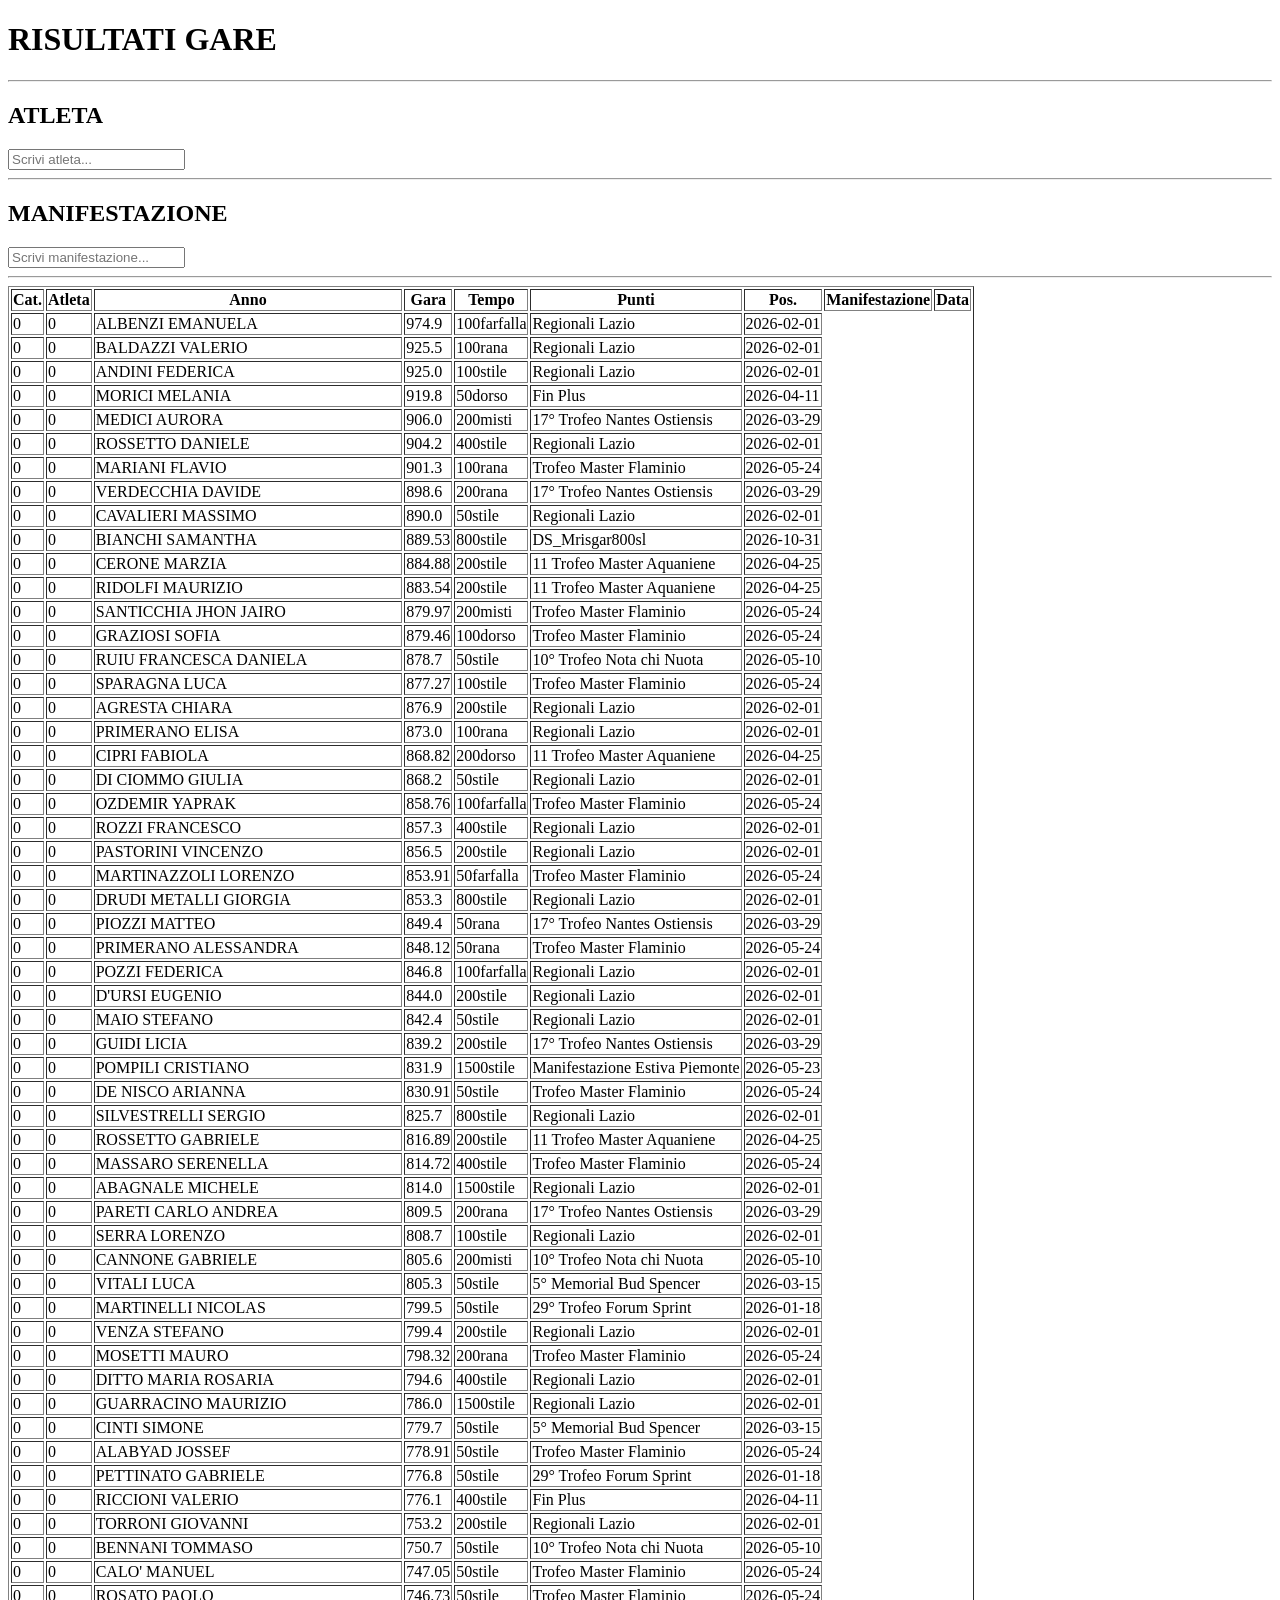
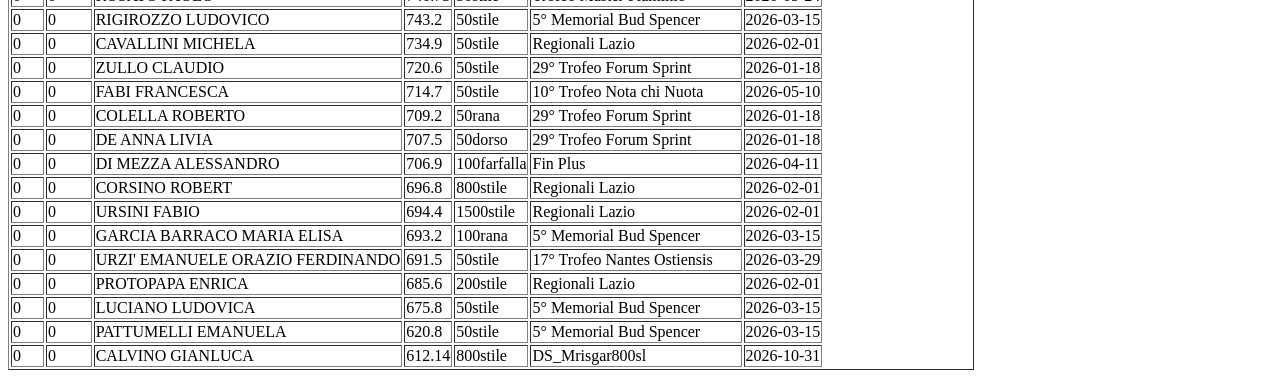
==== risultati/CLAMIGPUN_2025.html @ d0c74359 "Pubblicazione risultati/CLAMIGPUN_2025.html" ====
<!DOCTYPE html>

<html lang="it">

<head>

<meta charset="UTF-8">                     <!-- codifica UTF8 -->

<title>CLAMIGPUN_2025</title>                     <!-- titolo della scheda browser -->

</head>
<script>

function applicaFiltri() {
alert(
        document.querySelectorAll(
            '#corpoTabella tr'
        ).length
    );
    const atleta = document
        .getElementById('txtAtleta')
        .value
        .trim()
        .toUpperCase(); // atleta digitato

    const manifestazione = document
        .getElementById('txtManifestazione')
        .value
        .trim()
        .toUpperCase(); // manifestazione digitata

    const righe = document.querySelectorAll(
        '#corpoTabella tr'
    ); // tutte le righe classifica

    righe.forEach(

        function(riga) {

            const testoAtleta =

                riga.cells[1]
                    .innerText
                    .trim()
                    .toUpperCase();

            const testoManifestazione =

                riga.cells[7]
                    .innerText
                    .trim()
                    .toUpperCase();

            let visibile = true;

            if (

                atleta !== '' &&

                !testoAtleta.includes(atleta)

            ) {

                visibile = false;

            }

            if (

                manifestazione !== '' &&

                !testoManifestazione.includes(
                    manifestazione
                )

            ) {

                visibile = false;

            }

            riga.style.display =

                visibile
                    ? ''
                    : 'none';

        }

    );

}

</script>
<body>

<!-- =============================================================== -->
<!-- TITOLO PAGINA                                                   -->
<!-- =============================================================== -->

<h1>

RISULTATI GARE

</h1>

<hr>

<!-- =============================================================== -->
<!-- FILTRO ATLETA                                                   -->
<!-- =============================================================== -->

<h2>

ATLETA

</h2>

<input
    id="txtAtleta"
    type="text"
    placeholder="Scrivi atleta..."
    list="listaAtleti"> <!-- collega il campo alla lista di suggerimenti -->

<datalist id="listaAtleti"> <!-- elenco usato dall'autocompletamento -->

    
<option value="ABAGNALE MICHELE"></option>  // voce disponibile nell'autocompletamento


<option value="AGRESTA CHIARA"></option>  // voce disponibile nell'autocompletamento


<option value="ALABYAD JOSSEF"></option>  // voce disponibile nell'autocompletamento


<option value="ALBENZI EMANUELA"></option>  // voce disponibile nell'autocompletamento


<option value="ANDINI FEDERICA"></option>  // voce disponibile nell'autocompletamento


<option value="BALDAZZI VALERIO"></option>  // voce disponibile nell'autocompletamento


<option value="BENNANI TOMMASO"></option>  // voce disponibile nell'autocompletamento


<option value="BIANCHI SAMANTHA"></option>  // voce disponibile nell'autocompletamento


<option value="CALO' MANUEL"></option>  // voce disponibile nell'autocompletamento


<option value="CALVINO GIANLUCA"></option>  // voce disponibile nell'autocompletamento


<option value="CANNONE GABRIELE"></option>  // voce disponibile nell'autocompletamento


<option value="CAVALIERI MASSIMO"></option>  // voce disponibile nell'autocompletamento


<option value="CAVALLINI MICHELA"></option>  // voce disponibile nell'autocompletamento


<option value="CERONE MARZIA"></option>  // voce disponibile nell'autocompletamento


<option value="CINTI SIMONE"></option>  // voce disponibile nell'autocompletamento


<option value="CIPRI FABIOLA"></option>  // voce disponibile nell'autocompletamento


<option value="COLELLA ROBERTO"></option>  // voce disponibile nell'autocompletamento


<option value="CORSINO ROBERT"></option>  // voce disponibile nell'autocompletamento


<option value="D'URSI EUGENIO"></option>  // voce disponibile nell'autocompletamento


<option value="DE ANNA LIVIA"></option>  // voce disponibile nell'autocompletamento


<option value="DE NISCO ARIANNA"></option>  // voce disponibile nell'autocompletamento


<option value="DI CIOMMO GIULIA"></option>  // voce disponibile nell'autocompletamento


<option value="DI MEZZA ALESSANDRO"></option>  // voce disponibile nell'autocompletamento


<option value="DITTO MARIA ROSARIA"></option>  // voce disponibile nell'autocompletamento


<option value="DRUDI METALLI GIORGIA"></option>  // voce disponibile nell'autocompletamento


<option value="FABI FRANCESCA"></option>  // voce disponibile nell'autocompletamento


<option value="GARCIA BARRACO MARIA ELISA"></option>  // voce disponibile nell'autocompletamento


<option value="GRAZIOSI SOFIA"></option>  // voce disponibile nell'autocompletamento


<option value="GUARRACINO MAURIZIO"></option>  // voce disponibile nell'autocompletamento


<option value="GUIDI LICIA"></option>  // voce disponibile nell'autocompletamento


<option value="LUCIANO LUDOVICA"></option>  // voce disponibile nell'autocompletamento


<option value="MAIO STEFANO"></option>  // voce disponibile nell'autocompletamento


<option value="MARIANI FLAVIO"></option>  // voce disponibile nell'autocompletamento


<option value="MARTINAZZOLI LORENZO"></option>  // voce disponibile nell'autocompletamento


<option value="MARTINELLI NICOLAS"></option>  // voce disponibile nell'autocompletamento


<option value="MASSARO SERENELLA"></option>  // voce disponibile nell'autocompletamento


<option value="MEDICI AURORA"></option>  // voce disponibile nell'autocompletamento


<option value="MORICI MELANIA"></option>  // voce disponibile nell'autocompletamento


<option value="MOSETTI MAURO"></option>  // voce disponibile nell'autocompletamento


<option value="OZDEMIR YAPRAK"></option>  // voce disponibile nell'autocompletamento


<option value="PARETI CARLO ANDREA"></option>  // voce disponibile nell'autocompletamento


<option value="PASTORINI VINCENZO"></option>  // voce disponibile nell'autocompletamento


<option value="PATTUMELLI EMANUELA"></option>  // voce disponibile nell'autocompletamento


<option value="PETTINATO GABRIELE"></option>  // voce disponibile nell'autocompletamento


<option value="PIOZZI MATTEO"></option>  // voce disponibile nell'autocompletamento


<option value="POMPILI CRISTIANO"></option>  // voce disponibile nell'autocompletamento


<option value="POZZI FEDERICA"></option>  // voce disponibile nell'autocompletamento


<option value="PRIMERANO ALESSANDRA"></option>  // voce disponibile nell'autocompletamento


<option value="PRIMERANO ELISA"></option>  // voce disponibile nell'autocompletamento


<option value="PROTOPAPA ENRICA"></option>  // voce disponibile nell'autocompletamento


<option value="RICCIONI VALERIO"></option>  // voce disponibile nell'autocompletamento


<option value="RIDOLFI MAURIZIO"></option>  // voce disponibile nell'autocompletamento


<option value="RIGIROZZO LUDOVICO"></option>  // voce disponibile nell'autocompletamento


<option value="ROSATO PAOLO"></option>  // voce disponibile nell'autocompletamento


<option value="ROSSETTO DANIELE"></option>  // voce disponibile nell'autocompletamento


<option value="ROSSETTO GABRIELE"></option>  // voce disponibile nell'autocompletamento


<option value="ROZZI FRANCESCO"></option>  // voce disponibile nell'autocompletamento


<option value="RUIU FRANCESCA DANIELA"></option>  // voce disponibile nell'autocompletamento


<option value="SANTICCHIA JHON JAIRO"></option>  // voce disponibile nell'autocompletamento


<option value="SERRA LORENZO"></option>  // voce disponibile nell'autocompletamento


<option value="SILVESTRELLI SERGIO"></option>  // voce disponibile nell'autocompletamento


<option value="SPARAGNA LUCA"></option>  // voce disponibile nell'autocompletamento


<option value="TORRONI GIOVANNI"></option>  // voce disponibile nell'autocompletamento


<option value="URSINI FABIO"></option>  // voce disponibile nell'autocompletamento


<option value="URZI' EMANUELE ORAZIO FERDINANDO"></option>  // voce disponibile nell'autocompletamento


<option value="VENZA STEFANO"></option>  // voce disponibile nell'autocompletamento


<option value="VERDECCHIA DAVIDE"></option>  // voce disponibile nell'autocompletamento


<option value="VITALI LUCA"></option>  // voce disponibile nell'autocompletamento


<option value="ZULLO CLAUDIO"></option>  // voce disponibile nell'autocompletamento



</datalist>

<hr>

<!-- =============================================================== -->
<!-- FILTRO MANIFESTAZIONE                                           -->
<!-- =============================================================== -->

<h2>

MANIFESTAZIONE

</h2>

<input
    id="txtManifestazione"
    type="text"
    placeholder="Scrivi manifestazione..."
    list="listaManifestazioni"> <!-- collega il campo alla lista di suggerimenti -->

<datalist id="listaManifestazioni"> <!-- elenco usato dall'autocompletamento -->

    
<option value="DS_Mrisgar800sl"></option>  // voce disponibile nell'autocompletamento


<option value="17° Trofeo Nantes Ostiensis"></option>  // voce disponibile nell'autocompletamento


<option value="11 Trofeo Master Aquaniene"></option>  // voce disponibile nell'autocompletamento


<option value="Trofeo Master Flaminio"></option>  // voce disponibile nell'autocompletamento


<option value="Manifestazione Estiva Piemonte"></option>  // voce disponibile nell'autocompletamento


<option value="29° Trofeo Forum Sprint"></option>  // voce disponibile nell'autocompletamento


<option value="5° Memorial Bud Spencer"></option>  // voce disponibile nell'autocompletamento


<option value="Fin Plus"></option>  // voce disponibile nell'autocompletamento


<option value="10° Trofeo Nota chi Nuota"></option>  // voce disponibile nell'autocompletamento


<option value="Regionali Lazio"></option>  // voce disponibile nell'autocompletamento



</datalist>

<hr>

<!-- =============================================================== -->
<!-- TABELLA RISULTATI                                               -->
<!-- =============================================================== -->

<table id="tabellaClassifica" border="1"> <!-- tabella classifica -->

<thead>

<tr>

    <th>Cat.</th>

    <th>Atleta</th>

    <th>Anno</th>

    <th>Gara</th>

    <th>Tempo</th>

    <th>Punti</th>

    <th>Pos.</th>

    <th>Manifestazione</th>

    <th>Data</th>

</tr>

</thead>

<tbody id="corpoTabella">


<tr data-atleta="ALBENZI EMANUELA" data-manifestazione="Regionali Lazio"> <!-- dati usati dal filtro Javascript -->
    <td>0</td>

    <td>0</td>

    <td>ALBENZI EMANUELA</td>


    <td>974.9</td>

    <td>100farfalla</td>

    <td>Regionali Lazio</td>

    <td>2026-02-01</td>

   
</tr>


<tr data-atleta="BALDAZZI VALERIO" data-manifestazione="Regionali Lazio"> <!-- dati usati dal filtro Javascript -->
    <td>0</td>

    <td>0</td>

    <td>BALDAZZI VALERIO</td>


    <td>925.5</td>

    <td>100rana</td>

    <td>Regionali Lazio</td>

    <td>2026-02-01</td>

   
</tr>


<tr data-atleta="ANDINI FEDERICA" data-manifestazione="Regionali Lazio"> <!-- dati usati dal filtro Javascript -->
    <td>0</td>

    <td>0</td>

    <td>ANDINI FEDERICA</td>


    <td>925.0</td>

    <td>100stile</td>

    <td>Regionali Lazio</td>

    <td>2026-02-01</td>

   
</tr>


<tr data-atleta="MORICI MELANIA" data-manifestazione="Fin Plus"> <!-- dati usati dal filtro Javascript -->
    <td>0</td>

    <td>0</td>

    <td>MORICI MELANIA</td>


    <td>919.8</td>

    <td>50dorso</td>

    <td>Fin Plus</td>

    <td>2026-04-11</td>

   
</tr>


<tr data-atleta="MEDICI AURORA" data-manifestazione="17° Trofeo Nantes Ostiensis"> <!-- dati usati dal filtro Javascript -->
    <td>0</td>

    <td>0</td>

    <td>MEDICI AURORA</td>


    <td>906.0</td>

    <td>200misti</td>

    <td>17° Trofeo Nantes Ostiensis</td>

    <td>2026-03-29</td>

   
</tr>


<tr data-atleta="ROSSETTO DANIELE" data-manifestazione="Regionali Lazio"> <!-- dati usati dal filtro Javascript -->
    <td>0</td>

    <td>0</td>

    <td>ROSSETTO DANIELE</td>


    <td>904.2</td>

    <td>400stile</td>

    <td>Regionali Lazio</td>

    <td>2026-02-01</td>

   
</tr>


<tr data-atleta="MARIANI FLAVIO" data-manifestazione="Trofeo Master Flaminio"> <!-- dati usati dal filtro Javascript -->
    <td>0</td>

    <td>0</td>

    <td>MARIANI FLAVIO</td>


    <td>901.3</td>

    <td>100rana</td>

    <td>Trofeo Master Flaminio</td>

    <td>2026-05-24</td>

   
</tr>


<tr data-atleta="VERDECCHIA DAVIDE" data-manifestazione="17° Trofeo Nantes Ostiensis"> <!-- dati usati dal filtro Javascript -->
    <td>0</td>

    <td>0</td>

    <td>VERDECCHIA DAVIDE</td>


    <td>898.6</td>

    <td>200rana</td>

    <td>17° Trofeo Nantes Ostiensis</td>

    <td>2026-03-29</td>

   
</tr>


<tr data-atleta="CAVALIERI MASSIMO" data-manifestazione="Regionali Lazio"> <!-- dati usati dal filtro Javascript -->
    <td>0</td>

    <td>0</td>

    <td>CAVALIERI MASSIMO</td>


    <td>890.0</td>

    <td>50stile</td>

    <td>Regionali Lazio</td>

    <td>2026-02-01</td>

   
</tr>


<tr data-atleta="BIANCHI SAMANTHA" data-manifestazione="DS_Mrisgar800sl"> <!-- dati usati dal filtro Javascript -->
    <td>0</td>

    <td>0</td>

    <td>BIANCHI SAMANTHA</td>


    <td>889.53</td>

    <td>800stile</td>

    <td>DS_Mrisgar800sl</td>

    <td>2026-10-31</td>

   
</tr>


<tr data-atleta="CERONE MARZIA" data-manifestazione="11 Trofeo Master Aquaniene"> <!-- dati usati dal filtro Javascript -->
    <td>0</td>

    <td>0</td>

    <td>CERONE MARZIA</td>


    <td>884.88</td>

    <td>200stile</td>

    <td>11 Trofeo Master Aquaniene</td>

    <td>2026-04-25</td>

   
</tr>


<tr data-atleta="RIDOLFI MAURIZIO" data-manifestazione="11 Trofeo Master Aquaniene"> <!-- dati usati dal filtro Javascript -->
    <td>0</td>

    <td>0</td>

    <td>RIDOLFI MAURIZIO</td>


    <td>883.54</td>

    <td>200stile</td>

    <td>11 Trofeo Master Aquaniene</td>

    <td>2026-04-25</td>

   
</tr>


<tr data-atleta="SANTICCHIA JHON JAIRO" data-manifestazione="Trofeo Master Flaminio"> <!-- dati usati dal filtro Javascript -->
    <td>0</td>

    <td>0</td>

    <td>SANTICCHIA JHON JAIRO</td>


    <td>879.97</td>

    <td>200misti</td>

    <td>Trofeo Master Flaminio</td>

    <td>2026-05-24</td>

   
</tr>


<tr data-atleta="GRAZIOSI SOFIA" data-manifestazione="Trofeo Master Flaminio"> <!-- dati usati dal filtro Javascript -->
    <td>0</td>

    <td>0</td>

    <td>GRAZIOSI SOFIA</td>


    <td>879.46</td>

    <td>100dorso</td>

    <td>Trofeo Master Flaminio</td>

    <td>2026-05-24</td>

   
</tr>


<tr data-atleta="RUIU FRANCESCA DANIELA" data-manifestazione="10° Trofeo Nota chi Nuota"> <!-- dati usati dal filtro Javascript -->
    <td>0</td>

    <td>0</td>

    <td>RUIU FRANCESCA DANIELA</td>


    <td>878.7</td>

    <td>50stile</td>

    <td>10° Trofeo Nota chi Nuota</td>

    <td>2026-05-10</td>

   
</tr>


<tr data-atleta="SPARAGNA LUCA" data-manifestazione="Trofeo Master Flaminio"> <!-- dati usati dal filtro Javascript -->
    <td>0</td>

    <td>0</td>

    <td>SPARAGNA LUCA</td>


    <td>877.27</td>

    <td>100stile</td>

    <td>Trofeo Master Flaminio</td>

    <td>2026-05-24</td>

   
</tr>


<tr data-atleta="AGRESTA CHIARA" data-manifestazione="Regionali Lazio"> <!-- dati usati dal filtro Javascript -->
    <td>0</td>

    <td>0</td>

    <td>AGRESTA CHIARA</td>


    <td>876.9</td>

    <td>200stile</td>

    <td>Regionali Lazio</td>

    <td>2026-02-01</td>

   
</tr>


<tr data-atleta="PRIMERANO ELISA" data-manifestazione="Regionali Lazio"> <!-- dati usati dal filtro Javascript -->
    <td>0</td>

    <td>0</td>

    <td>PRIMERANO ELISA</td>


    <td>873.0</td>

    <td>100rana</td>

    <td>Regionali Lazio</td>

    <td>2026-02-01</td>

   
</tr>


<tr data-atleta="CIPRI FABIOLA" data-manifestazione="11 Trofeo Master Aquaniene"> <!-- dati usati dal filtro Javascript -->
    <td>0</td>

    <td>0</td>

    <td>CIPRI FABIOLA</td>


    <td>868.82</td>

    <td>200dorso</td>

    <td>11 Trofeo Master Aquaniene</td>

    <td>2026-04-25</td>

   
</tr>


<tr data-atleta="DI CIOMMO GIULIA" data-manifestazione="Regionali Lazio"> <!-- dati usati dal filtro Javascript -->
    <td>0</td>

    <td>0</td>

    <td>DI CIOMMO GIULIA</td>


    <td>868.2</td>

    <td>50stile</td>

    <td>Regionali Lazio</td>

    <td>2026-02-01</td>

   
</tr>


<tr data-atleta="OZDEMIR YAPRAK" data-manifestazione="Trofeo Master Flaminio"> <!-- dati usati dal filtro Javascript -->
    <td>0</td>

    <td>0</td>

    <td>OZDEMIR YAPRAK</td>


    <td>858.76</td>

    <td>100farfalla</td>

    <td>Trofeo Master Flaminio</td>

    <td>2026-05-24</td>

   
</tr>


<tr data-atleta="ROZZI FRANCESCO" data-manifestazione="Regionali Lazio"> <!-- dati usati dal filtro Javascript -->
    <td>0</td>

    <td>0</td>

    <td>ROZZI FRANCESCO</td>


    <td>857.3</td>

    <td>400stile</td>

    <td>Regionali Lazio</td>

    <td>2026-02-01</td>

   
</tr>


<tr data-atleta="PASTORINI VINCENZO" data-manifestazione="Regionali Lazio"> <!-- dati usati dal filtro Javascript -->
    <td>0</td>

    <td>0</td>

    <td>PASTORINI VINCENZO</td>


    <td>856.5</td>

    <td>200stile</td>

    <td>Regionali Lazio</td>

    <td>2026-02-01</td>

   
</tr>


<tr data-atleta="MARTINAZZOLI LORENZO" data-manifestazione="Trofeo Master Flaminio"> <!-- dati usati dal filtro Javascript -->
    <td>0</td>

    <td>0</td>

    <td>MARTINAZZOLI LORENZO</td>


    <td>853.91</td>

    <td>50farfalla</td>

    <td>Trofeo Master Flaminio</td>

    <td>2026-05-24</td>

   
</tr>


<tr data-atleta="DRUDI METALLI GIORGIA" data-manifestazione="Regionali Lazio"> <!-- dati usati dal filtro Javascript -->
    <td>0</td>

    <td>0</td>

    <td>DRUDI METALLI GIORGIA</td>


    <td>853.3</td>

    <td>800stile</td>

    <td>Regionali Lazio</td>

    <td>2026-02-01</td>

   
</tr>


<tr data-atleta="PIOZZI MATTEO" data-manifestazione="17° Trofeo Nantes Ostiensis"> <!-- dati usati dal filtro Javascript -->
    <td>0</td>

    <td>0</td>

    <td>PIOZZI MATTEO</td>


    <td>849.4</td>

    <td>50rana</td>

    <td>17° Trofeo Nantes Ostiensis</td>

    <td>2026-03-29</td>

   
</tr>


<tr data-atleta="PRIMERANO ALESSANDRA" data-manifestazione="Trofeo Master Flaminio"> <!-- dati usati dal filtro Javascript -->
    <td>0</td>

    <td>0</td>

    <td>PRIMERANO ALESSANDRA</td>


    <td>848.12</td>

    <td>50rana</td>

    <td>Trofeo Master Flaminio</td>

    <td>2026-05-24</td>

   
</tr>


<tr data-atleta="POZZI FEDERICA" data-manifestazione="Regionali Lazio"> <!-- dati usati dal filtro Javascript -->
    <td>0</td>

    <td>0</td>

    <td>POZZI FEDERICA</td>


    <td>846.8</td>

    <td>100farfalla</td>

    <td>Regionali Lazio</td>

    <td>2026-02-01</td>

   
</tr>


<tr data-atleta="D'URSI EUGENIO" data-manifestazione="Regionali Lazio"> <!-- dati usati dal filtro Javascript -->
    <td>0</td>

    <td>0</td>

    <td>D'URSI EUGENIO</td>


    <td>844.0</td>

    <td>200stile</td>

    <td>Regionali Lazio</td>

    <td>2026-02-01</td>

   
</tr>


<tr data-atleta="MAIO STEFANO" data-manifestazione="Regionali Lazio"> <!-- dati usati dal filtro Javascript -->
    <td>0</td>

    <td>0</td>

    <td>MAIO STEFANO</td>


    <td>842.4</td>

    <td>50stile</td>

    <td>Regionali Lazio</td>

    <td>2026-02-01</td>

   
</tr>


<tr data-atleta="GUIDI LICIA" data-manifestazione="17° Trofeo Nantes Ostiensis"> <!-- dati usati dal filtro Javascript -->
    <td>0</td>

    <td>0</td>

    <td>GUIDI LICIA</td>


    <td>839.2</td>

    <td>200stile</td>

    <td>17° Trofeo Nantes Ostiensis</td>

    <td>2026-03-29</td>

   
</tr>


<tr data-atleta="POMPILI CRISTIANO" data-manifestazione="Manifestazione Estiva Piemonte"> <!-- dati usati dal filtro Javascript -->
    <td>0</td>

    <td>0</td>

    <td>POMPILI CRISTIANO</td>


    <td>831.9</td>

    <td>1500stile</td>

    <td>Manifestazione Estiva Piemonte</td>

    <td>2026-05-23</td>

   
</tr>


<tr data-atleta="DE NISCO ARIANNA" data-manifestazione="Trofeo Master Flaminio"> <!-- dati usati dal filtro Javascript -->
    <td>0</td>

    <td>0</td>

    <td>DE NISCO ARIANNA</td>


    <td>830.91</td>

    <td>50stile</td>

    <td>Trofeo Master Flaminio</td>

    <td>2026-05-24</td>

   
</tr>


<tr data-atleta="SILVESTRELLI SERGIO" data-manifestazione="Regionali Lazio"> <!-- dati usati dal filtro Javascript -->
    <td>0</td>

    <td>0</td>

    <td>SILVESTRELLI SERGIO</td>


    <td>825.7</td>

    <td>800stile</td>

    <td>Regionali Lazio</td>

    <td>2026-02-01</td>

   
</tr>


<tr data-atleta="ROSSETTO GABRIELE" data-manifestazione="11 Trofeo Master Aquaniene"> <!-- dati usati dal filtro Javascript -->
    <td>0</td>

    <td>0</td>

    <td>ROSSETTO GABRIELE</td>


    <td>816.89</td>

    <td>200stile</td>

    <td>11 Trofeo Master Aquaniene</td>

    <td>2026-04-25</td>

   
</tr>


<tr data-atleta="MASSARO SERENELLA" data-manifestazione="Trofeo Master Flaminio"> <!-- dati usati dal filtro Javascript -->
    <td>0</td>

    <td>0</td>

    <td>MASSARO SERENELLA</td>


    <td>814.72</td>

    <td>400stile</td>

    <td>Trofeo Master Flaminio</td>

    <td>2026-05-24</td>

   
</tr>


<tr data-atleta="ABAGNALE MICHELE" data-manifestazione="Regionali Lazio"> <!-- dati usati dal filtro Javascript -->
    <td>0</td>

    <td>0</td>

    <td>ABAGNALE MICHELE</td>


    <td>814.0</td>

    <td>1500stile</td>

    <td>Regionali Lazio</td>

    <td>2026-02-01</td>

   
</tr>


<tr data-atleta="PARETI CARLO ANDREA" data-manifestazione="17° Trofeo Nantes Ostiensis"> <!-- dati usati dal filtro Javascript -->
    <td>0</td>

    <td>0</td>

    <td>PARETI CARLO ANDREA</td>


    <td>809.5</td>

    <td>200rana</td>

    <td>17° Trofeo Nantes Ostiensis</td>

    <td>2026-03-29</td>

   
</tr>


<tr data-atleta="SERRA LORENZO" data-manifestazione="Regionali Lazio"> <!-- dati usati dal filtro Javascript -->
    <td>0</td>

    <td>0</td>

    <td>SERRA LORENZO</td>


    <td>808.7</td>

    <td>100stile</td>

    <td>Regionali Lazio</td>

    <td>2026-02-01</td>

   
</tr>


<tr data-atleta="CANNONE GABRIELE" data-manifestazione="10° Trofeo Nota chi Nuota"> <!-- dati usati dal filtro Javascript -->
    <td>0</td>

    <td>0</td>

    <td>CANNONE GABRIELE</td>


    <td>805.6</td>

    <td>200misti</td>

    <td>10° Trofeo Nota chi Nuota</td>

    <td>2026-05-10</td>

   
</tr>


<tr data-atleta="VITALI LUCA" data-manifestazione="5° Memorial Bud Spencer"> <!-- dati usati dal filtro Javascript -->
    <td>0</td>

    <td>0</td>

    <td>VITALI LUCA</td>


    <td>805.3</td>

    <td>50stile</td>

    <td>5° Memorial Bud Spencer</td>

    <td>2026-03-15</td>

   
</tr>


<tr data-atleta="MARTINELLI NICOLAS" data-manifestazione="29° Trofeo Forum Sprint"> <!-- dati usati dal filtro Javascript -->
    <td>0</td>

    <td>0</td>

    <td>MARTINELLI NICOLAS</td>


    <td>799.5</td>

    <td>50stile</td>

    <td>29° Trofeo Forum Sprint</td>

    <td>2026-01-18</td>

   
</tr>


<tr data-atleta="VENZA STEFANO" data-manifestazione="Regionali Lazio"> <!-- dati usati dal filtro Javascript -->
    <td>0</td>

    <td>0</td>

    <td>VENZA STEFANO</td>


    <td>799.4</td>

    <td>200stile</td>

    <td>Regionali Lazio</td>

    <td>2026-02-01</td>

   
</tr>


<tr data-atleta="MOSETTI MAURO" data-manifestazione="Trofeo Master Flaminio"> <!-- dati usati dal filtro Javascript -->
    <td>0</td>

    <td>0</td>

    <td>MOSETTI MAURO</td>


    <td>798.32</td>

    <td>200rana</td>

    <td>Trofeo Master Flaminio</td>

    <td>2026-05-24</td>

   
</tr>


<tr data-atleta="DITTO MARIA ROSARIA" data-manifestazione="Regionali Lazio"> <!-- dati usati dal filtro Javascript -->
    <td>0</td>

    <td>0</td>

    <td>DITTO MARIA ROSARIA</td>


    <td>794.6</td>

    <td>400stile</td>

    <td>Regionali Lazio</td>

    <td>2026-02-01</td>

   
</tr>


<tr data-atleta="GUARRACINO MAURIZIO" data-manifestazione="Regionali Lazio"> <!-- dati usati dal filtro Javascript -->
    <td>0</td>

    <td>0</td>

    <td>GUARRACINO MAURIZIO</td>


    <td>786.0</td>

    <td>1500stile</td>

    <td>Regionali Lazio</td>

    <td>2026-02-01</td>

   
</tr>


<tr data-atleta="CINTI SIMONE" data-manifestazione="5° Memorial Bud Spencer"> <!-- dati usati dal filtro Javascript -->
    <td>0</td>

    <td>0</td>

    <td>CINTI SIMONE</td>


    <td>779.7</td>

    <td>50stile</td>

    <td>5° Memorial Bud Spencer</td>

    <td>2026-03-15</td>

   
</tr>


<tr data-atleta="ALABYAD JOSSEF" data-manifestazione="Trofeo Master Flaminio"> <!-- dati usati dal filtro Javascript -->
    <td>0</td>

    <td>0</td>

    <td>ALABYAD JOSSEF</td>


    <td>778.91</td>

    <td>50stile</td>

    <td>Trofeo Master Flaminio</td>

    <td>2026-05-24</td>

   
</tr>


<tr data-atleta="PETTINATO GABRIELE" data-manifestazione="29° Trofeo Forum Sprint"> <!-- dati usati dal filtro Javascript -->
    <td>0</td>

    <td>0</td>

    <td>PETTINATO GABRIELE</td>


    <td>776.8</td>

    <td>50stile</td>

    <td>29° Trofeo Forum Sprint</td>

    <td>2026-01-18</td>

   
</tr>


<tr data-atleta="RICCIONI VALERIO" data-manifestazione="Fin Plus"> <!-- dati usati dal filtro Javascript -->
    <td>0</td>

    <td>0</td>

    <td>RICCIONI VALERIO</td>


    <td>776.1</td>

    <td>400stile</td>

    <td>Fin Plus</td>

    <td>2026-04-11</td>

   
</tr>


<tr data-atleta="TORRONI GIOVANNI" data-manifestazione="Regionali Lazio"> <!-- dati usati dal filtro Javascript -->
    <td>0</td>

    <td>0</td>

    <td>TORRONI GIOVANNI</td>


    <td>753.2</td>

    <td>200stile</td>

    <td>Regionali Lazio</td>

    <td>2026-02-01</td>

   
</tr>


<tr data-atleta="BENNANI TOMMASO" data-manifestazione="10° Trofeo Nota chi Nuota"> <!-- dati usati dal filtro Javascript -->
    <td>0</td>

    <td>0</td>

    <td>BENNANI TOMMASO</td>


    <td>750.7</td>

    <td>50stile</td>

    <td>10° Trofeo Nota chi Nuota</td>

    <td>2026-05-10</td>

   
</tr>


<tr data-atleta="CALO' MANUEL" data-manifestazione="Trofeo Master Flaminio"> <!-- dati usati dal filtro Javascript -->
    <td>0</td>

    <td>0</td>

    <td>CALO' MANUEL</td>


    <td>747.05</td>

    <td>50stile</td>

    <td>Trofeo Master Flaminio</td>

    <td>2026-05-24</td>

   
</tr>


<tr data-atleta="ROSATO PAOLO" data-manifestazione="Trofeo Master Flaminio"> <!-- dati usati dal filtro Javascript -->
    <td>0</td>

    <td>0</td>

    <td>ROSATO PAOLO</td>


    <td>746.73</td>

    <td>50stile</td>

    <td>Trofeo Master Flaminio</td>

    <td>2026-05-24</td>

   
</tr>


<tr data-atleta="RIGIROZZO LUDOVICO" data-manifestazione="5° Memorial Bud Spencer"> <!-- dati usati dal filtro Javascript -->
    <td>0</td>

    <td>0</td>

    <td>RIGIROZZO LUDOVICO</td>


    <td>743.2</td>

    <td>50stile</td>

    <td>5° Memorial Bud Spencer</td>

    <td>2026-03-15</td>

   
</tr>


<tr data-atleta="CAVALLINI MICHELA" data-manifestazione="Regionali Lazio"> <!-- dati usati dal filtro Javascript -->
    <td>0</td>

    <td>0</td>

    <td>CAVALLINI MICHELA</td>


    <td>734.9</td>

    <td>50stile</td>

    <td>Regionali Lazio</td>

    <td>2026-02-01</td>

   
</tr>


<tr data-atleta="ZULLO CLAUDIO" data-manifestazione="29° Trofeo Forum Sprint"> <!-- dati usati dal filtro Javascript -->
    <td>0</td>

    <td>0</td>

    <td>ZULLO CLAUDIO</td>


    <td>720.6</td>

    <td>50stile</td>

    <td>29° Trofeo Forum Sprint</td>

    <td>2026-01-18</td>

   
</tr>


<tr data-atleta="FABI FRANCESCA" data-manifestazione="10° Trofeo Nota chi Nuota"> <!-- dati usati dal filtro Javascript -->
    <td>0</td>

    <td>0</td>

    <td>FABI FRANCESCA</td>


    <td>714.7</td>

    <td>50stile</td>

    <td>10° Trofeo Nota chi Nuota</td>

    <td>2026-05-10</td>

   
</tr>


<tr data-atleta="COLELLA ROBERTO" data-manifestazione="29° Trofeo Forum Sprint"> <!-- dati usati dal filtro Javascript -->
    <td>0</td>

    <td>0</td>

    <td>COLELLA ROBERTO</td>


    <td>709.2</td>

    <td>50rana</td>

    <td>29° Trofeo Forum Sprint</td>

    <td>2026-01-18</td>

   
</tr>


<tr data-atleta="DE ANNA LIVIA" data-manifestazione="29° Trofeo Forum Sprint"> <!-- dati usati dal filtro Javascript -->
    <td>0</td>

    <td>0</td>

    <td>DE ANNA LIVIA</td>


    <td>707.5</td>

    <td>50dorso</td>

    <td>29° Trofeo Forum Sprint</td>

    <td>2026-01-18</td>

   
</tr>


<tr data-atleta="DI MEZZA ALESSANDRO" data-manifestazione="Fin Plus"> <!-- dati usati dal filtro Javascript -->
    <td>0</td>

    <td>0</td>

    <td>DI MEZZA ALESSANDRO</td>


    <td>706.9</td>

    <td>100farfalla</td>

    <td>Fin Plus</td>

    <td>2026-04-11</td>

   
</tr>


<tr data-atleta="CORSINO ROBERT" data-manifestazione="Regionali Lazio"> <!-- dati usati dal filtro Javascript -->
    <td>0</td>

    <td>0</td>

    <td>CORSINO ROBERT</td>


    <td>696.8</td>

    <td>800stile</td>

    <td>Regionali Lazio</td>

    <td>2026-02-01</td>

   
</tr>


<tr data-atleta="URSINI FABIO" data-manifestazione="Regionali Lazio"> <!-- dati usati dal filtro Javascript -->
    <td>0</td>

    <td>0</td>

    <td>URSINI FABIO</td>


    <td>694.4</td>

    <td>1500stile</td>

    <td>Regionali Lazio</td>

    <td>2026-02-01</td>

   
</tr>


<tr data-atleta="GARCIA BARRACO MARIA ELISA" data-manifestazione="5° Memorial Bud Spencer"> <!-- dati usati dal filtro Javascript -->
    <td>0</td>

    <td>0</td>

    <td>GARCIA BARRACO MARIA ELISA</td>


    <td>693.2</td>

    <td>100rana</td>

    <td>5° Memorial Bud Spencer</td>

    <td>2026-03-15</td>

   
</tr>


<tr data-atleta="URZI' EMANUELE ORAZIO FERDINANDO" data-manifestazione="17° Trofeo Nantes Ostiensis"> <!-- dati usati dal filtro Javascript -->
    <td>0</td>

    <td>0</td>

    <td>URZI' EMANUELE ORAZIO FERDINANDO</td>


    <td>691.5</td>

    <td>50stile</td>

    <td>17° Trofeo Nantes Ostiensis</td>

    <td>2026-03-29</td>

   
</tr>


<tr data-atleta="PROTOPAPA ENRICA" data-manifestazione="Regionali Lazio"> <!-- dati usati dal filtro Javascript -->
    <td>0</td>

    <td>0</td>

    <td>PROTOPAPA ENRICA</td>


    <td>685.6</td>

    <td>200stile</td>

    <td>Regionali Lazio</td>

    <td>2026-02-01</td>

   
</tr>


<tr data-atleta="LUCIANO LUDOVICA" data-manifestazione="5° Memorial Bud Spencer"> <!-- dati usati dal filtro Javascript -->
    <td>0</td>

    <td>0</td>

    <td>LUCIANO LUDOVICA</td>


    <td>675.8</td>

    <td>50stile</td>

    <td>5° Memorial Bud Spencer</td>

    <td>2026-03-15</td>

   
</tr>


<tr data-atleta="PATTUMELLI EMANUELA" data-manifestazione="5° Memorial Bud Spencer"> <!-- dati usati dal filtro Javascript -->
    <td>0</td>

    <td>0</td>

    <td>PATTUMELLI EMANUELA</td>


    <td>620.8</td>

    <td>50stile</td>

    <td>5° Memorial Bud Spencer</td>

    <td>2026-03-15</td>

   
</tr>


<tr data-atleta="CALVINO GIANLUCA" data-manifestazione="DS_Mrisgar800sl"> <!-- dati usati dal filtro Javascript -->
    <td>0</td>

    <td>0</td>

    <td>CALVINO GIANLUCA</td>


    <td>612.14</td>

    <td>800stile</td>

    <td>DS_Mrisgar800sl</td>

    <td>2026-10-31</td>

   
</tr>



</tbody>

</table>

</body>

</html>
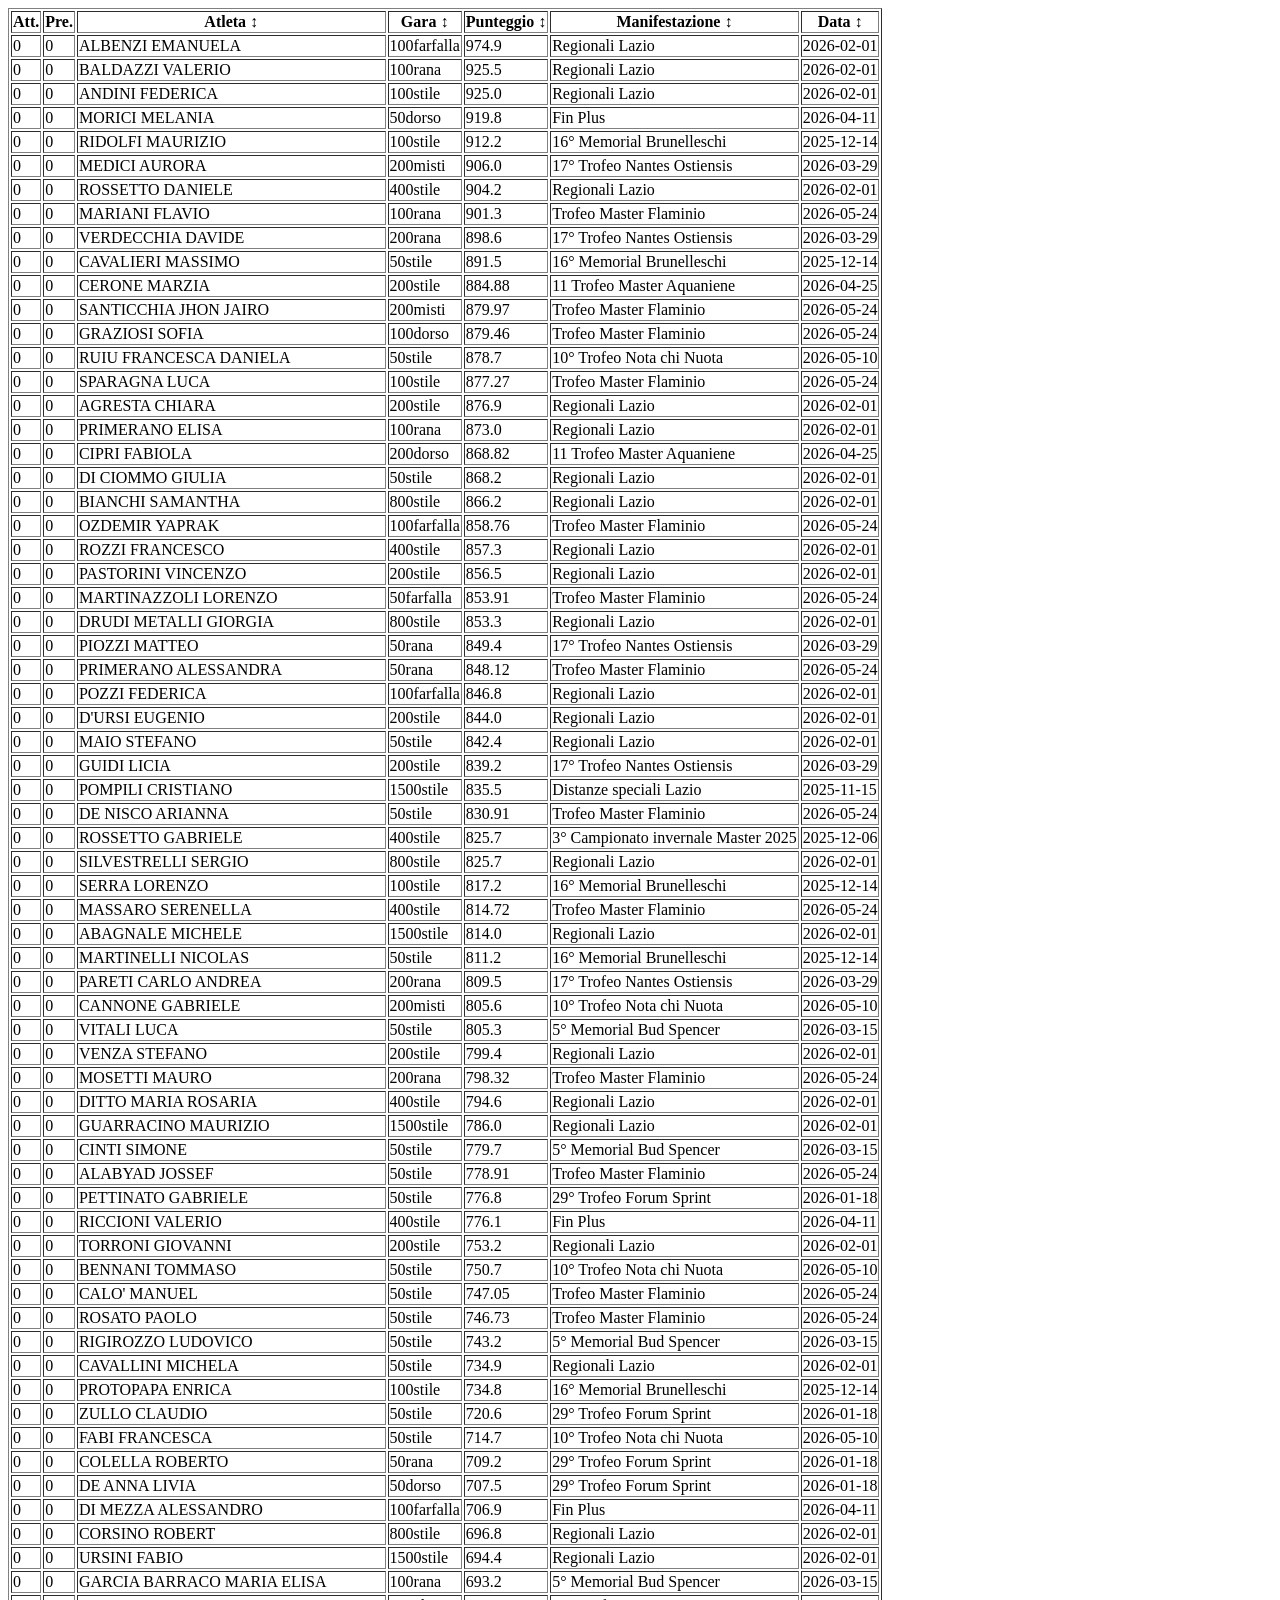
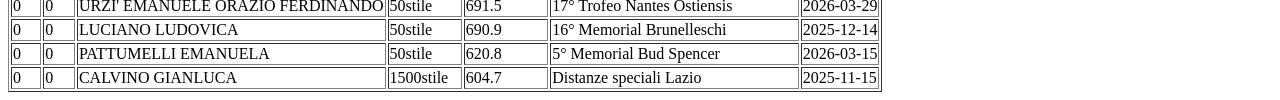
==== commit b9503577: "Pubblicazione risultati/CLAMIGPUN_2025.html" ====
--- a/risultati/CLAMIGPUN_2025.html
+++ b/risultati/CLAMIGPUN_2025.html
@@ -1,1818 +1,1565 @@
 
-<!DOCTYPE html>
-
-<html lang="it">
-
-<head>
-
-<meta charset="UTF-8">                     <!-- codifica UTF8 -->
-
-<title>CLAMIGPUN_2025</title>                     <!-- titolo della scheda browser -->
-
-</head>
-<script>
-
-function applicaFiltri() {
-alert(
-        document.querySelectorAll(
-            '#corpoTabella tr'
-        ).length
-    );
-    const atleta = document
-        .getElementById('txtAtleta')
-        .value
-        .trim()
-        .toUpperCase(); // atleta digitato
-
-    const manifestazione = document
-        .getElementById('txtManifestazione')
-        .value
-        .trim()
-        .toUpperCase(); // manifestazione digitata
-
-    const righe = document.querySelectorAll(
-        '#corpoTabella tr'
-    ); // tutte le righe classifica
-
-    righe.forEach(
-
-        function(riga) {
-
-            const testoAtleta =
-
-                riga.cells[1]
-                    .innerText
-                    .trim()
-                    .toUpperCase();
-
-            const testoManifestazione =
-
-                riga.cells[7]
-                    .innerText
-                    .trim()
-                    .toUpperCase();
-
-            let visibile = true;
-
-            if (
-
-                atleta !== '' &&
-
-                !testoAtleta.includes(atleta)
-
-            ) {
-
-                visibile = false;
-
-            }
-
-            if (
-
-                manifestazione !== '' &&
-
-                !testoManifestazione.includes(
-                    manifestazione
-                )
-
-            ) {
-
-                visibile = false;
-
-            }
-
-            riga.style.display =
-
-                visibile
-                    ? ''
-                    : 'none';
-
-        }
-
-    );
-
-}
-
-</script>
-<body>
-
-<!-- =============================================================== -->
-<!-- TITOLO PAGINA                                                   -->
-<!-- =============================================================== -->
-
-<h1>
-
-RISULTATI GARE
-
-</h1>
-
-<hr>
-
-<!-- =============================================================== -->
-<!-- FILTRO ATLETA                                                   -->
-<!-- =============================================================== -->
-
-<h2>
-
-ATLETA
-
-</h2>
-
-<input
-    id="txtAtleta"
-    type="text"
-    placeholder="Scrivi atleta..."
-    list="listaAtleti"> <!-- collega il campo alla lista di suggerimenti -->
-
-<datalist id="listaAtleti"> <!-- elenco usato dall'autocompletamento -->
-
-    
-<option value="ABAGNALE MICHELE"></option>  // voce disponibile nell'autocompletamento
-
-
-<option value="AGRESTA CHIARA"></option>  // voce disponibile nell'autocompletamento
-
-
-<option value="ALABYAD JOSSEF"></option>  // voce disponibile nell'autocompletamento
-
-
-<option value="ALBENZI EMANUELA"></option>  // voce disponibile nell'autocompletamento
-
-
-<option value="ANDINI FEDERICA"></option>  // voce disponibile nell'autocompletamento
-
-
-<option value="BALDAZZI VALERIO"></option>  // voce disponibile nell'autocompletamento
-
-
-<option value="BENNANI TOMMASO"></option>  // voce disponibile nell'autocompletamento
-
-
-<option value="BIANCHI SAMANTHA"></option>  // voce disponibile nell'autocompletamento
-
-
-<option value="CALO' MANUEL"></option>  // voce disponibile nell'autocompletamento
-
-
-<option value="CALVINO GIANLUCA"></option>  // voce disponibile nell'autocompletamento
-
-
-<option value="CANNONE GABRIELE"></option>  // voce disponibile nell'autocompletamento
-
-
-<option value="CAVALIERI MASSIMO"></option>  // voce disponibile nell'autocompletamento
-
-
-<option value="CAVALLINI MICHELA"></option>  // voce disponibile nell'autocompletamento
-
-
-<option value="CERONE MARZIA"></option>  // voce disponibile nell'autocompletamento
-
-
-<option value="CINTI SIMONE"></option>  // voce disponibile nell'autocompletamento
-
-
-<option value="CIPRI FABIOLA"></option>  // voce disponibile nell'autocompletamento
-
-
-<option value="COLELLA ROBERTO"></option>  // voce disponibile nell'autocompletamento
-
-
-<option value="CORSINO ROBERT"></option>  // voce disponibile nell'autocompletamento
-
-
-<option value="D'URSI EUGENIO"></option>  // voce disponibile nell'autocompletamento
-
-
-<option value="DE ANNA LIVIA"></option>  // voce disponibile nell'autocompletamento
-
-
-<option value="DE NISCO ARIANNA"></option>  // voce disponibile nell'autocompletamento
-
-
-<option value="DI CIOMMO GIULIA"></option>  // voce disponibile nell'autocompletamento
-
-
-<option value="DI MEZZA ALESSANDRO"></option>  // voce disponibile nell'autocompletamento
-
-
-<option value="DITTO MARIA ROSARIA"></option>  // voce disponibile nell'autocompletamento
-
-
-<option value="DRUDI METALLI GIORGIA"></option>  // voce disponibile nell'autocompletamento
-
-
-<option value="FABI FRANCESCA"></option>  // voce disponibile nell'autocompletamento
-
-
-<option value="GARCIA BARRACO MARIA ELISA"></option>  // voce disponibile nell'autocompletamento
-
-
-<option value="GRAZIOSI SOFIA"></option>  // voce disponibile nell'autocompletamento
-
-
-<option value="GUARRACINO MAURIZIO"></option>  // voce disponibile nell'autocompletamento
-
-
-<option value="GUIDI LICIA"></option>  // voce disponibile nell'autocompletamento
-
-
-<option value="LUCIANO LUDOVICA"></option>  // voce disponibile nell'autocompletamento
-
-
-<option value="MAIO STEFANO"></option>  // voce disponibile nell'autocompletamento
-
-
-<option value="MARIANI FLAVIO"></option>  // voce disponibile nell'autocompletamento
-
-
-<option value="MARTINAZZOLI LORENZO"></option>  // voce disponibile nell'autocompletamento
-
-
-<option value="MARTINELLI NICOLAS"></option>  // voce disponibile nell'autocompletamento
-
-
-<option value="MASSARO SERENELLA"></option>  // voce disponibile nell'autocompletamento
-
-
-<option value="MEDICI AURORA"></option>  // voce disponibile nell'autocompletamento
-
-
-<option value="MORICI MELANIA"></option>  // voce disponibile nell'autocompletamento
-
-
-<option value="MOSETTI MAURO"></option>  // voce disponibile nell'autocompletamento
-
-
-<option value="OZDEMIR YAPRAK"></option>  // voce disponibile nell'autocompletamento
-
-
-<option value="PARETI CARLO ANDREA"></option>  // voce disponibile nell'autocompletamento
-
-
-<option value="PASTORINI VINCENZO"></option>  // voce disponibile nell'autocompletamento
-
-
-<option value="PATTUMELLI EMANUELA"></option>  // voce disponibile nell'autocompletamento
-
-
-<option value="PETTINATO GABRIELE"></option>  // voce disponibile nell'autocompletamento
-
-
-<option value="PIOZZI MATTEO"></option>  // voce disponibile nell'autocompletamento
-
-
-<option value="POMPILI CRISTIANO"></option>  // voce disponibile nell'autocompletamento
-
-
-<option value="POZZI FEDERICA"></option>  // voce disponibile nell'autocompletamento
-
-
-<option value="PRIMERANO ALESSANDRA"></option>  // voce disponibile nell'autocompletamento
-
-
-<option value="PRIMERANO ELISA"></option>  // voce disponibile nell'autocompletamento
-
-
-<option value="PROTOPAPA ENRICA"></option>  // voce disponibile nell'autocompletamento
-
-
-<option value="RICCIONI VALERIO"></option>  // voce disponibile nell'autocompletamento
-
-
-<option value="RIDOLFI MAURIZIO"></option>  // voce disponibile nell'autocompletamento
-
-
-<option value="RIGIROZZO LUDOVICO"></option>  // voce disponibile nell'autocompletamento
-
-
-<option value="ROSATO PAOLO"></option>  // voce disponibile nell'autocompletamento
-
-
-<option value="ROSSETTO DANIELE"></option>  // voce disponibile nell'autocompletamento
-
-
-<option value="ROSSETTO GABRIELE"></option>  // voce disponibile nell'autocompletamento
-
-
-<option value="ROZZI FRANCESCO"></option>  // voce disponibile nell'autocompletamento
-
-
-<option value="RUIU FRANCESCA DANIELA"></option>  // voce disponibile nell'autocompletamento
-
-
-<option value="SANTICCHIA JHON JAIRO"></option>  // voce disponibile nell'autocompletamento
-
-
-<option value="SERRA LORENZO"></option>  // voce disponibile nell'autocompletamento
-
-
-<option value="SILVESTRELLI SERGIO"></option>  // voce disponibile nell'autocompletamento
-
-
-<option value="SPARAGNA LUCA"></option>  // voce disponibile nell'autocompletamento
-
-
-<option value="TORRONI GIOVANNI"></option>  // voce disponibile nell'autocompletamento
-
-
-<option value="URSINI FABIO"></option>  // voce disponibile nell'autocompletamento
-
-
-<option value="URZI' EMANUELE ORAZIO FERDINANDO"></option>  // voce disponibile nell'autocompletamento
-
-
-<option value="VENZA STEFANO"></option>  // voce disponibile nell'autocompletamento
-
-
-<option value="VERDECCHIA DAVIDE"></option>  // voce disponibile nell'autocompletamento
-
-
-<option value="VITALI LUCA"></option>  // voce disponibile nell'autocompletamento
-
-
-<option value="ZULLO CLAUDIO"></option>  // voce disponibile nell'autocompletamento
-
-
-
-</datalist>
-
-<hr>
-
-<!-- =============================================================== -->
-<!-- FILTRO MANIFESTAZIONE                                           -->
-<!-- =============================================================== -->
-
-<h2>
-
-MANIFESTAZIONE
-
-</h2>
-
-<input
-    id="txtManifestazione"
-    type="text"
-    placeholder="Scrivi manifestazione..."
-    list="listaManifestazioni"> <!-- collega il campo alla lista di suggerimenti -->
-
-<datalist id="listaManifestazioni"> <!-- elenco usato dall'autocompletamento -->
-
-    
-<option value="DS_Mrisgar800sl"></option>  // voce disponibile nell'autocompletamento
-
-
-<option value="17° Trofeo Nantes Ostiensis"></option>  // voce disponibile nell'autocompletamento
-
-
-<option value="11 Trofeo Master Aquaniene"></option>  // voce disponibile nell'autocompletamento
-
-
-<option value="Trofeo Master Flaminio"></option>  // voce disponibile nell'autocompletamento
-
-
-<option value="Manifestazione Estiva Piemonte"></option>  // voce disponibile nell'autocompletamento
-
-
-<option value="29° Trofeo Forum Sprint"></option>  // voce disponibile nell'autocompletamento
-
-
-<option value="5° Memorial Bud Spencer"></option>  // voce disponibile nell'autocompletamento
-
-
-<option value="Fin Plus"></option>  // voce disponibile nell'autocompletamento
-
-
-<option value="10° Trofeo Nota chi Nuota"></option>  // voce disponibile nell'autocompletamento
-
-
-<option value="Regionali Lazio"></option>  // voce disponibile nell'autocompletamento
-
-
-
-</datalist>
-
-<hr>
-
-<!-- =============================================================== -->
-<!-- TABELLA RISULTATI                                               -->
-<!-- =============================================================== -->
-
-<table id="tabellaClassifica" border="1"> <!-- tabella classifica -->
-
-<thead>
-
-<tr>
-
-    <th>Cat.</th>
-
-    <th>Atleta</th>
-
-    <th>Anno</th>
-
-    <th>Gara</th>
-
-    <th>Tempo</th>
-
-    <th>Punti</th>
-
-    <th>Pos.</th>
-
-    <th>Manifestazione</th>
-
-    <th>Data</th>
-
-</tr>
-
-</thead>
-
-<tbody id="corpoTabella">
-
-
-<tr data-atleta="ALBENZI EMANUELA" data-manifestazione="Regionali Lazio"> <!-- dati usati dal filtro Javascript -->
-    <td>0</td>
-
-    <td>0</td>
-
-    <td>ALBENZI EMANUELA</td>
-
-
-    <td>974.9</td>
-
-    <td>100farfalla</td>
-
-    <td>Regionali Lazio</td>
-
-    <td>2026-02-01</td>
-
-   
-</tr>
-
-
-<tr data-atleta="BALDAZZI VALERIO" data-manifestazione="Regionali Lazio"> <!-- dati usati dal filtro Javascript -->
-    <td>0</td>
-
-    <td>0</td>
-
-    <td>BALDAZZI VALERIO</td>
-
-
-    <td>925.5</td>
-
-    <td>100rana</td>
-
-    <td>Regionali Lazio</td>
-
-    <td>2026-02-01</td>
-
-   
-</tr>
-
-
-<tr data-atleta="ANDINI FEDERICA" data-manifestazione="Regionali Lazio"> <!-- dati usati dal filtro Javascript -->
-    <td>0</td>
-
-    <td>0</td>
-
-    <td>ANDINI FEDERICA</td>
-
-
-    <td>925.0</td>
-
-    <td>100stile</td>
-
-    <td>Regionali Lazio</td>
-
-    <td>2026-02-01</td>
-
-   
-</tr>
-
-
-<tr data-atleta="MORICI MELANIA" data-manifestazione="Fin Plus"> <!-- dati usati dal filtro Javascript -->
-    <td>0</td>
-
-    <td>0</td>
-
-    <td>MORICI MELANIA</td>
-
-
-    <td>919.8</td>
-
-    <td>50dorso</td>
-
-    <td>Fin Plus</td>
-
-    <td>2026-04-11</td>
-
-   
-</tr>
-
-
-<tr data-atleta="MEDICI AURORA" data-manifestazione="17° Trofeo Nantes Ostiensis"> <!-- dati usati dal filtro Javascript -->
-    <td>0</td>
-
-    <td>0</td>
-
-    <td>MEDICI AURORA</td>
-
-
-    <td>906.0</td>
-
-    <td>200misti</td>
-
-    <td>17° Trofeo Nantes Ostiensis</td>
-
-    <td>2026-03-29</td>
-
-   
-</tr>
-
-
-<tr data-atleta="ROSSETTO DANIELE" data-manifestazione="Regionali Lazio"> <!-- dati usati dal filtro Javascript -->
-    <td>0</td>
-
-    <td>0</td>
-
-    <td>ROSSETTO DANIELE</td>
-
-
-    <td>904.2</td>
-
-    <td>400stile</td>
-
-    <td>Regionali Lazio</td>
-
-    <td>2026-02-01</td>
-
-   
-</tr>
-
-
-<tr data-atleta="MARIANI FLAVIO" data-manifestazione="Trofeo Master Flaminio"> <!-- dati usati dal filtro Javascript -->
-    <td>0</td>
-
-    <td>0</td>
-
-    <td>MARIANI FLAVIO</td>
-
-
-    <td>901.3</td>
-
-    <td>100rana</td>
-
-    <td>Trofeo Master Flaminio</td>
-
-    <td>2026-05-24</td>
-
-   
-</tr>
-
-
-<tr data-atleta="VERDECCHIA DAVIDE" data-manifestazione="17° Trofeo Nantes Ostiensis"> <!-- dati usati dal filtro Javascript -->
-    <td>0</td>
-
-    <td>0</td>
-
-    <td>VERDECCHIA DAVIDE</td>
-
-
-    <td>898.6</td>
-
-    <td>200rana</td>
-
-    <td>17° Trofeo Nantes Ostiensis</td>
-
-    <td>2026-03-29</td>
-
-   
-</tr>
-
-
-<tr data-atleta="CAVALIERI MASSIMO" data-manifestazione="Regionali Lazio"> <!-- dati usati dal filtro Javascript -->
-    <td>0</td>
-
-    <td>0</td>
-
-    <td>CAVALIERI MASSIMO</td>
-
-
-    <td>890.0</td>
-
-    <td>50stile</td>
-
-    <td>Regionali Lazio</td>
-
-    <td>2026-02-01</td>
-
-   
-</tr>
-
-
-<tr data-atleta="BIANCHI SAMANTHA" data-manifestazione="DS_Mrisgar800sl"> <!-- dati usati dal filtro Javascript -->
-    <td>0</td>
-
-    <td>0</td>
-
-    <td>BIANCHI SAMANTHA</td>
-
-
-    <td>889.53</td>
-
-    <td>800stile</td>
-
-    <td>DS_Mrisgar800sl</td>
-
-    <td>2026-10-31</td>
-
-   
-</tr>
-
-
-<tr data-atleta="CERONE MARZIA" data-manifestazione="11 Trofeo Master Aquaniene"> <!-- dati usati dal filtro Javascript -->
-    <td>0</td>
-
-    <td>0</td>
-
-    <td>CERONE MARZIA</td>
-
-
-    <td>884.88</td>
-
-    <td>200stile</td>
-
-    <td>11 Trofeo Master Aquaniene</td>
-
-    <td>2026-04-25</td>
-
-   
-</tr>
-
-
-<tr data-atleta="RIDOLFI MAURIZIO" data-manifestazione="11 Trofeo Master Aquaniene"> <!-- dati usati dal filtro Javascript -->
-    <td>0</td>
-
-    <td>0</td>
-
-    <td>RIDOLFI MAURIZIO</td>
-
-
-    <td>883.54</td>
-
-    <td>200stile</td>
-
-    <td>11 Trofeo Master Aquaniene</td>
-
-    <td>2026-04-25</td>
-
-   
-</tr>
-
-
-<tr data-atleta="SANTICCHIA JHON JAIRO" data-manifestazione="Trofeo Master Flaminio"> <!-- dati usati dal filtro Javascript -->
-    <td>0</td>
-
-    <td>0</td>
-
-    <td>SANTICCHIA JHON JAIRO</td>
-
-
-    <td>879.97</td>
-
-    <td>200misti</td>
-
-    <td>Trofeo Master Flaminio</td>
-
-    <td>2026-05-24</td>
-
-   
-</tr>
-
-
-<tr data-atleta="GRAZIOSI SOFIA" data-manifestazione="Trofeo Master Flaminio"> <!-- dati usati dal filtro Javascript -->
-    <td>0</td>
-
-    <td>0</td>
-
-    <td>GRAZIOSI SOFIA</td>
-
-
-    <td>879.46</td>
-
-    <td>100dorso</td>
-
-    <td>Trofeo Master Flaminio</td>
-
-    <td>2026-05-24</td>
-
-   
-</tr>
-
-
-<tr data-atleta="RUIU FRANCESCA DANIELA" data-manifestazione="10° Trofeo Nota chi Nuota"> <!-- dati usati dal filtro Javascript -->
-    <td>0</td>
-
-    <td>0</td>
-
-    <td>RUIU FRANCESCA DANIELA</td>
-
-
-    <td>878.7</td>
-
-    <td>50stile</td>
-
-    <td>10° Trofeo Nota chi Nuota</td>
-
-    <td>2026-05-10</td>
-
-   
-</tr>
-
-
-<tr data-atleta="SPARAGNA LUCA" data-manifestazione="Trofeo Master Flaminio"> <!-- dati usati dal filtro Javascript -->
-    <td>0</td>
-
-    <td>0</td>
-
-    <td>SPARAGNA LUCA</td>
-
-
-    <td>877.27</td>
-
-    <td>100stile</td>
-
-    <td>Trofeo Master Flaminio</td>
-
-    <td>2026-05-24</td>
-
-   
-</tr>
-
-
-<tr data-atleta="AGRESTA CHIARA" data-manifestazione="Regionali Lazio"> <!-- dati usati dal filtro Javascript -->
-    <td>0</td>
-
-    <td>0</td>
-
-    <td>AGRESTA CHIARA</td>
-
-
-    <td>876.9</td>
-
-    <td>200stile</td>
-
-    <td>Regionali Lazio</td>
-
-    <td>2026-02-01</td>
-
-   
-</tr>
-
-
-<tr data-atleta="PRIMERANO ELISA" data-manifestazione="Regionali Lazio"> <!-- dati usati dal filtro Javascript -->
-    <td>0</td>
-
-    <td>0</td>
-
-    <td>PRIMERANO ELISA</td>
-
-
-    <td>873.0</td>
-
-    <td>100rana</td>
-
-    <td>Regionali Lazio</td>
-
-    <td>2026-02-01</td>
-
-   
-</tr>
-
-
-<tr data-atleta="CIPRI FABIOLA" data-manifestazione="11 Trofeo Master Aquaniene"> <!-- dati usati dal filtro Javascript -->
-    <td>0</td>
-
-    <td>0</td>
-
-    <td>CIPRI FABIOLA</td>
-
-
-    <td>868.82</td>
-
-    <td>200dorso</td>
-
-    <td>11 Trofeo Master Aquaniene</td>
-
-    <td>2026-04-25</td>
-
-   
-</tr>
-
-
-<tr data-atleta="DI CIOMMO GIULIA" data-manifestazione="Regionali Lazio"> <!-- dati usati dal filtro Javascript -->
-    <td>0</td>
-
-    <td>0</td>
-
-    <td>DI CIOMMO GIULIA</td>
-
-
-    <td>868.2</td>
-
-    <td>50stile</td>
-
-    <td>Regionali Lazio</td>
-
-    <td>2026-02-01</td>
-
-   
-</tr>
-
-
-<tr data-atleta="OZDEMIR YAPRAK" data-manifestazione="Trofeo Master Flaminio"> <!-- dati usati dal filtro Javascript -->
-    <td>0</td>
-
-    <td>0</td>
-
-    <td>OZDEMIR YAPRAK</td>
-
-
-    <td>858.76</td>
-
-    <td>100farfalla</td>
-
-    <td>Trofeo Master Flaminio</td>
-
-    <td>2026-05-24</td>
-
-   
-</tr>
-
-
-<tr data-atleta="ROZZI FRANCESCO" data-manifestazione="Regionali Lazio"> <!-- dati usati dal filtro Javascript -->
-    <td>0</td>
-
-    <td>0</td>
-
-    <td>ROZZI FRANCESCO</td>
-
-
-    <td>857.3</td>
-
-    <td>400stile</td>
-
-    <td>Regionali Lazio</td>
-
-    <td>2026-02-01</td>
-
-   
-</tr>
-
-
-<tr data-atleta="PASTORINI VINCENZO" data-manifestazione="Regionali Lazio"> <!-- dati usati dal filtro Javascript -->
-    <td>0</td>
-
-    <td>0</td>
-
-    <td>PASTORINI VINCENZO</td>
-
-
-    <td>856.5</td>
-
-    <td>200stile</td>
-
-    <td>Regionali Lazio</td>
-
-    <td>2026-02-01</td>
-
-   
-</tr>
-
-
-<tr data-atleta="MARTINAZZOLI LORENZO" data-manifestazione="Trofeo Master Flaminio"> <!-- dati usati dal filtro Javascript -->
-    <td>0</td>
-
-    <td>0</td>
-
-    <td>MARTINAZZOLI LORENZO</td>
-
-
-    <td>853.91</td>
-
-    <td>50farfalla</td>
-
-    <td>Trofeo Master Flaminio</td>
-
-    <td>2026-05-24</td>
-
-   
-</tr>
-
-
-<tr data-atleta="DRUDI METALLI GIORGIA" data-manifestazione="Regionali Lazio"> <!-- dati usati dal filtro Javascript -->
-    <td>0</td>
-
-    <td>0</td>
-
-    <td>DRUDI METALLI GIORGIA</td>
-
-
-    <td>853.3</td>
-
-    <td>800stile</td>
-
-    <td>Regionali Lazio</td>
-
-    <td>2026-02-01</td>
-
-   
-</tr>
-
-
-<tr data-atleta="PIOZZI MATTEO" data-manifestazione="17° Trofeo Nantes Ostiensis"> <!-- dati usati dal filtro Javascript -->
-    <td>0</td>
-
-    <td>0</td>
-
-    <td>PIOZZI MATTEO</td>
-
-
-    <td>849.4</td>
-
-    <td>50rana</td>
-
-    <td>17° Trofeo Nantes Ostiensis</td>
-
-    <td>2026-03-29</td>
-
-   
-</tr>
-
-
-<tr data-atleta="PRIMERANO ALESSANDRA" data-manifestazione="Trofeo Master Flaminio"> <!-- dati usati dal filtro Javascript -->
-    <td>0</td>
-
-    <td>0</td>
-
-    <td>PRIMERANO ALESSANDRA</td>
-
-
-    <td>848.12</td>
-
-    <td>50rana</td>
-
-    <td>Trofeo Master Flaminio</td>
-
-    <td>2026-05-24</td>
-
-   
-</tr>
-
-
-<tr data-atleta="POZZI FEDERICA" data-manifestazione="Regionali Lazio"> <!-- dati usati dal filtro Javascript -->
-    <td>0</td>
-
-    <td>0</td>
-
-    <td>POZZI FEDERICA</td>
-
-
-    <td>846.8</td>
-
-    <td>100farfalla</td>
-
-    <td>Regionali Lazio</td>
-
-    <td>2026-02-01</td>
-
-   
-</tr>
-
-
-<tr data-atleta="D'URSI EUGENIO" data-manifestazione="Regionali Lazio"> <!-- dati usati dal filtro Javascript -->
-    <td>0</td>
-
-    <td>0</td>
-
-    <td>D'URSI EUGENIO</td>
-
-
-    <td>844.0</td>
-
-    <td>200stile</td>
-
-    <td>Regionali Lazio</td>
-
-    <td>2026-02-01</td>
-
-   
-</tr>
-
-
-<tr data-atleta="MAIO STEFANO" data-manifestazione="Regionali Lazio"> <!-- dati usati dal filtro Javascript -->
-    <td>0</td>
-
-    <td>0</td>
-
-    <td>MAIO STEFANO</td>
-
-
-    <td>842.4</td>
-
-    <td>50stile</td>
-
-    <td>Regionali Lazio</td>
-
-    <td>2026-02-01</td>
-
-   
-</tr>
-
-
-<tr data-atleta="GUIDI LICIA" data-manifestazione="17° Trofeo Nantes Ostiensis"> <!-- dati usati dal filtro Javascript -->
-    <td>0</td>
-
-    <td>0</td>
-
-    <td>GUIDI LICIA</td>
-
-
-    <td>839.2</td>
-
-    <td>200stile</td>
-
-    <td>17° Trofeo Nantes Ostiensis</td>
-
-    <td>2026-03-29</td>
-
-   
-</tr>
-
-
-<tr data-atleta="POMPILI CRISTIANO" data-manifestazione="Manifestazione Estiva Piemonte"> <!-- dati usati dal filtro Javascript -->
-    <td>0</td>
-
-    <td>0</td>
-
-    <td>POMPILI CRISTIANO</td>
-
-
-    <td>831.9</td>
-
-    <td>1500stile</td>
-
-    <td>Manifestazione Estiva Piemonte</td>
-
-    <td>2026-05-23</td>
-
-   
-</tr>
-
-
-<tr data-atleta="DE NISCO ARIANNA" data-manifestazione="Trofeo Master Flaminio"> <!-- dati usati dal filtro Javascript -->
-    <td>0</td>
-
-    <td>0</td>
-
-    <td>DE NISCO ARIANNA</td>
-
-
-    <td>830.91</td>
-
-    <td>50stile</td>
-
-    <td>Trofeo Master Flaminio</td>
-
-    <td>2026-05-24</td>
-
-   
-</tr>
-
-
-<tr data-atleta="SILVESTRELLI SERGIO" data-manifestazione="Regionali Lazio"> <!-- dati usati dal filtro Javascript -->
-    <td>0</td>
-
-    <td>0</td>
-
-    <td>SILVESTRELLI SERGIO</td>
-
-
-    <td>825.7</td>
-
-    <td>800stile</td>
-
-    <td>Regionali Lazio</td>
-
-    <td>2026-02-01</td>
-
-   
-</tr>
-
-
-<tr data-atleta="ROSSETTO GABRIELE" data-manifestazione="11 Trofeo Master Aquaniene"> <!-- dati usati dal filtro Javascript -->
-    <td>0</td>
-
-    <td>0</td>
-
-    <td>ROSSETTO GABRIELE</td>
-
-
-    <td>816.89</td>
-
-    <td>200stile</td>
-
-    <td>11 Trofeo Master Aquaniene</td>
-
-    <td>2026-04-25</td>
-
-   
-</tr>
-
-
-<tr data-atleta="MASSARO SERENELLA" data-manifestazione="Trofeo Master Flaminio"> <!-- dati usati dal filtro Javascript -->
-    <td>0</td>
-
-    <td>0</td>
-
-    <td>MASSARO SERENELLA</td>
-
-
-    <td>814.72</td>
-
-    <td>400stile</td>
-
-    <td>Trofeo Master Flaminio</td>
-
-    <td>2026-05-24</td>
-
-   
-</tr>
-
-
-<tr data-atleta="ABAGNALE MICHELE" data-manifestazione="Regionali Lazio"> <!-- dati usati dal filtro Javascript -->
-    <td>0</td>
-
-    <td>0</td>
-
-    <td>ABAGNALE MICHELE</td>
-
-
-    <td>814.0</td>
-
-    <td>1500stile</td>
-
-    <td>Regionali Lazio</td>
-
-    <td>2026-02-01</td>
-
-   
-</tr>
-
-
-<tr data-atleta="PARETI CARLO ANDREA" data-manifestazione="17° Trofeo Nantes Ostiensis"> <!-- dati usati dal filtro Javascript -->
-    <td>0</td>
-
-    <td>0</td>
-
-    <td>PARETI CARLO ANDREA</td>
-
-
-    <td>809.5</td>
-
-    <td>200rana</td>
-
-    <td>17° Trofeo Nantes Ostiensis</td>
-
-    <td>2026-03-29</td>
-
-   
-</tr>
-
-
-<tr data-atleta="SERRA LORENZO" data-manifestazione="Regionali Lazio"> <!-- dati usati dal filtro Javascript -->
-    <td>0</td>
-
-    <td>0</td>
-
-    <td>SERRA LORENZO</td>
-
-
-    <td>808.7</td>
-
-    <td>100stile</td>
-
-    <td>Regionali Lazio</td>
-
-    <td>2026-02-01</td>
-
-   
-</tr>
-
-
-<tr data-atleta="CANNONE GABRIELE" data-manifestazione="10° Trofeo Nota chi Nuota"> <!-- dati usati dal filtro Javascript -->
-    <td>0</td>
-
-    <td>0</td>
-
-    <td>CANNONE GABRIELE</td>
-
-
-    <td>805.6</td>
-
-    <td>200misti</td>
-
-    <td>10° Trofeo Nota chi Nuota</td>
-
-    <td>2026-05-10</td>
-
-   
-</tr>
-
-
-<tr data-atleta="VITALI LUCA" data-manifestazione="5° Memorial Bud Spencer"> <!-- dati usati dal filtro Javascript -->
-    <td>0</td>
-
-    <td>0</td>
-
-    <td>VITALI LUCA</td>
-
-
-    <td>805.3</td>
-
-    <td>50stile</td>
-
-    <td>5° Memorial Bud Spencer</td>
-
-    <td>2026-03-15</td>
-
-   
-</tr>
-
-
-<tr data-atleta="MARTINELLI NICOLAS" data-manifestazione="29° Trofeo Forum Sprint"> <!-- dati usati dal filtro Javascript -->
-    <td>0</td>
-
-    <td>0</td>
-
-    <td>MARTINELLI NICOLAS</td>
-
-
-    <td>799.5</td>
-
-    <td>50stile</td>
-
-    <td>29° Trofeo Forum Sprint</td>
-
-    <td>2026-01-18</td>
-
-   
-</tr>
-
-
-<tr data-atleta="VENZA STEFANO" data-manifestazione="Regionali Lazio"> <!-- dati usati dal filtro Javascript -->
-    <td>0</td>
-
-    <td>0</td>
-
-    <td>VENZA STEFANO</td>
-
-
-    <td>799.4</td>
-
-    <td>200stile</td>
-
-    <td>Regionali Lazio</td>
-
-    <td>2026-02-01</td>
-
-   
-</tr>
-
-
-<tr data-atleta="MOSETTI MAURO" data-manifestazione="Trofeo Master Flaminio"> <!-- dati usati dal filtro Javascript -->
-    <td>0</td>
-
-    <td>0</td>
-
-    <td>MOSETTI MAURO</td>
-
-
-    <td>798.32</td>
-
-    <td>200rana</td>
-
-    <td>Trofeo Master Flaminio</td>
-
-    <td>2026-05-24</td>
-
-   
-</tr>
-
-
-<tr data-atleta="DITTO MARIA ROSARIA" data-manifestazione="Regionali Lazio"> <!-- dati usati dal filtro Javascript -->
-    <td>0</td>
-
-    <td>0</td>
-
-    <td>DITTO MARIA ROSARIA</td>
-
-
-    <td>794.6</td>
-
-    <td>400stile</td>
-
-    <td>Regionali Lazio</td>
-
-    <td>2026-02-01</td>
-
-   
-</tr>
-
-
-<tr data-atleta="GUARRACINO MAURIZIO" data-manifestazione="Regionali Lazio"> <!-- dati usati dal filtro Javascript -->
-    <td>0</td>
-
-    <td>0</td>
-
-    <td>GUARRACINO MAURIZIO</td>
-
-
-    <td>786.0</td>
-
-    <td>1500stile</td>
-
-    <td>Regionali Lazio</td>
-
-    <td>2026-02-01</td>
-
-   
-</tr>
-
-
-<tr data-atleta="CINTI SIMONE" data-manifestazione="5° Memorial Bud Spencer"> <!-- dati usati dal filtro Javascript -->
-    <td>0</td>
-
-    <td>0</td>
-
-    <td>CINTI SIMONE</td>
-
-
-    <td>779.7</td>
-
-    <td>50stile</td>
-
-    <td>5° Memorial Bud Spencer</td>
-
-    <td>2026-03-15</td>
-
-   
-</tr>
-
-
-<tr data-atleta="ALABYAD JOSSEF" data-manifestazione="Trofeo Master Flaminio"> <!-- dati usati dal filtro Javascript -->
-    <td>0</td>
-
-    <td>0</td>
-
-    <td>ALABYAD JOSSEF</td>
-
-
-    <td>778.91</td>
-
-    <td>50stile</td>
-
-    <td>Trofeo Master Flaminio</td>
-
-    <td>2026-05-24</td>
-
-   
-</tr>
-
-
-<tr data-atleta="PETTINATO GABRIELE" data-manifestazione="29° Trofeo Forum Sprint"> <!-- dati usati dal filtro Javascript -->
-    <td>0</td>
-
-    <td>0</td>
-
-    <td>PETTINATO GABRIELE</td>
-
-
-    <td>776.8</td>
-
-    <td>50stile</td>
-
-    <td>29° Trofeo Forum Sprint</td>
-
-    <td>2026-01-18</td>
-
-   
-</tr>
-
-
-<tr data-atleta="RICCIONI VALERIO" data-manifestazione="Fin Plus"> <!-- dati usati dal filtro Javascript -->
-    <td>0</td>
-
-    <td>0</td>
-
-    <td>RICCIONI VALERIO</td>
-
-
-    <td>776.1</td>
-
-    <td>400stile</td>
-
-    <td>Fin Plus</td>
-
-    <td>2026-04-11</td>
-
-   
-</tr>
-
-
-<tr data-atleta="TORRONI GIOVANNI" data-manifestazione="Regionali Lazio"> <!-- dati usati dal filtro Javascript -->
-    <td>0</td>
-
-    <td>0</td>
-
-    <td>TORRONI GIOVANNI</td>
-
-
-    <td>753.2</td>
-
-    <td>200stile</td>
-
-    <td>Regionali Lazio</td>
-
-    <td>2026-02-01</td>
-
-   
-</tr>
-
-
-<tr data-atleta="BENNANI TOMMASO" data-manifestazione="10° Trofeo Nota chi Nuota"> <!-- dati usati dal filtro Javascript -->
-    <td>0</td>
-
-    <td>0</td>
-
-    <td>BENNANI TOMMASO</td>
-
-
-    <td>750.7</td>
-
-    <td>50stile</td>
-
-    <td>10° Trofeo Nota chi Nuota</td>
-
-    <td>2026-05-10</td>
-
-   
-</tr>
-
-
-<tr data-atleta="CALO' MANUEL" data-manifestazione="Trofeo Master Flaminio"> <!-- dati usati dal filtro Javascript -->
-    <td>0</td>
-
-    <td>0</td>
-
-    <td>CALO' MANUEL</td>
-
-
-    <td>747.05</td>
-
-    <td>50stile</td>
-
-    <td>Trofeo Master Flaminio</td>
-
-    <td>2026-05-24</td>
-
-   
-</tr>
-
-
-<tr data-atleta="ROSATO PAOLO" data-manifestazione="Trofeo Master Flaminio"> <!-- dati usati dal filtro Javascript -->
-    <td>0</td>
-
-    <td>0</td>
-
-    <td>ROSATO PAOLO</td>
-
-
-    <td>746.73</td>
-
-    <td>50stile</td>
-
-    <td>Trofeo Master Flaminio</td>
-
-    <td>2026-05-24</td>
-
-   
-</tr>
-
-
-<tr data-atleta="RIGIROZZO LUDOVICO" data-manifestazione="5° Memorial Bud Spencer"> <!-- dati usati dal filtro Javascript -->
-    <td>0</td>
-
-    <td>0</td>
-
-    <td>RIGIROZZO LUDOVICO</td>
-
-
-    <td>743.2</td>
-
-    <td>50stile</td>
-
-    <td>5° Memorial Bud Spencer</td>
-
-    <td>2026-03-15</td>
-
-   
-</tr>
-
-
-<tr data-atleta="CAVALLINI MICHELA" data-manifestazione="Regionali Lazio"> <!-- dati usati dal filtro Javascript -->
-    <td>0</td>
-
-    <td>0</td>
-
-    <td>CAVALLINI MICHELA</td>
-
-
-    <td>734.9</td>
-
-    <td>50stile</td>
-
-    <td>Regionali Lazio</td>
-
-    <td>2026-02-01</td>
-
-   
-</tr>
-
-
-<tr data-atleta="ZULLO CLAUDIO" data-manifestazione="29° Trofeo Forum Sprint"> <!-- dati usati dal filtro Javascript -->
-    <td>0</td>
-
-    <td>0</td>
-
-    <td>ZULLO CLAUDIO</td>
-
-
-    <td>720.6</td>
-
-    <td>50stile</td>
-
-    <td>29° Trofeo Forum Sprint</td>
-
-    <td>2026-01-18</td>
-
-   
-</tr>
-
-
-<tr data-atleta="FABI FRANCESCA" data-manifestazione="10° Trofeo Nota chi Nuota"> <!-- dati usati dal filtro Javascript -->
-    <td>0</td>
-
-    <td>0</td>
-
-    <td>FABI FRANCESCA</td>
-
-
-    <td>714.7</td>
-
-    <td>50stile</td>
-
-    <td>10° Trofeo Nota chi Nuota</td>
-
-    <td>2026-05-10</td>
-
-   
-</tr>
-
-
-<tr data-atleta="COLELLA ROBERTO" data-manifestazione="29° Trofeo Forum Sprint"> <!-- dati usati dal filtro Javascript -->
-    <td>0</td>
-
-    <td>0</td>
-
-    <td>COLELLA ROBERTO</td>
-
-
-    <td>709.2</td>
-
-    <td>50rana</td>
-
-    <td>29° Trofeo Forum Sprint</td>
-
-    <td>2026-01-18</td>
-
-   
-</tr>
-
-
-<tr data-atleta="DE ANNA LIVIA" data-manifestazione="29° Trofeo Forum Sprint"> <!-- dati usati dal filtro Javascript -->
-    <td>0</td>
-
-    <td>0</td>
-
-    <td>DE ANNA LIVIA</td>
-
-
-    <td>707.5</td>
-
-    <td>50dorso</td>
-
-    <td>29° Trofeo Forum Sprint</td>
-
-    <td>2026-01-18</td>
-
-   
-</tr>
-
-
-<tr data-atleta="DI MEZZA ALESSANDRO" data-manifestazione="Fin Plus"> <!-- dati usati dal filtro Javascript -->
-    <td>0</td>
-
-    <td>0</td>
-
-    <td>DI MEZZA ALESSANDRO</td>
-
-
-    <td>706.9</td>
-
-    <td>100farfalla</td>
-
-    <td>Fin Plus</td>
-
-    <td>2026-04-11</td>
-
-   
-</tr>
-
-
-<tr data-atleta="CORSINO ROBERT" data-manifestazione="Regionali Lazio"> <!-- dati usati dal filtro Javascript -->
-    <td>0</td>
-
-    <td>0</td>
-
-    <td>CORSINO ROBERT</td>
-
-
-    <td>696.8</td>
-
-    <td>800stile</td>
-
-    <td>Regionali Lazio</td>
-
-    <td>2026-02-01</td>
-
-   
-</tr>
-
-
-<tr data-atleta="URSINI FABIO" data-manifestazione="Regionali Lazio"> <!-- dati usati dal filtro Javascript -->
-    <td>0</td>
-
-    <td>0</td>
-
-    <td>URSINI FABIO</td>
-
-
-    <td>694.4</td>
-
-    <td>1500stile</td>
-
-    <td>Regionali Lazio</td>
-
-    <td>2026-02-01</td>
-
-   
-</tr>
-
-
-<tr data-atleta="GARCIA BARRACO MARIA ELISA" data-manifestazione="5° Memorial Bud Spencer"> <!-- dati usati dal filtro Javascript -->
-    <td>0</td>
-
-    <td>0</td>
-
-    <td>GARCIA BARRACO MARIA ELISA</td>
-
-
-    <td>693.2</td>
-
-    <td>100rana</td>
-
-    <td>5° Memorial Bud Spencer</td>
-
-    <td>2026-03-15</td>
-
-   
-</tr>
-
-
-<tr data-atleta="URZI' EMANUELE ORAZIO FERDINANDO" data-manifestazione="17° Trofeo Nantes Ostiensis"> <!-- dati usati dal filtro Javascript -->
-    <td>0</td>
-
-    <td>0</td>
-
-    <td>URZI' EMANUELE ORAZIO FERDINANDO</td>
-
-
-    <td>691.5</td>
-
-    <td>50stile</td>
-
-    <td>17° Trofeo Nantes Ostiensis</td>
-
-    <td>2026-03-29</td>
-
-   
-</tr>
-
-
-<tr data-atleta="PROTOPAPA ENRICA" data-manifestazione="Regionali Lazio"> <!-- dati usati dal filtro Javascript -->
-    <td>0</td>
-
-    <td>0</td>
-
-    <td>PROTOPAPA ENRICA</td>
-
-
-    <td>685.6</td>
-
-    <td>200stile</td>
-
-    <td>Regionali Lazio</td>
-
-    <td>2026-02-01</td>
-
-   
-</tr>
-
-
-<tr data-atleta="LUCIANO LUDOVICA" data-manifestazione="5° Memorial Bud Spencer"> <!-- dati usati dal filtro Javascript -->
-    <td>0</td>
-
-    <td>0</td>
-
-    <td>LUCIANO LUDOVICA</td>
-
-
-    <td>675.8</td>
-
-    <td>50stile</td>
-
-    <td>5° Memorial Bud Spencer</td>
-
-    <td>2026-03-15</td>
-
-   
-</tr>
-
-
-<tr data-atleta="PATTUMELLI EMANUELA" data-manifestazione="5° Memorial Bud Spencer"> <!-- dati usati dal filtro Javascript -->
-    <td>0</td>
-
-    <td>0</td>
-
-    <td>PATTUMELLI EMANUELA</td>
-
-
-    <td>620.8</td>
-
-    <td>50stile</td>
-
-    <td>5° Memorial Bud Spencer</td>
-
-    <td>2026-03-15</td>
-
-   
-</tr>
-
-
-<tr data-atleta="CALVINO GIANLUCA" data-manifestazione="DS_Mrisgar800sl"> <!-- dati usati dal filtro Javascript -->
-    <td>0</td>
-
-    <td>0</td>
-
-    <td>CALVINO GIANLUCA</td>
-
-
-    <td>612.14</td>
-
-    <td>800stile</td>
-
-    <td>DS_Mrisgar800sl</td>
-
-    <td>2026-10-31</td>
-
-   
-</tr>
-
-
-
-</tbody>
-
-</table>
-
-</body>
-
-</html>
-
+            <!DOCTYPE html>
+
+            <html lang="it">
+
+            <head>
+
+                <meta charset="UTF-8"> <!-- codifica UTF8 -->
+
+                <title>CLAMIGPUN_2025</title> <!-- titolo della scheda browser -->
+
+            </head>
+            <script>
+
+                function applicaFiltri() {
+                    const atleta =                                                    // legge il testo atleta
+                        document.getElementById('txtAtleta')
+                            .value
+                            .trim()
+                            .toUpperCase();
+
+                    const manifestazione =                                             // legge il testo manifestazione
+                        document.getElementById('txtManifestazione')
+                            .value
+                            .trim()
+                            .toUpperCase();
+
+                    const righe =                                                     // recupera tutte le righe
+                        document.querySelectorAll('#corpoTabella tr');
+
+                    righe.forEach(
+                        function (riga) {
+
+                            const testoAtleta =
+                                riga.dataset.atleta              // legge data-atleta
+                                    .trim()
+                                    .toUpperCase();
+
+                            const testoManifestazione =
+                                riga.dataset.manifestazione      // legge data-manifestazione
+                                    .trim()
+                                    .toUpperCase();
+
+                            let visibile = true;                                      // inizialmente visibile
+
+                            if (
+                                atleta !== '' &&                                      // filtro atleta valorizzato
+                                !testoAtleta.includes(atleta)                         // atleta non trovato
+                            ) {
+                                visibile = false;                                     // nasconde la riga
+                            }
+
+                            if (
+                                manifestazione !== '' &&                              // filtro manifestazione valorizzato
+                                !testoManifestazione.includes(manifestazione)         // manifestazione non trovata
+                            ) {
+                                visibile = false;                                     // nasconde la riga
+                            }
+
+                            riga.style.display =                                      // mostra o nasconde
+                                visibile
+                                    ? 'table-row'                                     // visualizza la riga
+                                    : 'none';                                         // nasconde la riga
+
+                        }
+                    );
+
+
+                }
+
+                function ordinaTabella(campo) {                                        // ordina la tabella
+
+                    const corpoTabella =
+                        document.getElementById('corpoTabella');                       // tbody classifica
+
+                    const righe =
+                        Array.from(
+                            corpoTabella.querySelectorAll('tr')
+                        );                                                             // tutte le righe
+
+                    righe.sort(
+                        function (a, b) {
+
+                            // ==========================================================
+                            // ATLETA
+                            // ==========================================================
+
+                            if (campo === 'atleta') {
+
+                                return a.dataset.atleta
+                                    .localeCompare(
+                                        b.dataset.atleta
+                                    );
+
+                            }
+
+                            // ==========================================================
+                            // GARA
+                            // ==========================================================
+
+                            if (campo === 'gara') {
+
+                                return a.dataset.gara
+                                    .localeCompare(
+                                        b.dataset.gara
+                                    );
+
+                            }
+
+                            // ==========================================================
+                            // MANIFESTAZIONE
+                            // prima data più recente
+                            // poi nome manifestazione
+                            // ==========================================================
+
+                            if (campo === 'manifestazione') {
+
+                                const dataA =
+                                    new Date(a.dataset.data);                          // data riga A
+
+                                const dataB =
+                                    new Date(b.dataset.data);                          // data riga B
+
+                                const confrontoDate =
+                                    dataB - dataA;                                    // ordine decrescente
+
+                                if (confrontoDate !== 0) {
+
+                                    return confrontoDate;                             // prevale la data
+
+                                }
+
+                                return a.dataset.manifestazione
+                                    .localeCompare(
+                                        b.dataset.manifestazione
+                                    );
+
+                            }
+
+                            // ==========================================================
+                            // DATA
+                            // ==========================================================
+
+                            if (campo === 'data') {
+
+                                return (
+                                    new Date(b.dataset.data) -
+                                    new Date(a.dataset.data)
+                                );
+
+                            }
+
+                            // ==========================================================
+                            // PUNTEGGIO
+                            // ==========================================================
+
+                            if (campo === 'punteggio') {
+
+                                return (
+                                    parseFloat(b.dataset.punteggio) -
+                                    parseFloat(a.dataset.punteggio)
+                                );
+
+                            }
+
+                            // ==========================================================
+                            // TEMPO
+                            // ==========================================================
+
+                            if (campo === 'tempo') {
+
+                                return a.dataset.tempo
+                                    .localeCompare(
+                                        b.dataset.tempo
+                                    );
+
+                            }
+
+                            return 0;                                                 // criterio sconosciuto
+
+                        }
+                    );
+
+                    righe.forEach(
+                        function (riga) {
+
+                            corpoTabella.appendChild(riga);                           // riscrive la riga ordinata
+
+                        }
+                    );
+
+                }
+            </script>
+
+            <body>
+
+                <!-- =============================================================== -->
+                <!-- TITOLO PAGINA                                                   -->
+                <!-- =============================================================== -->
+
+                <!-- =============================================================== -->
+                <!-- FILTRI GESTITI DALLA PAGINA PRINCIPALE DEL SITO                 -->
+                <!-- =============================================================== -->
+
+                <!-- =============================================================== -->
+                <!-- TABELLA CLASSIFICA                                               -->
+                <!-- =============================================================== -->
+
+                <table id="tabellaClassifica" border="1"> <!-- tabella classifica -->
+
+                    <thead>
+
+                        <tr>
+
+                            <th>Att.</th>
+                            <th>Pre.</th>
+
+                            <th onclick="ordinaTabella('atleta')" style="cursor:pointer">
+                                Atleta ↕
+                            </th>
+
+                            <th onclick="ordinaTabella('gara')" style="cursor:pointer">
+                                Gara ↕
+                            </th>
+
+                            <th onclick="ordinaTabella('punteggio')" style="cursor:pointer">
+                                Punteggio ↕
+                            </th>
+
+                            <th onclick="ordinaTabella('manifestazione')" style="cursor:pointer">
+                                Manifestazione ↕
+                            </th>
+
+                            <th onclick="ordinaTabella('data')" style="cursor:pointer">
+                                Data ↕
+                            </th>
+
+                        </tr>
+
+                    </thead>
+
+                    <tbody id="corpoTabella">
+
+                        
+            <tr data-Att.="0" data-Pre.="0" data-atleta="ALBENZI EMANUELA" // atleta
+                data-gara="100farfalla" // gara data-manifestazione="Regionali Lazio" // manifestazione
+                data-data="2026-02-01" // data manifestazione data-punteggio="974.9" // punteggio>
+
+                <td>0</td>
+                <td>0</td>
+                <td>ALBENZI EMANUELA</td>
+                <td>100farfalla</td>
+
+
+                <td>974.9</td>
+
+                <td>Regionali Lazio</td>
+
+                <td>2026-02-01</td>
+
+            </tr>
+
+            
+            <tr data-Att.="0" data-Pre.="0" data-atleta="BALDAZZI VALERIO" // atleta
+                data-gara="100rana" // gara data-manifestazione="Regionali Lazio" // manifestazione
+                data-data="2026-02-01" // data manifestazione data-punteggio="925.5" // punteggio>
+
+                <td>0</td>
+                <td>0</td>
+                <td>BALDAZZI VALERIO</td>
+                <td>100rana</td>
+
+
+                <td>925.5</td>
+
+                <td>Regionali Lazio</td>
+
+                <td>2026-02-01</td>
+
+            </tr>
+
+            
+            <tr data-Att.="0" data-Pre.="0" data-atleta="ANDINI FEDERICA" // atleta
+                data-gara="100stile" // gara data-manifestazione="Regionali Lazio" // manifestazione
+                data-data="2026-02-01" // data manifestazione data-punteggio="925.0" // punteggio>
+
+                <td>0</td>
+                <td>0</td>
+                <td>ANDINI FEDERICA</td>
+                <td>100stile</td>
+
+
+                <td>925.0</td>
+
+                <td>Regionali Lazio</td>
+
+                <td>2026-02-01</td>
+
+            </tr>
+
+            
+            <tr data-Att.="0" data-Pre.="0" data-atleta="MORICI MELANIA" // atleta
+                data-gara="50dorso" // gara data-manifestazione="Fin Plus" // manifestazione
+                data-data="2026-04-11" // data manifestazione data-punteggio="919.8" // punteggio>
+
+                <td>0</td>
+                <td>0</td>
+                <td>MORICI MELANIA</td>
+                <td>50dorso</td>
+
+
+                <td>919.8</td>
+
+                <td>Fin Plus</td>
+
+                <td>2026-04-11</td>
+
+            </tr>
+
+            
+            <tr data-Att.="0" data-Pre.="0" data-atleta="RIDOLFI MAURIZIO" // atleta
+                data-gara="100stile" // gara data-manifestazione="16° Memorial Brunelleschi" // manifestazione
+                data-data="2025-12-14" // data manifestazione data-punteggio="912.2" // punteggio>
+
+                <td>0</td>
+                <td>0</td>
+                <td>RIDOLFI MAURIZIO</td>
+                <td>100stile</td>
+
+
+                <td>912.2</td>
+
+                <td>16° Memorial Brunelleschi</td>
+
+                <td>2025-12-14</td>
+
+            </tr>
+
+            
+            <tr data-Att.="0" data-Pre.="0" data-atleta="MEDICI AURORA" // atleta
+                data-gara="200misti" // gara data-manifestazione="17° Trofeo Nantes Ostiensis" // manifestazione
+                data-data="2026-03-29" // data manifestazione data-punteggio="906.0" // punteggio>
+
+                <td>0</td>
+                <td>0</td>
+                <td>MEDICI AURORA</td>
+                <td>200misti</td>
+
+
+                <td>906.0</td>
+
+                <td>17° Trofeo Nantes Ostiensis</td>
+
+                <td>2026-03-29</td>
+
+            </tr>
+
+            
+            <tr data-Att.="0" data-Pre.="0" data-atleta="ROSSETTO DANIELE" // atleta
+                data-gara="400stile" // gara data-manifestazione="Regionali Lazio" // manifestazione
+                data-data="2026-02-01" // data manifestazione data-punteggio="904.2" // punteggio>
+
+                <td>0</td>
+                <td>0</td>
+                <td>ROSSETTO DANIELE</td>
+                <td>400stile</td>
+
+
+                <td>904.2</td>
+
+                <td>Regionali Lazio</td>
+
+                <td>2026-02-01</td>
+
+            </tr>
+
+            
+            <tr data-Att.="0" data-Pre.="0" data-atleta="MARIANI FLAVIO" // atleta
+                data-gara="100rana" // gara data-manifestazione="Trofeo Master Flaminio" // manifestazione
+                data-data="2026-05-24" // data manifestazione data-punteggio="901.3" // punteggio>
+
+                <td>0</td>
+                <td>0</td>
+                <td>MARIANI FLAVIO</td>
+                <td>100rana</td>
+
+
+                <td>901.3</td>
+
+                <td>Trofeo Master Flaminio</td>
+
+                <td>2026-05-24</td>
+
+            </tr>
+
+            
+            <tr data-Att.="0" data-Pre.="0" data-atleta="VERDECCHIA DAVIDE" // atleta
+                data-gara="200rana" // gara data-manifestazione="17° Trofeo Nantes Ostiensis" // manifestazione
+                data-data="2026-03-29" // data manifestazione data-punteggio="898.6" // punteggio>
+
+                <td>0</td>
+                <td>0</td>
+                <td>VERDECCHIA DAVIDE</td>
+                <td>200rana</td>
+
+
+                <td>898.6</td>
+
+                <td>17° Trofeo Nantes Ostiensis</td>
+
+                <td>2026-03-29</td>
+
+            </tr>
+
+            
+            <tr data-Att.="0" data-Pre.="0" data-atleta="CAVALIERI MASSIMO" // atleta
+                data-gara="50stile" // gara data-manifestazione="16° Memorial Brunelleschi" // manifestazione
+                data-data="2025-12-14" // data manifestazione data-punteggio="891.5" // punteggio>
+
+                <td>0</td>
+                <td>0</td>
+                <td>CAVALIERI MASSIMO</td>
+                <td>50stile</td>
+
+
+                <td>891.5</td>
+
+                <td>16° Memorial Brunelleschi</td>
+
+                <td>2025-12-14</td>
+
+            </tr>
+
+            
+            <tr data-Att.="0" data-Pre.="0" data-atleta="CERONE MARZIA" // atleta
+                data-gara="200stile" // gara data-manifestazione="11 Trofeo Master Aquaniene" // manifestazione
+                data-data="2026-04-25" // data manifestazione data-punteggio="884.88" // punteggio>
+
+                <td>0</td>
+                <td>0</td>
+                <td>CERONE MARZIA</td>
+                <td>200stile</td>
+
+
+                <td>884.88</td>
+
+                <td>11 Trofeo Master Aquaniene</td>
+
+                <td>2026-04-25</td>
+
+            </tr>
+
+            
+            <tr data-Att.="0" data-Pre.="0" data-atleta="SANTICCHIA JHON JAIRO" // atleta
+                data-gara="200misti" // gara data-manifestazione="Trofeo Master Flaminio" // manifestazione
+                data-data="2026-05-24" // data manifestazione data-punteggio="879.97" // punteggio>
+
+                <td>0</td>
+                <td>0</td>
+                <td>SANTICCHIA JHON JAIRO</td>
+                <td>200misti</td>
+
+
+                <td>879.97</td>
+
+                <td>Trofeo Master Flaminio</td>
+
+                <td>2026-05-24</td>
+
+            </tr>
+
+            
+            <tr data-Att.="0" data-Pre.="0" data-atleta="GRAZIOSI SOFIA" // atleta
+                data-gara="100dorso" // gara data-manifestazione="Trofeo Master Flaminio" // manifestazione
+                data-data="2026-05-24" // data manifestazione data-punteggio="879.46" // punteggio>
+
+                <td>0</td>
+                <td>0</td>
+                <td>GRAZIOSI SOFIA</td>
+                <td>100dorso</td>
+
+
+                <td>879.46</td>
+
+                <td>Trofeo Master Flaminio</td>
+
+                <td>2026-05-24</td>
+
+            </tr>
+
+            
+            <tr data-Att.="0" data-Pre.="0" data-atleta="RUIU FRANCESCA DANIELA" // atleta
+                data-gara="50stile" // gara data-manifestazione="10° Trofeo Nota chi Nuota" // manifestazione
+                data-data="2026-05-10" // data manifestazione data-punteggio="878.7" // punteggio>
+
+                <td>0</td>
+                <td>0</td>
+                <td>RUIU FRANCESCA DANIELA</td>
+                <td>50stile</td>
+
+
+                <td>878.7</td>
+
+                <td>10° Trofeo Nota chi Nuota</td>
+
+                <td>2026-05-10</td>
+
+            </tr>
+
+            
+            <tr data-Att.="0" data-Pre.="0" data-atleta="SPARAGNA LUCA" // atleta
+                data-gara="100stile" // gara data-manifestazione="Trofeo Master Flaminio" // manifestazione
+                data-data="2026-05-24" // data manifestazione data-punteggio="877.27" // punteggio>
+
+                <td>0</td>
+                <td>0</td>
+                <td>SPARAGNA LUCA</td>
+                <td>100stile</td>
+
+
+                <td>877.27</td>
+
+                <td>Trofeo Master Flaminio</td>
+
+                <td>2026-05-24</td>
+
+            </tr>
+
+            
+            <tr data-Att.="0" data-Pre.="0" data-atleta="AGRESTA CHIARA" // atleta
+                data-gara="200stile" // gara data-manifestazione="Regionali Lazio" // manifestazione
+                data-data="2026-02-01" // data manifestazione data-punteggio="876.9" // punteggio>
+
+                <td>0</td>
+                <td>0</td>
+                <td>AGRESTA CHIARA</td>
+                <td>200stile</td>
+
+
+                <td>876.9</td>
+
+                <td>Regionali Lazio</td>
+
+                <td>2026-02-01</td>
+
+            </tr>
+
+            
+            <tr data-Att.="0" data-Pre.="0" data-atleta="PRIMERANO ELISA" // atleta
+                data-gara="100rana" // gara data-manifestazione="Regionali Lazio" // manifestazione
+                data-data="2026-02-01" // data manifestazione data-punteggio="873.0" // punteggio>
+
+                <td>0</td>
+                <td>0</td>
+                <td>PRIMERANO ELISA</td>
+                <td>100rana</td>
+
+
+                <td>873.0</td>
+
+                <td>Regionali Lazio</td>
+
+                <td>2026-02-01</td>
+
+            </tr>
+
+            
+            <tr data-Att.="0" data-Pre.="0" data-atleta="CIPRI FABIOLA" // atleta
+                data-gara="200dorso" // gara data-manifestazione="11 Trofeo Master Aquaniene" // manifestazione
+                data-data="2026-04-25" // data manifestazione data-punteggio="868.82" // punteggio>
+
+                <td>0</td>
+                <td>0</td>
+                <td>CIPRI FABIOLA</td>
+                <td>200dorso</td>
+
+
+                <td>868.82</td>
+
+                <td>11 Trofeo Master Aquaniene</td>
+
+                <td>2026-04-25</td>
+
+            </tr>
+
+            
+            <tr data-Att.="0" data-Pre.="0" data-atleta="DI CIOMMO GIULIA" // atleta
+                data-gara="50stile" // gara data-manifestazione="Regionali Lazio" // manifestazione
+                data-data="2026-02-01" // data manifestazione data-punteggio="868.2" // punteggio>
+
+                <td>0</td>
+                <td>0</td>
+                <td>DI CIOMMO GIULIA</td>
+                <td>50stile</td>
+
+
+                <td>868.2</td>
+
+                <td>Regionali Lazio</td>
+
+                <td>2026-02-01</td>
+
+            </tr>
+
+            
+            <tr data-Att.="0" data-Pre.="0" data-atleta="BIANCHI SAMANTHA" // atleta
+                data-gara="800stile" // gara data-manifestazione="Regionali Lazio" // manifestazione
+                data-data="2026-02-01" // data manifestazione data-punteggio="866.2" // punteggio>
+
+                <td>0</td>
+                <td>0</td>
+                <td>BIANCHI SAMANTHA</td>
+                <td>800stile</td>
+
+
+                <td>866.2</td>
+
+                <td>Regionali Lazio</td>
+
+                <td>2026-02-01</td>
+
+            </tr>
+
+            
+            <tr data-Att.="0" data-Pre.="0" data-atleta="OZDEMIR YAPRAK" // atleta
+                data-gara="100farfalla" // gara data-manifestazione="Trofeo Master Flaminio" // manifestazione
+                data-data="2026-05-24" // data manifestazione data-punteggio="858.76" // punteggio>
+
+                <td>0</td>
+                <td>0</td>
+                <td>OZDEMIR YAPRAK</td>
+                <td>100farfalla</td>
+
+
+                <td>858.76</td>
+
+                <td>Trofeo Master Flaminio</td>
+
+                <td>2026-05-24</td>
+
+            </tr>
+
+            
+            <tr data-Att.="0" data-Pre.="0" data-atleta="ROZZI FRANCESCO" // atleta
+                data-gara="400stile" // gara data-manifestazione="Regionali Lazio" // manifestazione
+                data-data="2026-02-01" // data manifestazione data-punteggio="857.3" // punteggio>
+
+                <td>0</td>
+                <td>0</td>
+                <td>ROZZI FRANCESCO</td>
+                <td>400stile</td>
+
+
+                <td>857.3</td>
+
+                <td>Regionali Lazio</td>
+
+                <td>2026-02-01</td>
+
+            </tr>
+
+            
+            <tr data-Att.="0" data-Pre.="0" data-atleta="PASTORINI VINCENZO" // atleta
+                data-gara="200stile" // gara data-manifestazione="Regionali Lazio" // manifestazione
+                data-data="2026-02-01" // data manifestazione data-punteggio="856.5" // punteggio>
+
+                <td>0</td>
+                <td>0</td>
+                <td>PASTORINI VINCENZO</td>
+                <td>200stile</td>
+
+
+                <td>856.5</td>
+
+                <td>Regionali Lazio</td>
+
+                <td>2026-02-01</td>
+
+            </tr>
+
+            
+            <tr data-Att.="0" data-Pre.="0" data-atleta="MARTINAZZOLI LORENZO" // atleta
+                data-gara="50farfalla" // gara data-manifestazione="Trofeo Master Flaminio" // manifestazione
+                data-data="2026-05-24" // data manifestazione data-punteggio="853.91" // punteggio>
+
+                <td>0</td>
+                <td>0</td>
+                <td>MARTINAZZOLI LORENZO</td>
+                <td>50farfalla</td>
+
+
+                <td>853.91</td>
+
+                <td>Trofeo Master Flaminio</td>
+
+                <td>2026-05-24</td>
+
+            </tr>
+
+            
+            <tr data-Att.="0" data-Pre.="0" data-atleta="DRUDI METALLI GIORGIA" // atleta
+                data-gara="800stile" // gara data-manifestazione="Regionali Lazio" // manifestazione
+                data-data="2026-02-01" // data manifestazione data-punteggio="853.3" // punteggio>
+
+                <td>0</td>
+                <td>0</td>
+                <td>DRUDI METALLI GIORGIA</td>
+                <td>800stile</td>
+
+
+                <td>853.3</td>
+
+                <td>Regionali Lazio</td>
+
+                <td>2026-02-01</td>
+
+            </tr>
+
+            
+            <tr data-Att.="0" data-Pre.="0" data-atleta="PIOZZI MATTEO" // atleta
+                data-gara="50rana" // gara data-manifestazione="17° Trofeo Nantes Ostiensis" // manifestazione
+                data-data="2026-03-29" // data manifestazione data-punteggio="849.4" // punteggio>
+
+                <td>0</td>
+                <td>0</td>
+                <td>PIOZZI MATTEO</td>
+                <td>50rana</td>
+
+
+                <td>849.4</td>
+
+                <td>17° Trofeo Nantes Ostiensis</td>
+
+                <td>2026-03-29</td>
+
+            </tr>
+
+            
+            <tr data-Att.="0" data-Pre.="0" data-atleta="PRIMERANO ALESSANDRA" // atleta
+                data-gara="50rana" // gara data-manifestazione="Trofeo Master Flaminio" // manifestazione
+                data-data="2026-05-24" // data manifestazione data-punteggio="848.12" // punteggio>
+
+                <td>0</td>
+                <td>0</td>
+                <td>PRIMERANO ALESSANDRA</td>
+                <td>50rana</td>
+
+
+                <td>848.12</td>
+
+                <td>Trofeo Master Flaminio</td>
+
+                <td>2026-05-24</td>
+
+            </tr>
+
+            
+            <tr data-Att.="0" data-Pre.="0" data-atleta="POZZI FEDERICA" // atleta
+                data-gara="100farfalla" // gara data-manifestazione="Regionali Lazio" // manifestazione
+                data-data="2026-02-01" // data manifestazione data-punteggio="846.8" // punteggio>
+
+                <td>0</td>
+                <td>0</td>
+                <td>POZZI FEDERICA</td>
+                <td>100farfalla</td>
+
+
+                <td>846.8</td>
+
+                <td>Regionali Lazio</td>
+
+                <td>2026-02-01</td>
+
+            </tr>
+
+            
+            <tr data-Att.="0" data-Pre.="0" data-atleta="D'URSI EUGENIO" // atleta
+                data-gara="200stile" // gara data-manifestazione="Regionali Lazio" // manifestazione
+                data-data="2026-02-01" // data manifestazione data-punteggio="844.0" // punteggio>
+
+                <td>0</td>
+                <td>0</td>
+                <td>D'URSI EUGENIO</td>
+                <td>200stile</td>
+
+
+                <td>844.0</td>
+
+                <td>Regionali Lazio</td>
+
+                <td>2026-02-01</td>
+
+            </tr>
+
+            
+            <tr data-Att.="0" data-Pre.="0" data-atleta="MAIO STEFANO" // atleta
+                data-gara="50stile" // gara data-manifestazione="Regionali Lazio" // manifestazione
+                data-data="2026-02-01" // data manifestazione data-punteggio="842.4" // punteggio>
+
+                <td>0</td>
+                <td>0</td>
+                <td>MAIO STEFANO</td>
+                <td>50stile</td>
+
+
+                <td>842.4</td>
+
+                <td>Regionali Lazio</td>
+
+                <td>2026-02-01</td>
+
+            </tr>
+
+            
+            <tr data-Att.="0" data-Pre.="0" data-atleta="GUIDI LICIA" // atleta
+                data-gara="200stile" // gara data-manifestazione="17° Trofeo Nantes Ostiensis" // manifestazione
+                data-data="2026-03-29" // data manifestazione data-punteggio="839.2" // punteggio>
+
+                <td>0</td>
+                <td>0</td>
+                <td>GUIDI LICIA</td>
+                <td>200stile</td>
+
+
+                <td>839.2</td>
+
+                <td>17° Trofeo Nantes Ostiensis</td>
+
+                <td>2026-03-29</td>
+
+            </tr>
+
+            
+            <tr data-Att.="0" data-Pre.="0" data-atleta="POMPILI CRISTIANO" // atleta
+                data-gara="1500stile" // gara data-manifestazione="Distanze speciali Lazio" // manifestazione
+                data-data="2025-11-15" // data manifestazione data-punteggio="835.5" // punteggio>
+
+                <td>0</td>
+                <td>0</td>
+                <td>POMPILI CRISTIANO</td>
+                <td>1500stile</td>
+
+
+                <td>835.5</td>
+
+                <td>Distanze speciali Lazio</td>
+
+                <td>2025-11-15</td>
+
+            </tr>
+
+            
+            <tr data-Att.="0" data-Pre.="0" data-atleta="DE NISCO ARIANNA" // atleta
+                data-gara="50stile" // gara data-manifestazione="Trofeo Master Flaminio" // manifestazione
+                data-data="2026-05-24" // data manifestazione data-punteggio="830.91" // punteggio>
+
+                <td>0</td>
+                <td>0</td>
+                <td>DE NISCO ARIANNA</td>
+                <td>50stile</td>
+
+
+                <td>830.91</td>
+
+                <td>Trofeo Master Flaminio</td>
+
+                <td>2026-05-24</td>
+
+            </tr>
+
+            
+            <tr data-Att.="0" data-Pre.="0" data-atleta="ROSSETTO GABRIELE" // atleta
+                data-gara="400stile" // gara data-manifestazione="3° Campionato invernale Master 2025" // manifestazione
+                data-data="2025-12-06" // data manifestazione data-punteggio="825.7" // punteggio>
+
+                <td>0</td>
+                <td>0</td>
+                <td>ROSSETTO GABRIELE</td>
+                <td>400stile</td>
+
+
+                <td>825.7</td>
+
+                <td>3° Campionato invernale Master 2025</td>
+
+                <td>2025-12-06</td>
+
+            </tr>
+
+            
+            <tr data-Att.="0" data-Pre.="0" data-atleta="SILVESTRELLI SERGIO" // atleta
+                data-gara="800stile" // gara data-manifestazione="Regionali Lazio" // manifestazione
+                data-data="2026-02-01" // data manifestazione data-punteggio="825.7" // punteggio>
+
+                <td>0</td>
+                <td>0</td>
+                <td>SILVESTRELLI SERGIO</td>
+                <td>800stile</td>
+
+
+                <td>825.7</td>
+
+                <td>Regionali Lazio</td>
+
+                <td>2026-02-01</td>
+
+            </tr>
+
+            
+            <tr data-Att.="0" data-Pre.="0" data-atleta="SERRA LORENZO" // atleta
+                data-gara="100stile" // gara data-manifestazione="16° Memorial Brunelleschi" // manifestazione
+                data-data="2025-12-14" // data manifestazione data-punteggio="817.2" // punteggio>
+
+                <td>0</td>
+                <td>0</td>
+                <td>SERRA LORENZO</td>
+                <td>100stile</td>
+
+
+                <td>817.2</td>
+
+                <td>16° Memorial Brunelleschi</td>
+
+                <td>2025-12-14</td>
+
+            </tr>
+
+            
+            <tr data-Att.="0" data-Pre.="0" data-atleta="MASSARO SERENELLA" // atleta
+                data-gara="400stile" // gara data-manifestazione="Trofeo Master Flaminio" // manifestazione
+                data-data="2026-05-24" // data manifestazione data-punteggio="814.72" // punteggio>
+
+                <td>0</td>
+                <td>0</td>
+                <td>MASSARO SERENELLA</td>
+                <td>400stile</td>
+
+
+                <td>814.72</td>
+
+                <td>Trofeo Master Flaminio</td>
+
+                <td>2026-05-24</td>
+
+            </tr>
+
+            
+            <tr data-Att.="0" data-Pre.="0" data-atleta="ABAGNALE MICHELE" // atleta
+                data-gara="1500stile" // gara data-manifestazione="Regionali Lazio" // manifestazione
+                data-data="2026-02-01" // data manifestazione data-punteggio="814.0" // punteggio>
+
+                <td>0</td>
+                <td>0</td>
+                <td>ABAGNALE MICHELE</td>
+                <td>1500stile</td>
+
+
+                <td>814.0</td>
+
+                <td>Regionali Lazio</td>
+
+                <td>2026-02-01</td>
+
+            </tr>
+
+            
+            <tr data-Att.="0" data-Pre.="0" data-atleta="MARTINELLI NICOLAS" // atleta
+                data-gara="50stile" // gara data-manifestazione="16° Memorial Brunelleschi" // manifestazione
+                data-data="2025-12-14" // data manifestazione data-punteggio="811.2" // punteggio>
+
+                <td>0</td>
+                <td>0</td>
+                <td>MARTINELLI NICOLAS</td>
+                <td>50stile</td>
+
+
+                <td>811.2</td>
+
+                <td>16° Memorial Brunelleschi</td>
+
+                <td>2025-12-14</td>
+
+            </tr>
+
+            
+            <tr data-Att.="0" data-Pre.="0" data-atleta="PARETI CARLO ANDREA" // atleta
+                data-gara="200rana" // gara data-manifestazione="17° Trofeo Nantes Ostiensis" // manifestazione
+                data-data="2026-03-29" // data manifestazione data-punteggio="809.5" // punteggio>
+
+                <td>0</td>
+                <td>0</td>
+                <td>PARETI CARLO ANDREA</td>
+                <td>200rana</td>
+
+
+                <td>809.5</td>
+
+                <td>17° Trofeo Nantes Ostiensis</td>
+
+                <td>2026-03-29</td>
+
+            </tr>
+
+            
+            <tr data-Att.="0" data-Pre.="0" data-atleta="CANNONE GABRIELE" // atleta
+                data-gara="200misti" // gara data-manifestazione="10° Trofeo Nota chi Nuota" // manifestazione
+                data-data="2026-05-10" // data manifestazione data-punteggio="805.6" // punteggio>
+
+                <td>0</td>
+                <td>0</td>
+                <td>CANNONE GABRIELE</td>
+                <td>200misti</td>
+
+
+                <td>805.6</td>
+
+                <td>10° Trofeo Nota chi Nuota</td>
+
+                <td>2026-05-10</td>
+
+            </tr>
+
+            
+            <tr data-Att.="0" data-Pre.="0" data-atleta="VITALI LUCA" // atleta
+                data-gara="50stile" // gara data-manifestazione="5° Memorial Bud Spencer" // manifestazione
+                data-data="2026-03-15" // data manifestazione data-punteggio="805.3" // punteggio>
+
+                <td>0</td>
+                <td>0</td>
+                <td>VITALI LUCA</td>
+                <td>50stile</td>
+
+
+                <td>805.3</td>
+
+                <td>5° Memorial Bud Spencer</td>
+
+                <td>2026-03-15</td>
+
+            </tr>
+
+            
+            <tr data-Att.="0" data-Pre.="0" data-atleta="VENZA STEFANO" // atleta
+                data-gara="200stile" // gara data-manifestazione="Regionali Lazio" // manifestazione
+                data-data="2026-02-01" // data manifestazione data-punteggio="799.4" // punteggio>
+
+                <td>0</td>
+                <td>0</td>
+                <td>VENZA STEFANO</td>
+                <td>200stile</td>
+
+
+                <td>799.4</td>
+
+                <td>Regionali Lazio</td>
+
+                <td>2026-02-01</td>
+
+            </tr>
+
+            
+            <tr data-Att.="0" data-Pre.="0" data-atleta="MOSETTI MAURO" // atleta
+                data-gara="200rana" // gara data-manifestazione="Trofeo Master Flaminio" // manifestazione
+                data-data="2026-05-24" // data manifestazione data-punteggio="798.32" // punteggio>
+
+                <td>0</td>
+                <td>0</td>
+                <td>MOSETTI MAURO</td>
+                <td>200rana</td>
+
+
+                <td>798.32</td>
+
+                <td>Trofeo Master Flaminio</td>
+
+                <td>2026-05-24</td>
+
+            </tr>
+
+            
+            <tr data-Att.="0" data-Pre.="0" data-atleta="DITTO MARIA ROSARIA" // atleta
+                data-gara="400stile" // gara data-manifestazione="Regionali Lazio" // manifestazione
+                data-data="2026-02-01" // data manifestazione data-punteggio="794.6" // punteggio>
+
+                <td>0</td>
+                <td>0</td>
+                <td>DITTO MARIA ROSARIA</td>
+                <td>400stile</td>
+
+
+                <td>794.6</td>
+
+                <td>Regionali Lazio</td>
+
+                <td>2026-02-01</td>
+
+            </tr>
+
+            
+            <tr data-Att.="0" data-Pre.="0" data-atleta="GUARRACINO MAURIZIO" // atleta
+                data-gara="1500stile" // gara data-manifestazione="Regionali Lazio" // manifestazione
+                data-data="2026-02-01" // data manifestazione data-punteggio="786.0" // punteggio>
+
+                <td>0</td>
+                <td>0</td>
+                <td>GUARRACINO MAURIZIO</td>
+                <td>1500stile</td>
+
+
+                <td>786.0</td>
+
+                <td>Regionali Lazio</td>
+
+                <td>2026-02-01</td>
+
+            </tr>
+
+            
+            <tr data-Att.="0" data-Pre.="0" data-atleta="CINTI SIMONE" // atleta
+                data-gara="50stile" // gara data-manifestazione="5° Memorial Bud Spencer" // manifestazione
+                data-data="2026-03-15" // data manifestazione data-punteggio="779.7" // punteggio>
+
+                <td>0</td>
+                <td>0</td>
+                <td>CINTI SIMONE</td>
+                <td>50stile</td>
+
+
+                <td>779.7</td>
+
+                <td>5° Memorial Bud Spencer</td>
+
+                <td>2026-03-15</td>
+
+            </tr>
+
+            
+            <tr data-Att.="0" data-Pre.="0" data-atleta="ALABYAD JOSSEF" // atleta
+                data-gara="50stile" // gara data-manifestazione="Trofeo Master Flaminio" // manifestazione
+                data-data="2026-05-24" // data manifestazione data-punteggio="778.91" // punteggio>
+
+                <td>0</td>
+                <td>0</td>
+                <td>ALABYAD JOSSEF</td>
+                <td>50stile</td>
+
+
+                <td>778.91</td>
+
+                <td>Trofeo Master Flaminio</td>
+
+                <td>2026-05-24</td>
+
+            </tr>
+
+            
+            <tr data-Att.="0" data-Pre.="0" data-atleta="PETTINATO GABRIELE" // atleta
+                data-gara="50stile" // gara data-manifestazione="29° Trofeo Forum Sprint" // manifestazione
+                data-data="2026-01-18" // data manifestazione data-punteggio="776.8" // punteggio>
+
+                <td>0</td>
+                <td>0</td>
+                <td>PETTINATO GABRIELE</td>
+                <td>50stile</td>
+
+
+                <td>776.8</td>
+
+                <td>29° Trofeo Forum Sprint</td>
+
+                <td>2026-01-18</td>
+
+            </tr>
+
+            
+            <tr data-Att.="0" data-Pre.="0" data-atleta="RICCIONI VALERIO" // atleta
+                data-gara="400stile" // gara data-manifestazione="Fin Plus" // manifestazione
+                data-data="2026-04-11" // data manifestazione data-punteggio="776.1" // punteggio>
+
+                <td>0</td>
+                <td>0</td>
+                <td>RICCIONI VALERIO</td>
+                <td>400stile</td>
+
+
+                <td>776.1</td>
+
+                <td>Fin Plus</td>
+
+                <td>2026-04-11</td>
+
+            </tr>
+
+            
+            <tr data-Att.="0" data-Pre.="0" data-atleta="TORRONI GIOVANNI" // atleta
+                data-gara="200stile" // gara data-manifestazione="Regionali Lazio" // manifestazione
+                data-data="2026-02-01" // data manifestazione data-punteggio="753.2" // punteggio>
+
+                <td>0</td>
+                <td>0</td>
+                <td>TORRONI GIOVANNI</td>
+                <td>200stile</td>
+
+
+                <td>753.2</td>
+
+                <td>Regionali Lazio</td>
+
+                <td>2026-02-01</td>
+
+            </tr>
+
+            
+            <tr data-Att.="0" data-Pre.="0" data-atleta="BENNANI TOMMASO" // atleta
+                data-gara="50stile" // gara data-manifestazione="10° Trofeo Nota chi Nuota" // manifestazione
+                data-data="2026-05-10" // data manifestazione data-punteggio="750.7" // punteggio>
+
+                <td>0</td>
+                <td>0</td>
+                <td>BENNANI TOMMASO</td>
+                <td>50stile</td>
+
+
+                <td>750.7</td>
+
+                <td>10° Trofeo Nota chi Nuota</td>
+
+                <td>2026-05-10</td>
+
+            </tr>
+
+            
+            <tr data-Att.="0" data-Pre.="0" data-atleta="CALO' MANUEL" // atleta
+                data-gara="50stile" // gara data-manifestazione="Trofeo Master Flaminio" // manifestazione
+                data-data="2026-05-24" // data manifestazione data-punteggio="747.05" // punteggio>
+
+                <td>0</td>
+                <td>0</td>
+                <td>CALO' MANUEL</td>
+                <td>50stile</td>
+
+
+                <td>747.05</td>
+
+                <td>Trofeo Master Flaminio</td>
+
+                <td>2026-05-24</td>
+
+            </tr>
+
+            
+            <tr data-Att.="0" data-Pre.="0" data-atleta="ROSATO PAOLO" // atleta
+                data-gara="50stile" // gara data-manifestazione="Trofeo Master Flaminio" // manifestazione
+                data-data="2026-05-24" // data manifestazione data-punteggio="746.73" // punteggio>
+
+                <td>0</td>
+                <td>0</td>
+                <td>ROSATO PAOLO</td>
+                <td>50stile</td>
+
+
+                <td>746.73</td>
+
+                <td>Trofeo Master Flaminio</td>
+
+                <td>2026-05-24</td>
+
+            </tr>
+
+            
+            <tr data-Att.="0" data-Pre.="0" data-atleta="RIGIROZZO LUDOVICO" // atleta
+                data-gara="50stile" // gara data-manifestazione="5° Memorial Bud Spencer" // manifestazione
+                data-data="2026-03-15" // data manifestazione data-punteggio="743.2" // punteggio>
+
+                <td>0</td>
+                <td>0</td>
+                <td>RIGIROZZO LUDOVICO</td>
+                <td>50stile</td>
+
+
+                <td>743.2</td>
+
+                <td>5° Memorial Bud Spencer</td>
+
+                <td>2026-03-15</td>
+
+            </tr>
+
+            
+            <tr data-Att.="0" data-Pre.="0" data-atleta="CAVALLINI MICHELA" // atleta
+                data-gara="50stile" // gara data-manifestazione="Regionali Lazio" // manifestazione
+                data-data="2026-02-01" // data manifestazione data-punteggio="734.9" // punteggio>
+
+                <td>0</td>
+                <td>0</td>
+                <td>CAVALLINI MICHELA</td>
+                <td>50stile</td>
+
+
+                <td>734.9</td>
+
+                <td>Regionali Lazio</td>
+
+                <td>2026-02-01</td>
+
+            </tr>
+
+            
+            <tr data-Att.="0" data-Pre.="0" data-atleta="PROTOPAPA ENRICA" // atleta
+                data-gara="100stile" // gara data-manifestazione="16° Memorial Brunelleschi" // manifestazione
+                data-data="2025-12-14" // data manifestazione data-punteggio="734.8" // punteggio>
+
+                <td>0</td>
+                <td>0</td>
+                <td>PROTOPAPA ENRICA</td>
+                <td>100stile</td>
+
+
+                <td>734.8</td>
+
+                <td>16° Memorial Brunelleschi</td>
+
+                <td>2025-12-14</td>
+
+            </tr>
+
+            
+            <tr data-Att.="0" data-Pre.="0" data-atleta="ZULLO CLAUDIO" // atleta
+                data-gara="50stile" // gara data-manifestazione="29° Trofeo Forum Sprint" // manifestazione
+                data-data="2026-01-18" // data manifestazione data-punteggio="720.6" // punteggio>
+
+                <td>0</td>
+                <td>0</td>
+                <td>ZULLO CLAUDIO</td>
+                <td>50stile</td>
+
+
+                <td>720.6</td>
+
+                <td>29° Trofeo Forum Sprint</td>
+
+                <td>2026-01-18</td>
+
+            </tr>
+
+            
+            <tr data-Att.="0" data-Pre.="0" data-atleta="FABI FRANCESCA" // atleta
+                data-gara="50stile" // gara data-manifestazione="10° Trofeo Nota chi Nuota" // manifestazione
+                data-data="2026-05-10" // data manifestazione data-punteggio="714.7" // punteggio>
+
+                <td>0</td>
+                <td>0</td>
+                <td>FABI FRANCESCA</td>
+                <td>50stile</td>
+
+
+                <td>714.7</td>
+
+                <td>10° Trofeo Nota chi Nuota</td>
+
+                <td>2026-05-10</td>
+
+            </tr>
+
+            
+            <tr data-Att.="0" data-Pre.="0" data-atleta="COLELLA ROBERTO" // atleta
+                data-gara="50rana" // gara data-manifestazione="29° Trofeo Forum Sprint" // manifestazione
+                data-data="2026-01-18" // data manifestazione data-punteggio="709.2" // punteggio>
+
+                <td>0</td>
+                <td>0</td>
+                <td>COLELLA ROBERTO</td>
+                <td>50rana</td>
+
+
+                <td>709.2</td>
+
+                <td>29° Trofeo Forum Sprint</td>
+
+                <td>2026-01-18</td>
+
+            </tr>
+
+            
+            <tr data-Att.="0" data-Pre.="0" data-atleta="DE ANNA LIVIA" // atleta
+                data-gara="50dorso" // gara data-manifestazione="29° Trofeo Forum Sprint" // manifestazione
+                data-data="2026-01-18" // data manifestazione data-punteggio="707.5" // punteggio>
+
+                <td>0</td>
+                <td>0</td>
+                <td>DE ANNA LIVIA</td>
+                <td>50dorso</td>
+
+
+                <td>707.5</td>
+
+                <td>29° Trofeo Forum Sprint</td>
+
+                <td>2026-01-18</td>
+
+            </tr>
+
+            
+            <tr data-Att.="0" data-Pre.="0" data-atleta="DI MEZZA ALESSANDRO" // atleta
+                data-gara="100farfalla" // gara data-manifestazione="Fin Plus" // manifestazione
+                data-data="2026-04-11" // data manifestazione data-punteggio="706.9" // punteggio>
+
+                <td>0</td>
+                <td>0</td>
+                <td>DI MEZZA ALESSANDRO</td>
+                <td>100farfalla</td>
+
+
+                <td>706.9</td>
+
+                <td>Fin Plus</td>
+
+                <td>2026-04-11</td>
+
+            </tr>
+
+            
+            <tr data-Att.="0" data-Pre.="0" data-atleta="CORSINO ROBERT" // atleta
+                data-gara="800stile" // gara data-manifestazione="Regionali Lazio" // manifestazione
+                data-data="2026-02-01" // data manifestazione data-punteggio="696.8" // punteggio>
+
+                <td>0</td>
+                <td>0</td>
+                <td>CORSINO ROBERT</td>
+                <td>800stile</td>
+
+
+                <td>696.8</td>
+
+                <td>Regionali Lazio</td>
+
+                <td>2026-02-01</td>
+
+            </tr>
+
+            
+            <tr data-Att.="0" data-Pre.="0" data-atleta="URSINI FABIO" // atleta
+                data-gara="1500stile" // gara data-manifestazione="Regionali Lazio" // manifestazione
+                data-data="2026-02-01" // data manifestazione data-punteggio="694.4" // punteggio>
+
+                <td>0</td>
+                <td>0</td>
+                <td>URSINI FABIO</td>
+                <td>1500stile</td>
+
+
+                <td>694.4</td>
+
+                <td>Regionali Lazio</td>
+
+                <td>2026-02-01</td>
+
+            </tr>
+
+            
+            <tr data-Att.="0" data-Pre.="0" data-atleta="GARCIA BARRACO MARIA ELISA" // atleta
+                data-gara="100rana" // gara data-manifestazione="5° Memorial Bud Spencer" // manifestazione
+                data-data="2026-03-15" // data manifestazione data-punteggio="693.2" // punteggio>
+
+                <td>0</td>
+                <td>0</td>
+                <td>GARCIA BARRACO MARIA ELISA</td>
+                <td>100rana</td>
+
+
+                <td>693.2</td>
+
+                <td>5° Memorial Bud Spencer</td>
+
+                <td>2026-03-15</td>
+
+            </tr>
+
+            
+            <tr data-Att.="0" data-Pre.="0" data-atleta="URZI' EMANUELE ORAZIO FERDINANDO" // atleta
+                data-gara="50stile" // gara data-manifestazione="17° Trofeo Nantes Ostiensis" // manifestazione
+                data-data="2026-03-29" // data manifestazione data-punteggio="691.5" // punteggio>
+
+                <td>0</td>
+                <td>0</td>
+                <td>URZI' EMANUELE ORAZIO FERDINANDO</td>
+                <td>50stile</td>
+
+
+                <td>691.5</td>
+
+                <td>17° Trofeo Nantes Ostiensis</td>
+
+                <td>2026-03-29</td>
+
+            </tr>
+
+            
+            <tr data-Att.="0" data-Pre.="0" data-atleta="LUCIANO LUDOVICA" // atleta
+                data-gara="50stile" // gara data-manifestazione="16° Memorial Brunelleschi" // manifestazione
+                data-data="2025-12-14" // data manifestazione data-punteggio="690.9" // punteggio>
+
+                <td>0</td>
+                <td>0</td>
+                <td>LUCIANO LUDOVICA</td>
+                <td>50stile</td>
+
+
+                <td>690.9</td>
+
+                <td>16° Memorial Brunelleschi</td>
+
+                <td>2025-12-14</td>
+
+            </tr>
+
+            
+            <tr data-Att.="0" data-Pre.="0" data-atleta="PATTUMELLI EMANUELA" // atleta
+                data-gara="50stile" // gara data-manifestazione="5° Memorial Bud Spencer" // manifestazione
+                data-data="2026-03-15" // data manifestazione data-punteggio="620.8" // punteggio>
+
+                <td>0</td>
+                <td>0</td>
+                <td>PATTUMELLI EMANUELA</td>
+                <td>50stile</td>
+
+
+                <td>620.8</td>
+
+                <td>5° Memorial Bud Spencer</td>
+
+                <td>2026-03-15</td>
+
+            </tr>
+
+            
+            <tr data-Att.="0" data-Pre.="0" data-atleta="CALVINO GIANLUCA" // atleta
+                data-gara="1500stile" // gara data-manifestazione="Distanze speciali Lazio" // manifestazione
+                data-data="2025-11-15" // data manifestazione data-punteggio="604.7" // punteggio>
+
+                <td>0</td>
+                <td>0</td>
+                <td>CALVINO GIANLUCA</td>
+                <td>1500stile</td>
+
+
+                <td>604.7</td>
+
+                <td>Distanze speciali Lazio</td>
+
+                <td>2025-11-15</td>
+
+            </tr>
+
+            
+
+                    </tbody>
+
+                </table>
+
+            </body>
+
+            </html>
+
+            
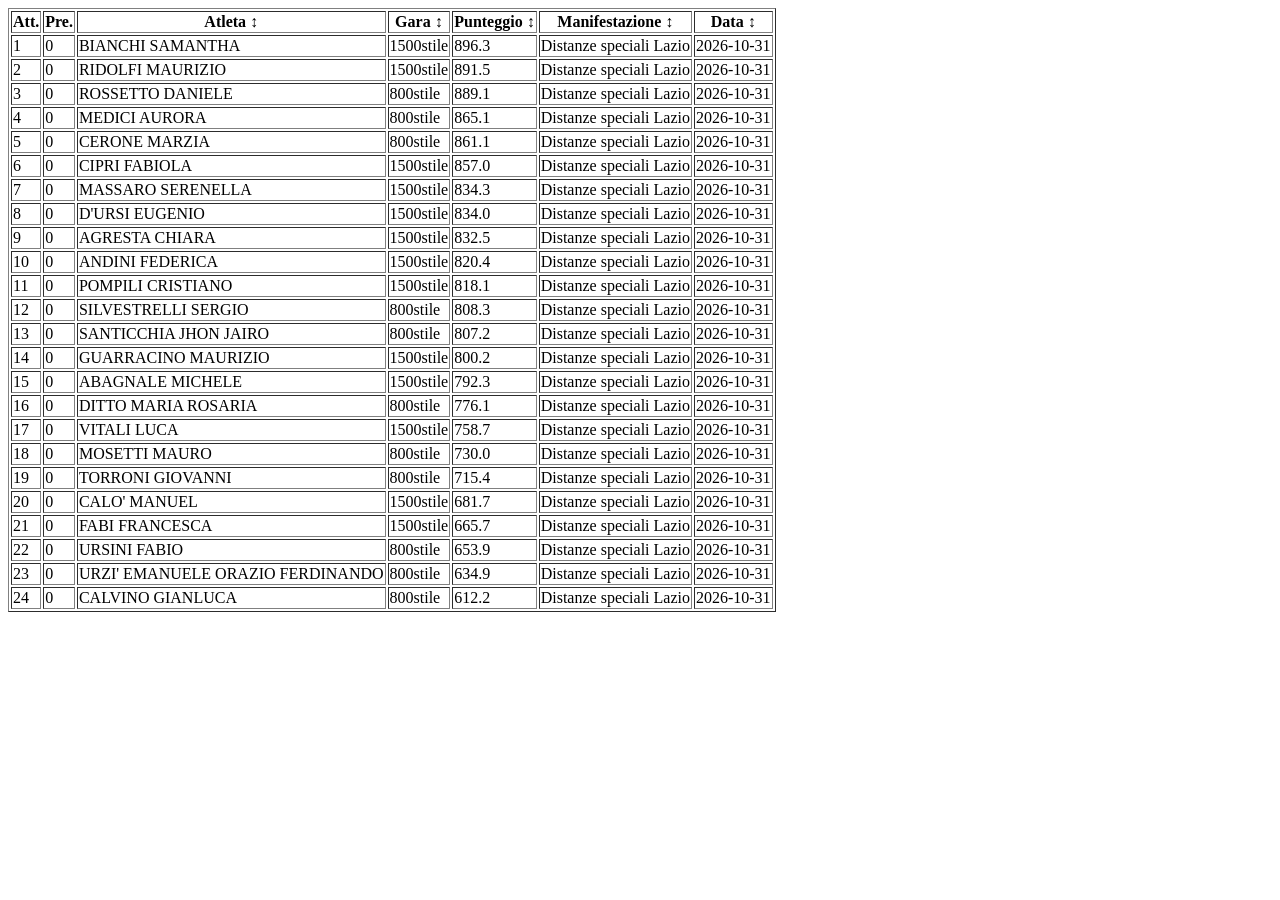
==== commit 3a72edad: "Pubblicazione risultati/CLAMIGPUN_2025.html" ====
--- a/risultati/CLAMIGPUN_2025.html
+++ b/risultati/CLAMIGPUN_2025.html
@@ -242,1313 +242,458 @@
                     <tbody id="corpoTabella">
 
                         
-            <tr data-Att.="0" data-Pre.="0" data-atleta="ALBENZI EMANUELA" // atleta
-                data-gara="100farfalla" // gara data-manifestazione="Regionali Lazio" // manifestazione
-                data-data="2026-02-01" // data manifestazione data-punteggio="974.9" // punteggio>
-
-                <td>0</td>
-                <td>0</td>
-                <td>ALBENZI EMANUELA</td>
-                <td>100farfalla</td>
-
-
-                <td>974.9</td>
-
-                <td>Regionali Lazio</td>
-
-                <td>2026-02-01</td>
-
-            </tr>
-
-            
-            <tr data-Att.="0" data-Pre.="0" data-atleta="BALDAZZI VALERIO" // atleta
-                data-gara="100rana" // gara data-manifestazione="Regionali Lazio" // manifestazione
-                data-data="2026-02-01" // data manifestazione data-punteggio="925.5" // punteggio>
-
-                <td>0</td>
-                <td>0</td>
-                <td>BALDAZZI VALERIO</td>
-                <td>100rana</td>
-
-
-                <td>925.5</td>
-
-                <td>Regionali Lazio</td>
-
-                <td>2026-02-01</td>
-
-            </tr>
-
-            
-            <tr data-Att.="0" data-Pre.="0" data-atleta="ANDINI FEDERICA" // atleta
-                data-gara="100stile" // gara data-manifestazione="Regionali Lazio" // manifestazione
-                data-data="2026-02-01" // data manifestazione data-punteggio="925.0" // punteggio>
-
-                <td>0</td>
+            <tr data-Att.="1" data-Pre.="0" data-atleta="BIANCHI SAMANTHA" // atleta
+                data-gara="1500stile" // gara data-manifestazione="Distanze speciali Lazio" // manifestazione
+                data-data="2026-10-31" // data manifestazione data-punteggio="896.3" // punteggio>
+
+                <td>1</td>
+                <td>0</td>
+                <td>BIANCHI SAMANTHA</td>
+                <td>1500stile</td>
+
+
+                <td>896.3</td>
+
+                <td>Distanze speciali Lazio</td>
+
+                <td>2026-10-31</td>
+
+            </tr>
+
+            
+            <tr data-Att.="2" data-Pre.="0" data-atleta="RIDOLFI MAURIZIO" // atleta
+                data-gara="1500stile" // gara data-manifestazione="Distanze speciali Lazio" // manifestazione
+                data-data="2026-10-31" // data manifestazione data-punteggio="891.5" // punteggio>
+
+                <td>2</td>
+                <td>0</td>
+                <td>RIDOLFI MAURIZIO</td>
+                <td>1500stile</td>
+
+
+                <td>891.5</td>
+
+                <td>Distanze speciali Lazio</td>
+
+                <td>2026-10-31</td>
+
+            </tr>
+
+            
+            <tr data-Att.="3" data-Pre.="0" data-atleta="ROSSETTO DANIELE" // atleta
+                data-gara="800stile" // gara data-manifestazione="Distanze speciali Lazio" // manifestazione
+                data-data="2026-10-31" // data manifestazione data-punteggio="889.1" // punteggio>
+
+                <td>3</td>
+                <td>0</td>
+                <td>ROSSETTO DANIELE</td>
+                <td>800stile</td>
+
+
+                <td>889.1</td>
+
+                <td>Distanze speciali Lazio</td>
+
+                <td>2026-10-31</td>
+
+            </tr>
+
+            
+            <tr data-Att.="4" data-Pre.="0" data-atleta="MEDICI AURORA" // atleta
+                data-gara="800stile" // gara data-manifestazione="Distanze speciali Lazio" // manifestazione
+                data-data="2026-10-31" // data manifestazione data-punteggio="865.1" // punteggio>
+
+                <td>4</td>
+                <td>0</td>
+                <td>MEDICI AURORA</td>
+                <td>800stile</td>
+
+
+                <td>865.1</td>
+
+                <td>Distanze speciali Lazio</td>
+
+                <td>2026-10-31</td>
+
+            </tr>
+
+            
+            <tr data-Att.="5" data-Pre.="0" data-atleta="CERONE MARZIA" // atleta
+                data-gara="800stile" // gara data-manifestazione="Distanze speciali Lazio" // manifestazione
+                data-data="2026-10-31" // data manifestazione data-punteggio="861.1" // punteggio>
+
+                <td>5</td>
+                <td>0</td>
+                <td>CERONE MARZIA</td>
+                <td>800stile</td>
+
+
+                <td>861.1</td>
+
+                <td>Distanze speciali Lazio</td>
+
+                <td>2026-10-31</td>
+
+            </tr>
+
+            
+            <tr data-Att.="6" data-Pre.="0" data-atleta="CIPRI FABIOLA" // atleta
+                data-gara="1500stile" // gara data-manifestazione="Distanze speciali Lazio" // manifestazione
+                data-data="2026-10-31" // data manifestazione data-punteggio="857.0" // punteggio>
+
+                <td>6</td>
+                <td>0</td>
+                <td>CIPRI FABIOLA</td>
+                <td>1500stile</td>
+
+
+                <td>857.0</td>
+
+                <td>Distanze speciali Lazio</td>
+
+                <td>2026-10-31</td>
+
+            </tr>
+
+            
+            <tr data-Att.="7" data-Pre.="0" data-atleta="MASSARO SERENELLA" // atleta
+                data-gara="1500stile" // gara data-manifestazione="Distanze speciali Lazio" // manifestazione
+                data-data="2026-10-31" // data manifestazione data-punteggio="834.3" // punteggio>
+
+                <td>7</td>
+                <td>0</td>
+                <td>MASSARO SERENELLA</td>
+                <td>1500stile</td>
+
+
+                <td>834.3</td>
+
+                <td>Distanze speciali Lazio</td>
+
+                <td>2026-10-31</td>
+
+            </tr>
+
+            
+            <tr data-Att.="8" data-Pre.="0" data-atleta="D'URSI EUGENIO" // atleta
+                data-gara="1500stile" // gara data-manifestazione="Distanze speciali Lazio" // manifestazione
+                data-data="2026-10-31" // data manifestazione data-punteggio="834.0" // punteggio>
+
+                <td>8</td>
+                <td>0</td>
+                <td>D'URSI EUGENIO</td>
+                <td>1500stile</td>
+
+
+                <td>834.0</td>
+
+                <td>Distanze speciali Lazio</td>
+
+                <td>2026-10-31</td>
+
+            </tr>
+
+            
+            <tr data-Att.="9" data-Pre.="0" data-atleta="AGRESTA CHIARA" // atleta
+                data-gara="1500stile" // gara data-manifestazione="Distanze speciali Lazio" // manifestazione
+                data-data="2026-10-31" // data manifestazione data-punteggio="832.5" // punteggio>
+
+                <td>9</td>
+                <td>0</td>
+                <td>AGRESTA CHIARA</td>
+                <td>1500stile</td>
+
+
+                <td>832.5</td>
+
+                <td>Distanze speciali Lazio</td>
+
+                <td>2026-10-31</td>
+
+            </tr>
+
+            
+            <tr data-Att.="10" data-Pre.="0" data-atleta="ANDINI FEDERICA" // atleta
+                data-gara="1500stile" // gara data-manifestazione="Distanze speciali Lazio" // manifestazione
+                data-data="2026-10-31" // data manifestazione data-punteggio="820.4" // punteggio>
+
+                <td>10</td>
                 <td>0</td>
                 <td>ANDINI FEDERICA</td>
-                <td>100stile</td>
-
-
-                <td>925.0</td>
-
-                <td>Regionali Lazio</td>
-
-                <td>2026-02-01</td>
-
-            </tr>
-
-            
-            <tr data-Att.="0" data-Pre.="0" data-atleta="MORICI MELANIA" // atleta
-                data-gara="50dorso" // gara data-manifestazione="Fin Plus" // manifestazione
-                data-data="2026-04-11" // data manifestazione data-punteggio="919.8" // punteggio>
-
-                <td>0</td>
-                <td>0</td>
-                <td>MORICI MELANIA</td>
-                <td>50dorso</td>
-
-
-                <td>919.8</td>
-
-                <td>Fin Plus</td>
-
-                <td>2026-04-11</td>
-
-            </tr>
-
-            
-            <tr data-Att.="0" data-Pre.="0" data-atleta="RIDOLFI MAURIZIO" // atleta
-                data-gara="100stile" // gara data-manifestazione="16° Memorial Brunelleschi" // manifestazione
-                data-data="2025-12-14" // data manifestazione data-punteggio="912.2" // punteggio>
-
-                <td>0</td>
-                <td>0</td>
-                <td>RIDOLFI MAURIZIO</td>
-                <td>100stile</td>
-
-
-                <td>912.2</td>
-
-                <td>16° Memorial Brunelleschi</td>
-
-                <td>2025-12-14</td>
-
-            </tr>
-
-            
-            <tr data-Att.="0" data-Pre.="0" data-atleta="MEDICI AURORA" // atleta
-                data-gara="200misti" // gara data-manifestazione="17° Trofeo Nantes Ostiensis" // manifestazione
-                data-data="2026-03-29" // data manifestazione data-punteggio="906.0" // punteggio>
-
-                <td>0</td>
-                <td>0</td>
-                <td>MEDICI AURORA</td>
-                <td>200misti</td>
-
-
-                <td>906.0</td>
-
-                <td>17° Trofeo Nantes Ostiensis</td>
-
-                <td>2026-03-29</td>
-
-            </tr>
-
-            
-            <tr data-Att.="0" data-Pre.="0" data-atleta="ROSSETTO DANIELE" // atleta
-                data-gara="400stile" // gara data-manifestazione="Regionali Lazio" // manifestazione
-                data-data="2026-02-01" // data manifestazione data-punteggio="904.2" // punteggio>
-
-                <td>0</td>
-                <td>0</td>
-                <td>ROSSETTO DANIELE</td>
-                <td>400stile</td>
-
-
-                <td>904.2</td>
-
-                <td>Regionali Lazio</td>
-
-                <td>2026-02-01</td>
-
-            </tr>
-
-            
-            <tr data-Att.="0" data-Pre.="0" data-atleta="MARIANI FLAVIO" // atleta
-                data-gara="100rana" // gara data-manifestazione="Trofeo Master Flaminio" // manifestazione
-                data-data="2026-05-24" // data manifestazione data-punteggio="901.3" // punteggio>
-
-                <td>0</td>
-                <td>0</td>
-                <td>MARIANI FLAVIO</td>
-                <td>100rana</td>
-
-
-                <td>901.3</td>
-
-                <td>Trofeo Master Flaminio</td>
-
-                <td>2026-05-24</td>
-
-            </tr>
-
-            
-            <tr data-Att.="0" data-Pre.="0" data-atleta="VERDECCHIA DAVIDE" // atleta
-                data-gara="200rana" // gara data-manifestazione="17° Trofeo Nantes Ostiensis" // manifestazione
-                data-data="2026-03-29" // data manifestazione data-punteggio="898.6" // punteggio>
-
-                <td>0</td>
-                <td>0</td>
-                <td>VERDECCHIA DAVIDE</td>
-                <td>200rana</td>
-
-
-                <td>898.6</td>
-
-                <td>17° Trofeo Nantes Ostiensis</td>
-
-                <td>2026-03-29</td>
-
-            </tr>
-
-            
-            <tr data-Att.="0" data-Pre.="0" data-atleta="CAVALIERI MASSIMO" // atleta
-                data-gara="50stile" // gara data-manifestazione="16° Memorial Brunelleschi" // manifestazione
-                data-data="2025-12-14" // data manifestazione data-punteggio="891.5" // punteggio>
-
-                <td>0</td>
-                <td>0</td>
-                <td>CAVALIERI MASSIMO</td>
-                <td>50stile</td>
-
-
-                <td>891.5</td>
-
-                <td>16° Memorial Brunelleschi</td>
-
-                <td>2025-12-14</td>
-
-            </tr>
-
-            
-            <tr data-Att.="0" data-Pre.="0" data-atleta="CERONE MARZIA" // atleta
-                data-gara="200stile" // gara data-manifestazione="11 Trofeo Master Aquaniene" // manifestazione
-                data-data="2026-04-25" // data manifestazione data-punteggio="884.88" // punteggio>
-
-                <td>0</td>
-                <td>0</td>
-                <td>CERONE MARZIA</td>
-                <td>200stile</td>
-
-
-                <td>884.88</td>
-
-                <td>11 Trofeo Master Aquaniene</td>
-
-                <td>2026-04-25</td>
-
-            </tr>
-
-            
-            <tr data-Att.="0" data-Pre.="0" data-atleta="SANTICCHIA JHON JAIRO" // atleta
-                data-gara="200misti" // gara data-manifestazione="Trofeo Master Flaminio" // manifestazione
-                data-data="2026-05-24" // data manifestazione data-punteggio="879.97" // punteggio>
-
-                <td>0</td>
+                <td>1500stile</td>
+
+
+                <td>820.4</td>
+
+                <td>Distanze speciali Lazio</td>
+
+                <td>2026-10-31</td>
+
+            </tr>
+
+            
+            <tr data-Att.="11" data-Pre.="0" data-atleta="POMPILI CRISTIANO" // atleta
+                data-gara="1500stile" // gara data-manifestazione="Distanze speciali Lazio" // manifestazione
+                data-data="2026-10-31" // data manifestazione data-punteggio="818.1" // punteggio>
+
+                <td>11</td>
+                <td>0</td>
+                <td>POMPILI CRISTIANO</td>
+                <td>1500stile</td>
+
+
+                <td>818.1</td>
+
+                <td>Distanze speciali Lazio</td>
+
+                <td>2026-10-31</td>
+
+            </tr>
+
+            
+            <tr data-Att.="12" data-Pre.="0" data-atleta="SILVESTRELLI SERGIO" // atleta
+                data-gara="800stile" // gara data-manifestazione="Distanze speciali Lazio" // manifestazione
+                data-data="2026-10-31" // data manifestazione data-punteggio="808.3" // punteggio>
+
+                <td>12</td>
+                <td>0</td>
+                <td>SILVESTRELLI SERGIO</td>
+                <td>800stile</td>
+
+
+                <td>808.3</td>
+
+                <td>Distanze speciali Lazio</td>
+
+                <td>2026-10-31</td>
+
+            </tr>
+
+            
+            <tr data-Att.="13" data-Pre.="0" data-atleta="SANTICCHIA JHON JAIRO" // atleta
+                data-gara="800stile" // gara data-manifestazione="Distanze speciali Lazio" // manifestazione
+                data-data="2026-10-31" // data manifestazione data-punteggio="807.2" // punteggio>
+
+                <td>13</td>
                 <td>0</td>
                 <td>SANTICCHIA JHON JAIRO</td>
-                <td>200misti</td>
-
-
-                <td>879.97</td>
-
-                <td>Trofeo Master Flaminio</td>
-
-                <td>2026-05-24</td>
-
-            </tr>
-
-            
-            <tr data-Att.="0" data-Pre.="0" data-atleta="GRAZIOSI SOFIA" // atleta
-                data-gara="100dorso" // gara data-manifestazione="Trofeo Master Flaminio" // manifestazione
-                data-data="2026-05-24" // data manifestazione data-punteggio="879.46" // punteggio>
-
-                <td>0</td>
-                <td>0</td>
-                <td>GRAZIOSI SOFIA</td>
-                <td>100dorso</td>
-
-
-                <td>879.46</td>
-
-                <td>Trofeo Master Flaminio</td>
-
-                <td>2026-05-24</td>
-
-            </tr>
-
-            
-            <tr data-Att.="0" data-Pre.="0" data-atleta="RUIU FRANCESCA DANIELA" // atleta
-                data-gara="50stile" // gara data-manifestazione="10° Trofeo Nota chi Nuota" // manifestazione
-                data-data="2026-05-10" // data manifestazione data-punteggio="878.7" // punteggio>
-
-                <td>0</td>
-                <td>0</td>
-                <td>RUIU FRANCESCA DANIELA</td>
-                <td>50stile</td>
-
-
-                <td>878.7</td>
-
-                <td>10° Trofeo Nota chi Nuota</td>
-
-                <td>2026-05-10</td>
-
-            </tr>
-
-            
-            <tr data-Att.="0" data-Pre.="0" data-atleta="SPARAGNA LUCA" // atleta
-                data-gara="100stile" // gara data-manifestazione="Trofeo Master Flaminio" // manifestazione
-                data-data="2026-05-24" // data manifestazione data-punteggio="877.27" // punteggio>
-
-                <td>0</td>
-                <td>0</td>
-                <td>SPARAGNA LUCA</td>
-                <td>100stile</td>
-
-
-                <td>877.27</td>
-
-                <td>Trofeo Master Flaminio</td>
-
-                <td>2026-05-24</td>
-
-            </tr>
-
-            
-            <tr data-Att.="0" data-Pre.="0" data-atleta="AGRESTA CHIARA" // atleta
-                data-gara="200stile" // gara data-manifestazione="Regionali Lazio" // manifestazione
-                data-data="2026-02-01" // data manifestazione data-punteggio="876.9" // punteggio>
-
-                <td>0</td>
-                <td>0</td>
-                <td>AGRESTA CHIARA</td>
-                <td>200stile</td>
-
-
-                <td>876.9</td>
-
-                <td>Regionali Lazio</td>
-
-                <td>2026-02-01</td>
-
-            </tr>
-
-            
-            <tr data-Att.="0" data-Pre.="0" data-atleta="PRIMERANO ELISA" // atleta
-                data-gara="100rana" // gara data-manifestazione="Regionali Lazio" // manifestazione
-                data-data="2026-02-01" // data manifestazione data-punteggio="873.0" // punteggio>
-
-                <td>0</td>
-                <td>0</td>
-                <td>PRIMERANO ELISA</td>
-                <td>100rana</td>
-
-
-                <td>873.0</td>
-
-                <td>Regionali Lazio</td>
-
-                <td>2026-02-01</td>
-
-            </tr>
-
-            
-            <tr data-Att.="0" data-Pre.="0" data-atleta="CIPRI FABIOLA" // atleta
-                data-gara="200dorso" // gara data-manifestazione="11 Trofeo Master Aquaniene" // manifestazione
-                data-data="2026-04-25" // data manifestazione data-punteggio="868.82" // punteggio>
-
-                <td>0</td>
-                <td>0</td>
-                <td>CIPRI FABIOLA</td>
-                <td>200dorso</td>
-
-
-                <td>868.82</td>
-
-                <td>11 Trofeo Master Aquaniene</td>
-
-                <td>2026-04-25</td>
-
-            </tr>
-
-            
-            <tr data-Att.="0" data-Pre.="0" data-atleta="DI CIOMMO GIULIA" // atleta
-                data-gara="50stile" // gara data-manifestazione="Regionali Lazio" // manifestazione
-                data-data="2026-02-01" // data manifestazione data-punteggio="868.2" // punteggio>
-
-                <td>0</td>
-                <td>0</td>
-                <td>DI CIOMMO GIULIA</td>
-                <td>50stile</td>
-
-
-                <td>868.2</td>
-
-                <td>Regionali Lazio</td>
-
-                <td>2026-02-01</td>
-
-            </tr>
-
-            
-            <tr data-Att.="0" data-Pre.="0" data-atleta="BIANCHI SAMANTHA" // atleta
-                data-gara="800stile" // gara data-manifestazione="Regionali Lazio" // manifestazione
-                data-data="2026-02-01" // data manifestazione data-punteggio="866.2" // punteggio>
-
-                <td>0</td>
-                <td>0</td>
-                <td>BIANCHI SAMANTHA</td>
-                <td>800stile</td>
-
-
-                <td>866.2</td>
-
-                <td>Regionali Lazio</td>
-
-                <td>2026-02-01</td>
-
-            </tr>
-
-            
-            <tr data-Att.="0" data-Pre.="0" data-atleta="OZDEMIR YAPRAK" // atleta
-                data-gara="100farfalla" // gara data-manifestazione="Trofeo Master Flaminio" // manifestazione
-                data-data="2026-05-24" // data manifestazione data-punteggio="858.76" // punteggio>
-
-                <td>0</td>
-                <td>0</td>
-                <td>OZDEMIR YAPRAK</td>
-                <td>100farfalla</td>
-
-
-                <td>858.76</td>
-
-                <td>Trofeo Master Flaminio</td>
-
-                <td>2026-05-24</td>
-
-            </tr>
-
-            
-            <tr data-Att.="0" data-Pre.="0" data-atleta="ROZZI FRANCESCO" // atleta
-                data-gara="400stile" // gara data-manifestazione="Regionali Lazio" // manifestazione
-                data-data="2026-02-01" // data manifestazione data-punteggio="857.3" // punteggio>
-
-                <td>0</td>
-                <td>0</td>
-                <td>ROZZI FRANCESCO</td>
-                <td>400stile</td>
-
-
-                <td>857.3</td>
-
-                <td>Regionali Lazio</td>
-
-                <td>2026-02-01</td>
-
-            </tr>
-
-            
-            <tr data-Att.="0" data-Pre.="0" data-atleta="PASTORINI VINCENZO" // atleta
-                data-gara="200stile" // gara data-manifestazione="Regionali Lazio" // manifestazione
-                data-data="2026-02-01" // data manifestazione data-punteggio="856.5" // punteggio>
-
-                <td>0</td>
-                <td>0</td>
-                <td>PASTORINI VINCENZO</td>
-                <td>200stile</td>
-
-
-                <td>856.5</td>
-
-                <td>Regionali Lazio</td>
-
-                <td>2026-02-01</td>
-
-            </tr>
-
-            
-            <tr data-Att.="0" data-Pre.="0" data-atleta="MARTINAZZOLI LORENZO" // atleta
-                data-gara="50farfalla" // gara data-manifestazione="Trofeo Master Flaminio" // manifestazione
-                data-data="2026-05-24" // data manifestazione data-punteggio="853.91" // punteggio>
-
-                <td>0</td>
-                <td>0</td>
-                <td>MARTINAZZOLI LORENZO</td>
-                <td>50farfalla</td>
-
-
-                <td>853.91</td>
-
-                <td>Trofeo Master Flaminio</td>
-
-                <td>2026-05-24</td>
-
-            </tr>
-
-            
-            <tr data-Att.="0" data-Pre.="0" data-atleta="DRUDI METALLI GIORGIA" // atleta
-                data-gara="800stile" // gara data-manifestazione="Regionali Lazio" // manifestazione
-                data-data="2026-02-01" // data manifestazione data-punteggio="853.3" // punteggio>
-
-                <td>0</td>
-                <td>0</td>
-                <td>DRUDI METALLI GIORGIA</td>
-                <td>800stile</td>
-
-
-                <td>853.3</td>
-
-                <td>Regionali Lazio</td>
-
-                <td>2026-02-01</td>
-
-            </tr>
-
-            
-            <tr data-Att.="0" data-Pre.="0" data-atleta="PIOZZI MATTEO" // atleta
-                data-gara="50rana" // gara data-manifestazione="17° Trofeo Nantes Ostiensis" // manifestazione
-                data-data="2026-03-29" // data manifestazione data-punteggio="849.4" // punteggio>
-
-                <td>0</td>
-                <td>0</td>
-                <td>PIOZZI MATTEO</td>
-                <td>50rana</td>
-
-
-                <td>849.4</td>
-
-                <td>17° Trofeo Nantes Ostiensis</td>
-
-                <td>2026-03-29</td>
-
-            </tr>
-
-            
-            <tr data-Att.="0" data-Pre.="0" data-atleta="PRIMERANO ALESSANDRA" // atleta
-                data-gara="50rana" // gara data-manifestazione="Trofeo Master Flaminio" // manifestazione
-                data-data="2026-05-24" // data manifestazione data-punteggio="848.12" // punteggio>
-
-                <td>0</td>
-                <td>0</td>
-                <td>PRIMERANO ALESSANDRA</td>
-                <td>50rana</td>
-
-
-                <td>848.12</td>
-
-                <td>Trofeo Master Flaminio</td>
-
-                <td>2026-05-24</td>
-
-            </tr>
-
-            
-            <tr data-Att.="0" data-Pre.="0" data-atleta="POZZI FEDERICA" // atleta
-                data-gara="100farfalla" // gara data-manifestazione="Regionali Lazio" // manifestazione
-                data-data="2026-02-01" // data manifestazione data-punteggio="846.8" // punteggio>
-
-                <td>0</td>
-                <td>0</td>
-                <td>POZZI FEDERICA</td>
-                <td>100farfalla</td>
-
-
-                <td>846.8</td>
-
-                <td>Regionali Lazio</td>
-
-                <td>2026-02-01</td>
-
-            </tr>
-
-            
-            <tr data-Att.="0" data-Pre.="0" data-atleta="D'URSI EUGENIO" // atleta
-                data-gara="200stile" // gara data-manifestazione="Regionali Lazio" // manifestazione
-                data-data="2026-02-01" // data manifestazione data-punteggio="844.0" // punteggio>
-
-                <td>0</td>
-                <td>0</td>
-                <td>D'URSI EUGENIO</td>
-                <td>200stile</td>
-
-
-                <td>844.0</td>
-
-                <td>Regionali Lazio</td>
-
-                <td>2026-02-01</td>
-
-            </tr>
-
-            
-            <tr data-Att.="0" data-Pre.="0" data-atleta="MAIO STEFANO" // atleta
-                data-gara="50stile" // gara data-manifestazione="Regionali Lazio" // manifestazione
-                data-data="2026-02-01" // data manifestazione data-punteggio="842.4" // punteggio>
-
-                <td>0</td>
-                <td>0</td>
-                <td>MAIO STEFANO</td>
-                <td>50stile</td>
-
-
-                <td>842.4</td>
-
-                <td>Regionali Lazio</td>
-
-                <td>2026-02-01</td>
-
-            </tr>
-
-            
-            <tr data-Att.="0" data-Pre.="0" data-atleta="GUIDI LICIA" // atleta
-                data-gara="200stile" // gara data-manifestazione="17° Trofeo Nantes Ostiensis" // manifestazione
-                data-data="2026-03-29" // data manifestazione data-punteggio="839.2" // punteggio>
-
-                <td>0</td>
-                <td>0</td>
-                <td>GUIDI LICIA</td>
-                <td>200stile</td>
-
-
-                <td>839.2</td>
-
-                <td>17° Trofeo Nantes Ostiensis</td>
-
-                <td>2026-03-29</td>
-
-            </tr>
-
-            
-            <tr data-Att.="0" data-Pre.="0" data-atleta="POMPILI CRISTIANO" // atleta
-                data-gara="1500stile" // gara data-manifestazione="Distanze speciali Lazio" // manifestazione
-                data-data="2025-11-15" // data manifestazione data-punteggio="835.5" // punteggio>
-
-                <td>0</td>
-                <td>0</td>
-                <td>POMPILI CRISTIANO</td>
-                <td>1500stile</td>
-
-
-                <td>835.5</td>
-
-                <td>Distanze speciali Lazio</td>
-
-                <td>2025-11-15</td>
-
-            </tr>
-
-            
-            <tr data-Att.="0" data-Pre.="0" data-atleta="DE NISCO ARIANNA" // atleta
-                data-gara="50stile" // gara data-manifestazione="Trofeo Master Flaminio" // manifestazione
-                data-data="2026-05-24" // data manifestazione data-punteggio="830.91" // punteggio>
-
-                <td>0</td>
-                <td>0</td>
-                <td>DE NISCO ARIANNA</td>
-                <td>50stile</td>
-
-
-                <td>830.91</td>
-
-                <td>Trofeo Master Flaminio</td>
-
-                <td>2026-05-24</td>
-
-            </tr>
-
-            
-            <tr data-Att.="0" data-Pre.="0" data-atleta="ROSSETTO GABRIELE" // atleta
-                data-gara="400stile" // gara data-manifestazione="3° Campionato invernale Master 2025" // manifestazione
-                data-data="2025-12-06" // data manifestazione data-punteggio="825.7" // punteggio>
-
-                <td>0</td>
-                <td>0</td>
-                <td>ROSSETTO GABRIELE</td>
-                <td>400stile</td>
-
-
-                <td>825.7</td>
-
-                <td>3° Campionato invernale Master 2025</td>
-
-                <td>2025-12-06</td>
-
-            </tr>
-
-            
-            <tr data-Att.="0" data-Pre.="0" data-atleta="SILVESTRELLI SERGIO" // atleta
-                data-gara="800stile" // gara data-manifestazione="Regionali Lazio" // manifestazione
-                data-data="2026-02-01" // data manifestazione data-punteggio="825.7" // punteggio>
-
-                <td>0</td>
-                <td>0</td>
-                <td>SILVESTRELLI SERGIO</td>
-                <td>800stile</td>
-
-
-                <td>825.7</td>
-
-                <td>Regionali Lazio</td>
-
-                <td>2026-02-01</td>
-
-            </tr>
-
-            
-            <tr data-Att.="0" data-Pre.="0" data-atleta="SERRA LORENZO" // atleta
-                data-gara="100stile" // gara data-manifestazione="16° Memorial Brunelleschi" // manifestazione
-                data-data="2025-12-14" // data manifestazione data-punteggio="817.2" // punteggio>
-
-                <td>0</td>
-                <td>0</td>
-                <td>SERRA LORENZO</td>
-                <td>100stile</td>
-
-
-                <td>817.2</td>
-
-                <td>16° Memorial Brunelleschi</td>
-
-                <td>2025-12-14</td>
-
-            </tr>
-
-            
-            <tr data-Att.="0" data-Pre.="0" data-atleta="MASSARO SERENELLA" // atleta
-                data-gara="400stile" // gara data-manifestazione="Trofeo Master Flaminio" // manifestazione
-                data-data="2026-05-24" // data manifestazione data-punteggio="814.72" // punteggio>
-
-                <td>0</td>
-                <td>0</td>
-                <td>MASSARO SERENELLA</td>
-                <td>400stile</td>
-
-
-                <td>814.72</td>
-
-                <td>Trofeo Master Flaminio</td>
-
-                <td>2026-05-24</td>
-
-            </tr>
-
-            
-            <tr data-Att.="0" data-Pre.="0" data-atleta="ABAGNALE MICHELE" // atleta
-                data-gara="1500stile" // gara data-manifestazione="Regionali Lazio" // manifestazione
-                data-data="2026-02-01" // data manifestazione data-punteggio="814.0" // punteggio>
-
-                <td>0</td>
+                <td>800stile</td>
+
+
+                <td>807.2</td>
+
+                <td>Distanze speciali Lazio</td>
+
+                <td>2026-10-31</td>
+
+            </tr>
+
+            
+            <tr data-Att.="14" data-Pre.="0" data-atleta="GUARRACINO MAURIZIO" // atleta
+                data-gara="1500stile" // gara data-manifestazione="Distanze speciali Lazio" // manifestazione
+                data-data="2026-10-31" // data manifestazione data-punteggio="800.2" // punteggio>
+
+                <td>14</td>
+                <td>0</td>
+                <td>GUARRACINO MAURIZIO</td>
+                <td>1500stile</td>
+
+
+                <td>800.2</td>
+
+                <td>Distanze speciali Lazio</td>
+
+                <td>2026-10-31</td>
+
+            </tr>
+
+            
+            <tr data-Att.="15" data-Pre.="0" data-atleta="ABAGNALE MICHELE" // atleta
+                data-gara="1500stile" // gara data-manifestazione="Distanze speciali Lazio" // manifestazione
+                data-data="2026-10-31" // data manifestazione data-punteggio="792.3" // punteggio>
+
+                <td>15</td>
                 <td>0</td>
                 <td>ABAGNALE MICHELE</td>
                 <td>1500stile</td>
 
 
-                <td>814.0</td>
-
-                <td>Regionali Lazio</td>
-
-                <td>2026-02-01</td>
-
-            </tr>
-
-            
-            <tr data-Att.="0" data-Pre.="0" data-atleta="MARTINELLI NICOLAS" // atleta
-                data-gara="50stile" // gara data-manifestazione="16° Memorial Brunelleschi" // manifestazione
-                data-data="2025-12-14" // data manifestazione data-punteggio="811.2" // punteggio>
-
-                <td>0</td>
-                <td>0</td>
-                <td>MARTINELLI NICOLAS</td>
-                <td>50stile</td>
-
-
-                <td>811.2</td>
-
-                <td>16° Memorial Brunelleschi</td>
-
-                <td>2025-12-14</td>
-
-            </tr>
-
-            
-            <tr data-Att.="0" data-Pre.="0" data-atleta="PARETI CARLO ANDREA" // atleta
-                data-gara="200rana" // gara data-manifestazione="17° Trofeo Nantes Ostiensis" // manifestazione
-                data-data="2026-03-29" // data manifestazione data-punteggio="809.5" // punteggio>
-
-                <td>0</td>
-                <td>0</td>
-                <td>PARETI CARLO ANDREA</td>
-                <td>200rana</td>
-
-
-                <td>809.5</td>
-
-                <td>17° Trofeo Nantes Ostiensis</td>
-
-                <td>2026-03-29</td>
-
-            </tr>
-
-            
-            <tr data-Att.="0" data-Pre.="0" data-atleta="CANNONE GABRIELE" // atleta
-                data-gara="200misti" // gara data-manifestazione="10° Trofeo Nota chi Nuota" // manifestazione
-                data-data="2026-05-10" // data manifestazione data-punteggio="805.6" // punteggio>
-
-                <td>0</td>
-                <td>0</td>
-                <td>CANNONE GABRIELE</td>
-                <td>200misti</td>
-
-
-                <td>805.6</td>
-
-                <td>10° Trofeo Nota chi Nuota</td>
-
-                <td>2026-05-10</td>
-
-            </tr>
-
-            
-            <tr data-Att.="0" data-Pre.="0" data-atleta="VITALI LUCA" // atleta
-                data-gara="50stile" // gara data-manifestazione="5° Memorial Bud Spencer" // manifestazione
-                data-data="2026-03-15" // data manifestazione data-punteggio="805.3" // punteggio>
-
-                <td>0</td>
+                <td>792.3</td>
+
+                <td>Distanze speciali Lazio</td>
+
+                <td>2026-10-31</td>
+
+            </tr>
+
+            
+            <tr data-Att.="16" data-Pre.="0" data-atleta="DITTO MARIA ROSARIA" // atleta
+                data-gara="800stile" // gara data-manifestazione="Distanze speciali Lazio" // manifestazione
+                data-data="2026-10-31" // data manifestazione data-punteggio="776.1" // punteggio>
+
+                <td>16</td>
+                <td>0</td>
+                <td>DITTO MARIA ROSARIA</td>
+                <td>800stile</td>
+
+
+                <td>776.1</td>
+
+                <td>Distanze speciali Lazio</td>
+
+                <td>2026-10-31</td>
+
+            </tr>
+
+            
+            <tr data-Att.="17" data-Pre.="0" data-atleta="VITALI LUCA" // atleta
+                data-gara="1500stile" // gara data-manifestazione="Distanze speciali Lazio" // manifestazione
+                data-data="2026-10-31" // data manifestazione data-punteggio="758.7" // punteggio>
+
+                <td>17</td>
                 <td>0</td>
                 <td>VITALI LUCA</td>
-                <td>50stile</td>
-
-
-                <td>805.3</td>
-
-                <td>5° Memorial Bud Spencer</td>
-
-                <td>2026-03-15</td>
-
-            </tr>
-
-            
-            <tr data-Att.="0" data-Pre.="0" data-atleta="VENZA STEFANO" // atleta
-                data-gara="200stile" // gara data-manifestazione="Regionali Lazio" // manifestazione
-                data-data="2026-02-01" // data manifestazione data-punteggio="799.4" // punteggio>
-
-                <td>0</td>
-                <td>0</td>
-                <td>VENZA STEFANO</td>
-                <td>200stile</td>
-
-
-                <td>799.4</td>
-
-                <td>Regionali Lazio</td>
-
-                <td>2026-02-01</td>
-
-            </tr>
-
-            
-            <tr data-Att.="0" data-Pre.="0" data-atleta="MOSETTI MAURO" // atleta
-                data-gara="200rana" // gara data-manifestazione="Trofeo Master Flaminio" // manifestazione
-                data-data="2026-05-24" // data manifestazione data-punteggio="798.32" // punteggio>
-
-                <td>0</td>
+                <td>1500stile</td>
+
+
+                <td>758.7</td>
+
+                <td>Distanze speciali Lazio</td>
+
+                <td>2026-10-31</td>
+
+            </tr>
+
+            
+            <tr data-Att.="18" data-Pre.="0" data-atleta="MOSETTI MAURO" // atleta
+                data-gara="800stile" // gara data-manifestazione="Distanze speciali Lazio" // manifestazione
+                data-data="2026-10-31" // data manifestazione data-punteggio="730.0" // punteggio>
+
+                <td>18</td>
                 <td>0</td>
                 <td>MOSETTI MAURO</td>
-                <td>200rana</td>
-
-
-                <td>798.32</td>
-
-                <td>Trofeo Master Flaminio</td>
-
-                <td>2026-05-24</td>
-
-            </tr>
-
-            
-            <tr data-Att.="0" data-Pre.="0" data-atleta="DITTO MARIA ROSARIA" // atleta
-                data-gara="400stile" // gara data-manifestazione="Regionali Lazio" // manifestazione
-                data-data="2026-02-01" // data manifestazione data-punteggio="794.6" // punteggio>
-
-                <td>0</td>
-                <td>0</td>
-                <td>DITTO MARIA ROSARIA</td>
-                <td>400stile</td>
-
-
-                <td>794.6</td>
-
-                <td>Regionali Lazio</td>
-
-                <td>2026-02-01</td>
-
-            </tr>
-
-            
-            <tr data-Att.="0" data-Pre.="0" data-atleta="GUARRACINO MAURIZIO" // atleta
-                data-gara="1500stile" // gara data-manifestazione="Regionali Lazio" // manifestazione
-                data-data="2026-02-01" // data manifestazione data-punteggio="786.0" // punteggio>
-
-                <td>0</td>
-                <td>0</td>
-                <td>GUARRACINO MAURIZIO</td>
-                <td>1500stile</td>
-
-
-                <td>786.0</td>
-
-                <td>Regionali Lazio</td>
-
-                <td>2026-02-01</td>
-
-            </tr>
-
-            
-            <tr data-Att.="0" data-Pre.="0" data-atleta="CINTI SIMONE" // atleta
-                data-gara="50stile" // gara data-manifestazione="5° Memorial Bud Spencer" // manifestazione
-                data-data="2026-03-15" // data manifestazione data-punteggio="779.7" // punteggio>
-
-                <td>0</td>
-                <td>0</td>
-                <td>CINTI SIMONE</td>
-                <td>50stile</td>
-
-
-                <td>779.7</td>
-
-                <td>5° Memorial Bud Spencer</td>
-
-                <td>2026-03-15</td>
-
-            </tr>
-
-            
-            <tr data-Att.="0" data-Pre.="0" data-atleta="ALABYAD JOSSEF" // atleta
-                data-gara="50stile" // gara data-manifestazione="Trofeo Master Flaminio" // manifestazione
-                data-data="2026-05-24" // data manifestazione data-punteggio="778.91" // punteggio>
-
-                <td>0</td>
-                <td>0</td>
-                <td>ALABYAD JOSSEF</td>
-                <td>50stile</td>
-
-
-                <td>778.91</td>
-
-                <td>Trofeo Master Flaminio</td>
-
-                <td>2026-05-24</td>
-
-            </tr>
-
-            
-            <tr data-Att.="0" data-Pre.="0" data-atleta="PETTINATO GABRIELE" // atleta
-                data-gara="50stile" // gara data-manifestazione="29° Trofeo Forum Sprint" // manifestazione
-                data-data="2026-01-18" // data manifestazione data-punteggio="776.8" // punteggio>
-
-                <td>0</td>
-                <td>0</td>
-                <td>PETTINATO GABRIELE</td>
-                <td>50stile</td>
-
-
-                <td>776.8</td>
-
-                <td>29° Trofeo Forum Sprint</td>
-
-                <td>2026-01-18</td>
-
-            </tr>
-
-            
-            <tr data-Att.="0" data-Pre.="0" data-atleta="RICCIONI VALERIO" // atleta
-                data-gara="400stile" // gara data-manifestazione="Fin Plus" // manifestazione
-                data-data="2026-04-11" // data manifestazione data-punteggio="776.1" // punteggio>
-
-                <td>0</td>
-                <td>0</td>
-                <td>RICCIONI VALERIO</td>
-                <td>400stile</td>
-
-
-                <td>776.1</td>
-
-                <td>Fin Plus</td>
-
-                <td>2026-04-11</td>
-
-            </tr>
-
-            
-            <tr data-Att.="0" data-Pre.="0" data-atleta="TORRONI GIOVANNI" // atleta
-                data-gara="200stile" // gara data-manifestazione="Regionali Lazio" // manifestazione
-                data-data="2026-02-01" // data manifestazione data-punteggio="753.2" // punteggio>
-
-                <td>0</td>
+                <td>800stile</td>
+
+
+                <td>730.0</td>
+
+                <td>Distanze speciali Lazio</td>
+
+                <td>2026-10-31</td>
+
+            </tr>
+
+            
+            <tr data-Att.="19" data-Pre.="0" data-atleta="TORRONI GIOVANNI" // atleta
+                data-gara="800stile" // gara data-manifestazione="Distanze speciali Lazio" // manifestazione
+                data-data="2026-10-31" // data manifestazione data-punteggio="715.4" // punteggio>
+
+                <td>19</td>
                 <td>0</td>
                 <td>TORRONI GIOVANNI</td>
-                <td>200stile</td>
-
-
-                <td>753.2</td>
-
-                <td>Regionali Lazio</td>
-
-                <td>2026-02-01</td>
-
-            </tr>
-
-            
-            <tr data-Att.="0" data-Pre.="0" data-atleta="BENNANI TOMMASO" // atleta
-                data-gara="50stile" // gara data-manifestazione="10° Trofeo Nota chi Nuota" // manifestazione
-                data-data="2026-05-10" // data manifestazione data-punteggio="750.7" // punteggio>
-
-                <td>0</td>
-                <td>0</td>
-                <td>BENNANI TOMMASO</td>
-                <td>50stile</td>
-
-
-                <td>750.7</td>
-
-                <td>10° Trofeo Nota chi Nuota</td>
-
-                <td>2026-05-10</td>
-
-            </tr>
-
-            
-            <tr data-Att.="0" data-Pre.="0" data-atleta="CALO' MANUEL" // atleta
-                data-gara="50stile" // gara data-manifestazione="Trofeo Master Flaminio" // manifestazione
-                data-data="2026-05-24" // data manifestazione data-punteggio="747.05" // punteggio>
-
-                <td>0</td>
+                <td>800stile</td>
+
+
+                <td>715.4</td>
+
+                <td>Distanze speciali Lazio</td>
+
+                <td>2026-10-31</td>
+
+            </tr>
+
+            
+            <tr data-Att.="20" data-Pre.="0" data-atleta="CALO' MANUEL" // atleta
+                data-gara="1500stile" // gara data-manifestazione="Distanze speciali Lazio" // manifestazione
+                data-data="2026-10-31" // data manifestazione data-punteggio="681.7" // punteggio>
+
+                <td>20</td>
                 <td>0</td>
                 <td>CALO' MANUEL</td>
-                <td>50stile</td>
-
-
-                <td>747.05</td>
-
-                <td>Trofeo Master Flaminio</td>
-
-                <td>2026-05-24</td>
-
-            </tr>
-
-            
-            <tr data-Att.="0" data-Pre.="0" data-atleta="ROSATO PAOLO" // atleta
-                data-gara="50stile" // gara data-manifestazione="Trofeo Master Flaminio" // manifestazione
-                data-data="2026-05-24" // data manifestazione data-punteggio="746.73" // punteggio>
-
-                <td>0</td>
-                <td>0</td>
-                <td>ROSATO PAOLO</td>
-                <td>50stile</td>
-
-
-                <td>746.73</td>
-
-                <td>Trofeo Master Flaminio</td>
-
-                <td>2026-05-24</td>
-
-            </tr>
-
-            
-            <tr data-Att.="0" data-Pre.="0" data-atleta="RIGIROZZO LUDOVICO" // atleta
-                data-gara="50stile" // gara data-manifestazione="5° Memorial Bud Spencer" // manifestazione
-                data-data="2026-03-15" // data manifestazione data-punteggio="743.2" // punteggio>
-
-                <td>0</td>
-                <td>0</td>
-                <td>RIGIROZZO LUDOVICO</td>
-                <td>50stile</td>
-
-
-                <td>743.2</td>
-
-                <td>5° Memorial Bud Spencer</td>
-
-                <td>2026-03-15</td>
-
-            </tr>
-
-            
-            <tr data-Att.="0" data-Pre.="0" data-atleta="CAVALLINI MICHELA" // atleta
-                data-gara="50stile" // gara data-manifestazione="Regionali Lazio" // manifestazione
-                data-data="2026-02-01" // data manifestazione data-punteggio="734.9" // punteggio>
-
-                <td>0</td>
-                <td>0</td>
-                <td>CAVALLINI MICHELA</td>
-                <td>50stile</td>
-
-
-                <td>734.9</td>
-
-                <td>Regionali Lazio</td>
-
-                <td>2026-02-01</td>
-
-            </tr>
-
-            
-            <tr data-Att.="0" data-Pre.="0" data-atleta="PROTOPAPA ENRICA" // atleta
-                data-gara="100stile" // gara data-manifestazione="16° Memorial Brunelleschi" // manifestazione
-                data-data="2025-12-14" // data manifestazione data-punteggio="734.8" // punteggio>
-
-                <td>0</td>
-                <td>0</td>
-                <td>PROTOPAPA ENRICA</td>
-                <td>100stile</td>
-
-
-                <td>734.8</td>
-
-                <td>16° Memorial Brunelleschi</td>
-
-                <td>2025-12-14</td>
-
-            </tr>
-
-            
-            <tr data-Att.="0" data-Pre.="0" data-atleta="ZULLO CLAUDIO" // atleta
-                data-gara="50stile" // gara data-manifestazione="29° Trofeo Forum Sprint" // manifestazione
-                data-data="2026-01-18" // data manifestazione data-punteggio="720.6" // punteggio>
-
-                <td>0</td>
-                <td>0</td>
-                <td>ZULLO CLAUDIO</td>
-                <td>50stile</td>
-
-
-                <td>720.6</td>
-
-                <td>29° Trofeo Forum Sprint</td>
-
-                <td>2026-01-18</td>
-
-            </tr>
-
-            
-            <tr data-Att.="0" data-Pre.="0" data-atleta="FABI FRANCESCA" // atleta
-                data-gara="50stile" // gara data-manifestazione="10° Trofeo Nota chi Nuota" // manifestazione
-                data-data="2026-05-10" // data manifestazione data-punteggio="714.7" // punteggio>
-
-                <td>0</td>
+                <td>1500stile</td>
+
+
+                <td>681.7</td>
+
+                <td>Distanze speciali Lazio</td>
+
+                <td>2026-10-31</td>
+
+            </tr>
+
+            
+            <tr data-Att.="21" data-Pre.="0" data-atleta="FABI FRANCESCA" // atleta
+                data-gara="1500stile" // gara data-manifestazione="Distanze speciali Lazio" // manifestazione
+                data-data="2026-10-31" // data manifestazione data-punteggio="665.7" // punteggio>
+
+                <td>21</td>
                 <td>0</td>
                 <td>FABI FRANCESCA</td>
-                <td>50stile</td>
-
-
-                <td>714.7</td>
-
-                <td>10° Trofeo Nota chi Nuota</td>
-
-                <td>2026-05-10</td>
-
-            </tr>
-
-            
-            <tr data-Att.="0" data-Pre.="0" data-atleta="COLELLA ROBERTO" // atleta
-                data-gara="50rana" // gara data-manifestazione="29° Trofeo Forum Sprint" // manifestazione
-                data-data="2026-01-18" // data manifestazione data-punteggio="709.2" // punteggio>
-
-                <td>0</td>
-                <td>0</td>
-                <td>COLELLA ROBERTO</td>
-                <td>50rana</td>
-
-
-                <td>709.2</td>
-
-                <td>29° Trofeo Forum Sprint</td>
-
-                <td>2026-01-18</td>
-
-            </tr>
-
-            
-            <tr data-Att.="0" data-Pre.="0" data-atleta="DE ANNA LIVIA" // atleta
-                data-gara="50dorso" // gara data-manifestazione="29° Trofeo Forum Sprint" // manifestazione
-                data-data="2026-01-18" // data manifestazione data-punteggio="707.5" // punteggio>
-
-                <td>0</td>
-                <td>0</td>
-                <td>DE ANNA LIVIA</td>
-                <td>50dorso</td>
-
-
-                <td>707.5</td>
-
-                <td>29° Trofeo Forum Sprint</td>
-
-                <td>2026-01-18</td>
-
-            </tr>
-
-            
-            <tr data-Att.="0" data-Pre.="0" data-atleta="DI MEZZA ALESSANDRO" // atleta
-                data-gara="100farfalla" // gara data-manifestazione="Fin Plus" // manifestazione
-                data-data="2026-04-11" // data manifestazione data-punteggio="706.9" // punteggio>
-
-                <td>0</td>
-                <td>0</td>
-                <td>DI MEZZA ALESSANDRO</td>
-                <td>100farfalla</td>
-
-
-                <td>706.9</td>
-
-                <td>Fin Plus</td>
-
-                <td>2026-04-11</td>
-
-            </tr>
-
-            
-            <tr data-Att.="0" data-Pre.="0" data-atleta="CORSINO ROBERT" // atleta
-                data-gara="800stile" // gara data-manifestazione="Regionali Lazio" // manifestazione
-                data-data="2026-02-01" // data manifestazione data-punteggio="696.8" // punteggio>
-
-                <td>0</td>
-                <td>0</td>
-                <td>CORSINO ROBERT</td>
-                <td>800stile</td>
-
-
-                <td>696.8</td>
-
-                <td>Regionali Lazio</td>
-
-                <td>2026-02-01</td>
-
-            </tr>
-
-            
-            <tr data-Att.="0" data-Pre.="0" data-atleta="URSINI FABIO" // atleta
-                data-gara="1500stile" // gara data-manifestazione="Regionali Lazio" // manifestazione
-                data-data="2026-02-01" // data manifestazione data-punteggio="694.4" // punteggio>
-
-                <td>0</td>
+                <td>1500stile</td>
+
+
+                <td>665.7</td>
+
+                <td>Distanze speciali Lazio</td>
+
+                <td>2026-10-31</td>
+
+            </tr>
+
+            
+            <tr data-Att.="22" data-Pre.="0" data-atleta="URSINI FABIO" // atleta
+                data-gara="800stile" // gara data-manifestazione="Distanze speciali Lazio" // manifestazione
+                data-data="2026-10-31" // data manifestazione data-punteggio="653.9" // punteggio>
+
+                <td>22</td>
                 <td>0</td>
                 <td>URSINI FABIO</td>
-                <td>1500stile</td>
-
-
-                <td>694.4</td>
-
-                <td>Regionali Lazio</td>
-
-                <td>2026-02-01</td>
-
-            </tr>
-
-            
-            <tr data-Att.="0" data-Pre.="0" data-atleta="GARCIA BARRACO MARIA ELISA" // atleta
-                data-gara="100rana" // gara data-manifestazione="5° Memorial Bud Spencer" // manifestazione
-                data-data="2026-03-15" // data manifestazione data-punteggio="693.2" // punteggio>
-
-                <td>0</td>
-                <td>0</td>
-                <td>GARCIA BARRACO MARIA ELISA</td>
-                <td>100rana</td>
-
-
-                <td>693.2</td>
-
-                <td>5° Memorial Bud Spencer</td>
-
-                <td>2026-03-15</td>
-
-            </tr>
-
-            
-            <tr data-Att.="0" data-Pre.="0" data-atleta="URZI' EMANUELE ORAZIO FERDINANDO" // atleta
-                data-gara="50stile" // gara data-manifestazione="17° Trofeo Nantes Ostiensis" // manifestazione
-                data-data="2026-03-29" // data manifestazione data-punteggio="691.5" // punteggio>
-
-                <td>0</td>
+                <td>800stile</td>
+
+
+                <td>653.9</td>
+
+                <td>Distanze speciali Lazio</td>
+
+                <td>2026-10-31</td>
+
+            </tr>
+
+            
+            <tr data-Att.="23" data-Pre.="0" data-atleta="URZI' EMANUELE ORAZIO FERDINANDO" // atleta
+                data-gara="800stile" // gara data-manifestazione="Distanze speciali Lazio" // manifestazione
+                data-data="2026-10-31" // data manifestazione data-punteggio="634.9" // punteggio>
+
+                <td>23</td>
                 <td>0</td>
                 <td>URZI' EMANUELE ORAZIO FERDINANDO</td>
-                <td>50stile</td>
-
-
-                <td>691.5</td>
-
-                <td>17° Trofeo Nantes Ostiensis</td>
-
-                <td>2026-03-29</td>
-
-            </tr>
-
-            
-            <tr data-Att.="0" data-Pre.="0" data-atleta="LUCIANO LUDOVICA" // atleta
-                data-gara="50stile" // gara data-manifestazione="16° Memorial Brunelleschi" // manifestazione
-                data-data="2025-12-14" // data manifestazione data-punteggio="690.9" // punteggio>
-
-                <td>0</td>
-                <td>0</td>
-                <td>LUCIANO LUDOVICA</td>
-                <td>50stile</td>
-
-
-                <td>690.9</td>
-
-                <td>16° Memorial Brunelleschi</td>
-
-                <td>2025-12-14</td>
-
-            </tr>
-
-            
-            <tr data-Att.="0" data-Pre.="0" data-atleta="PATTUMELLI EMANUELA" // atleta
-                data-gara="50stile" // gara data-manifestazione="5° Memorial Bud Spencer" // manifestazione
-                data-data="2026-03-15" // data manifestazione data-punteggio="620.8" // punteggio>
-
-                <td>0</td>
-                <td>0</td>
-                <td>PATTUMELLI EMANUELA</td>
-                <td>50stile</td>
-
-
-                <td>620.8</td>
-
-                <td>5° Memorial Bud Spencer</td>
-
-                <td>2026-03-15</td>
-
-            </tr>
-
-            
-            <tr data-Att.="0" data-Pre.="0" data-atleta="CALVINO GIANLUCA" // atleta
-                data-gara="1500stile" // gara data-manifestazione="Distanze speciali Lazio" // manifestazione
-                data-data="2025-11-15" // data manifestazione data-punteggio="604.7" // punteggio>
-
-                <td>0</td>
+                <td>800stile</td>
+
+
+                <td>634.9</td>
+
+                <td>Distanze speciali Lazio</td>
+
+                <td>2026-10-31</td>
+
+            </tr>
+
+            
+            <tr data-Att.="24" data-Pre.="0" data-atleta="CALVINO GIANLUCA" // atleta
+                data-gara="800stile" // gara data-manifestazione="Distanze speciali Lazio" // manifestazione
+                data-data="2026-10-31" // data manifestazione data-punteggio="612.2" // punteggio>
+
+                <td>24</td>
                 <td>0</td>
                 <td>CALVINO GIANLUCA</td>
-                <td>1500stile</td>
-
-
-                <td>604.7</td>
-
-                <td>Distanze speciali Lazio</td>
-
-                <td>2025-11-15</td>
+                <td>800stile</td>
+
+
+                <td>612.2</td>
+
+                <td>Distanze speciali Lazio</td>
+
+                <td>2026-10-31</td>
 
             </tr>
 
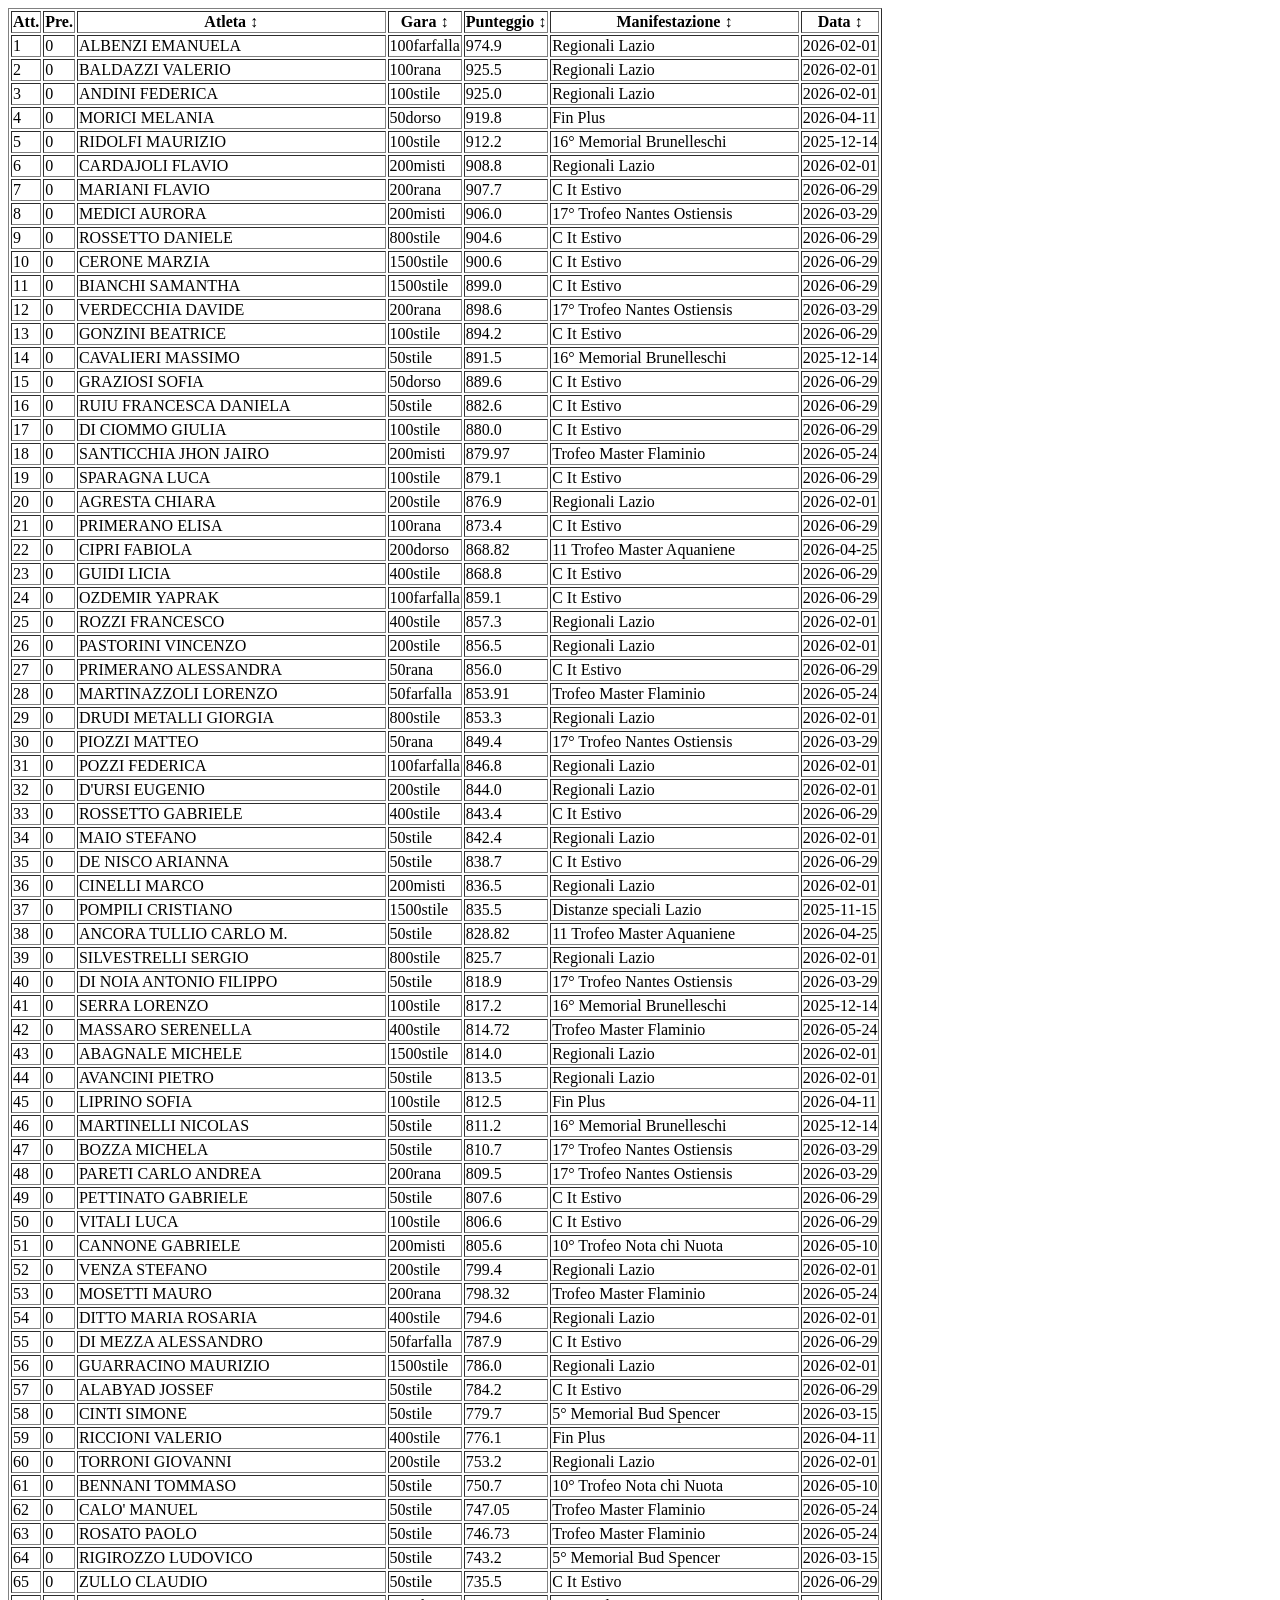
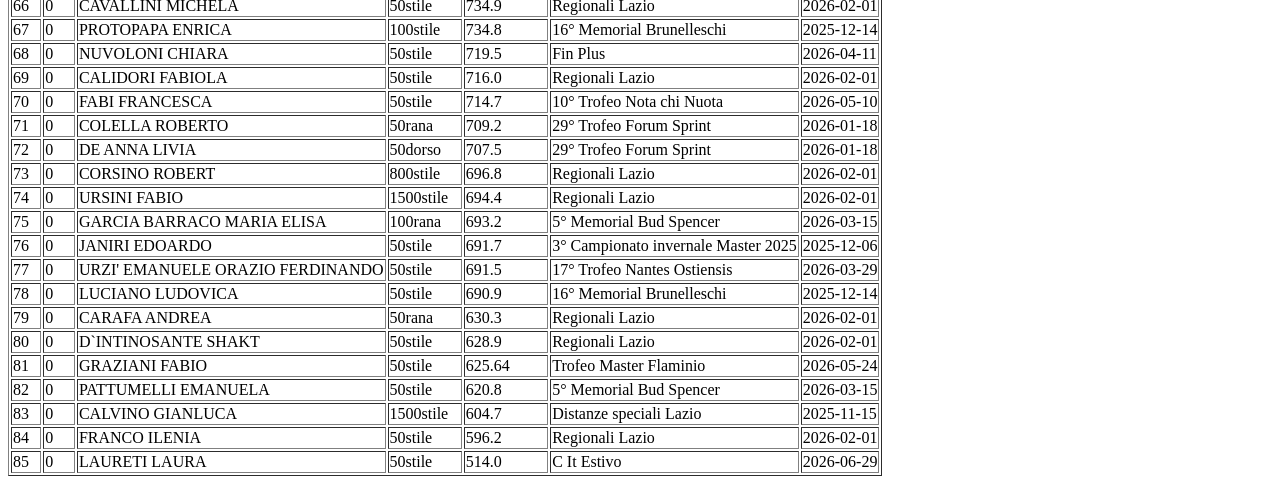
==== commit 47d6db1c: "Pubblicazione risultati/CLAMIGPUN_2025.html" ====
--- a/risultati/CLAMIGPUN_2025.html
+++ b/risultati/CLAMIGPUN_2025.html
@@ -242,458 +242,1617 @@
                     <tbody id="corpoTabella">
 
                         
-            <tr data-Att.="1" data-Pre.="0" data-atleta="BIANCHI SAMANTHA" // atleta
-                data-gara="1500stile" // gara data-manifestazione="Distanze speciali Lazio" // manifestazione
-                data-data="2026-10-31" // data manifestazione data-punteggio="896.3" // punteggio>
+            <tr data-Att.="1" data-Pre.="0" data-atleta="ALBENZI EMANUELA" // atleta
+                data-gara="100farfalla" // gara data-manifestazione="Regionali Lazio" // manifestazione
+                data-data="2026-02-01" // data manifestazione data-punteggio="974.9" // punteggio>
 
                 <td>1</td>
+                <td>0</td>
+                <td>ALBENZI EMANUELA</td>
+                <td>100farfalla</td>
+
+
+                <td>974.9</td>
+
+                <td>Regionali Lazio</td>
+
+                <td>2026-02-01</td>
+
+            </tr>
+
+            
+            <tr data-Att.="2" data-Pre.="0" data-atleta="BALDAZZI VALERIO" // atleta
+                data-gara="100rana" // gara data-manifestazione="Regionali Lazio" // manifestazione
+                data-data="2026-02-01" // data manifestazione data-punteggio="925.5" // punteggio>
+
+                <td>2</td>
+                <td>0</td>
+                <td>BALDAZZI VALERIO</td>
+                <td>100rana</td>
+
+
+                <td>925.5</td>
+
+                <td>Regionali Lazio</td>
+
+                <td>2026-02-01</td>
+
+            </tr>
+
+            
+            <tr data-Att.="3" data-Pre.="0" data-atleta="ANDINI FEDERICA" // atleta
+                data-gara="100stile" // gara data-manifestazione="Regionali Lazio" // manifestazione
+                data-data="2026-02-01" // data manifestazione data-punteggio="925.0" // punteggio>
+
+                <td>3</td>
+                <td>0</td>
+                <td>ANDINI FEDERICA</td>
+                <td>100stile</td>
+
+
+                <td>925.0</td>
+
+                <td>Regionali Lazio</td>
+
+                <td>2026-02-01</td>
+
+            </tr>
+
+            
+            <tr data-Att.="4" data-Pre.="0" data-atleta="MORICI MELANIA" // atleta
+                data-gara="50dorso" // gara data-manifestazione="Fin Plus" // manifestazione
+                data-data="2026-04-11" // data manifestazione data-punteggio="919.8" // punteggio>
+
+                <td>4</td>
+                <td>0</td>
+                <td>MORICI MELANIA</td>
+                <td>50dorso</td>
+
+
+                <td>919.8</td>
+
+                <td>Fin Plus</td>
+
+                <td>2026-04-11</td>
+
+            </tr>
+
+            
+            <tr data-Att.="5" data-Pre.="0" data-atleta="RIDOLFI MAURIZIO" // atleta
+                data-gara="100stile" // gara data-manifestazione="16° Memorial Brunelleschi" // manifestazione
+                data-data="2025-12-14" // data manifestazione data-punteggio="912.2" // punteggio>
+
+                <td>5</td>
+                <td>0</td>
+                <td>RIDOLFI MAURIZIO</td>
+                <td>100stile</td>
+
+
+                <td>912.2</td>
+
+                <td>16° Memorial Brunelleschi</td>
+
+                <td>2025-12-14</td>
+
+            </tr>
+
+            
+            <tr data-Att.="6" data-Pre.="0" data-atleta="CARDAJOLI FLAVIO" // atleta
+                data-gara="200misti" // gara data-manifestazione="Regionali Lazio" // manifestazione
+                data-data="2026-02-01" // data manifestazione data-punteggio="908.8" // punteggio>
+
+                <td>6</td>
+                <td>0</td>
+                <td>CARDAJOLI FLAVIO</td>
+                <td>200misti</td>
+
+
+                <td>908.8</td>
+
+                <td>Regionali Lazio</td>
+
+                <td>2026-02-01</td>
+
+            </tr>
+
+            
+            <tr data-Att.="7" data-Pre.="0" data-atleta="MARIANI FLAVIO" // atleta
+                data-gara="200rana" // gara data-manifestazione="C It Estivo" // manifestazione
+                data-data="2026-06-29" // data manifestazione data-punteggio="907.7" // punteggio>
+
+                <td>7</td>
+                <td>0</td>
+                <td>MARIANI FLAVIO</td>
+                <td>200rana</td>
+
+
+                <td>907.7</td>
+
+                <td>C It Estivo</td>
+
+                <td>2026-06-29</td>
+
+            </tr>
+
+            
+            <tr data-Att.="8" data-Pre.="0" data-atleta="MEDICI AURORA" // atleta
+                data-gara="200misti" // gara data-manifestazione="17° Trofeo Nantes Ostiensis" // manifestazione
+                data-data="2026-03-29" // data manifestazione data-punteggio="906.0" // punteggio>
+
+                <td>8</td>
+                <td>0</td>
+                <td>MEDICI AURORA</td>
+                <td>200misti</td>
+
+
+                <td>906.0</td>
+
+                <td>17° Trofeo Nantes Ostiensis</td>
+
+                <td>2026-03-29</td>
+
+            </tr>
+
+            
+            <tr data-Att.="9" data-Pre.="0" data-atleta="ROSSETTO DANIELE" // atleta
+                data-gara="800stile" // gara data-manifestazione="C It Estivo" // manifestazione
+                data-data="2026-06-29" // data manifestazione data-punteggio="904.6" // punteggio>
+
+                <td>9</td>
+                <td>0</td>
+                <td>ROSSETTO DANIELE</td>
+                <td>800stile</td>
+
+
+                <td>904.6</td>
+
+                <td>C It Estivo</td>
+
+                <td>2026-06-29</td>
+
+            </tr>
+
+            
+            <tr data-Att.="10" data-Pre.="0" data-atleta="CERONE MARZIA" // atleta
+                data-gara="1500stile" // gara data-manifestazione="C It Estivo" // manifestazione
+                data-data="2026-06-29" // data manifestazione data-punteggio="900.6" // punteggio>
+
+                <td>10</td>
+                <td>0</td>
+                <td>CERONE MARZIA</td>
+                <td>1500stile</td>
+
+
+                <td>900.6</td>
+
+                <td>C It Estivo</td>
+
+                <td>2026-06-29</td>
+
+            </tr>
+
+            
+            <tr data-Att.="11" data-Pre.="0" data-atleta="BIANCHI SAMANTHA" // atleta
+                data-gara="1500stile" // gara data-manifestazione="C It Estivo" // manifestazione
+                data-data="2026-06-29" // data manifestazione data-punteggio="899.0" // punteggio>
+
+                <td>11</td>
                 <td>0</td>
                 <td>BIANCHI SAMANTHA</td>
                 <td>1500stile</td>
 
 
-                <td>896.3</td>
-
-                <td>Distanze speciali Lazio</td>
-
-                <td>2026-10-31</td>
-
-            </tr>
-
-            
-            <tr data-Att.="2" data-Pre.="0" data-atleta="RIDOLFI MAURIZIO" // atleta
+                <td>899.0</td>
+
+                <td>C It Estivo</td>
+
+                <td>2026-06-29</td>
+
+            </tr>
+
+            
+            <tr data-Att.="12" data-Pre.="0" data-atleta="VERDECCHIA DAVIDE" // atleta
+                data-gara="200rana" // gara data-manifestazione="17° Trofeo Nantes Ostiensis" // manifestazione
+                data-data="2026-03-29" // data manifestazione data-punteggio="898.6" // punteggio>
+
+                <td>12</td>
+                <td>0</td>
+                <td>VERDECCHIA DAVIDE</td>
+                <td>200rana</td>
+
+
+                <td>898.6</td>
+
+                <td>17° Trofeo Nantes Ostiensis</td>
+
+                <td>2026-03-29</td>
+
+            </tr>
+
+            
+            <tr data-Att.="13" data-Pre.="0" data-atleta="GONZINI BEATRICE" // atleta
+                data-gara="100stile" // gara data-manifestazione="C It Estivo" // manifestazione
+                data-data="2026-06-29" // data manifestazione data-punteggio="894.2" // punteggio>
+
+                <td>13</td>
+                <td>0</td>
+                <td>GONZINI BEATRICE</td>
+                <td>100stile</td>
+
+
+                <td>894.2</td>
+
+                <td>C It Estivo</td>
+
+                <td>2026-06-29</td>
+
+            </tr>
+
+            
+            <tr data-Att.="14" data-Pre.="0" data-atleta="CAVALIERI MASSIMO" // atleta
+                data-gara="50stile" // gara data-manifestazione="16° Memorial Brunelleschi" // manifestazione
+                data-data="2025-12-14" // data manifestazione data-punteggio="891.5" // punteggio>
+
+                <td>14</td>
+                <td>0</td>
+                <td>CAVALIERI MASSIMO</td>
+                <td>50stile</td>
+
+
+                <td>891.5</td>
+
+                <td>16° Memorial Brunelleschi</td>
+
+                <td>2025-12-14</td>
+
+            </tr>
+
+            
+            <tr data-Att.="15" data-Pre.="0" data-atleta="GRAZIOSI SOFIA" // atleta
+                data-gara="50dorso" // gara data-manifestazione="C It Estivo" // manifestazione
+                data-data="2026-06-29" // data manifestazione data-punteggio="889.6" // punteggio>
+
+                <td>15</td>
+                <td>0</td>
+                <td>GRAZIOSI SOFIA</td>
+                <td>50dorso</td>
+
+
+                <td>889.6</td>
+
+                <td>C It Estivo</td>
+
+                <td>2026-06-29</td>
+
+            </tr>
+
+            
+            <tr data-Att.="16" data-Pre.="0" data-atleta="RUIU FRANCESCA DANIELA" // atleta
+                data-gara="50stile" // gara data-manifestazione="C It Estivo" // manifestazione
+                data-data="2026-06-29" // data manifestazione data-punteggio="882.6" // punteggio>
+
+                <td>16</td>
+                <td>0</td>
+                <td>RUIU FRANCESCA DANIELA</td>
+                <td>50stile</td>
+
+
+                <td>882.6</td>
+
+                <td>C It Estivo</td>
+
+                <td>2026-06-29</td>
+
+            </tr>
+
+            
+            <tr data-Att.="17" data-Pre.="0" data-atleta="DI CIOMMO GIULIA" // atleta
+                data-gara="100stile" // gara data-manifestazione="C It Estivo" // manifestazione
+                data-data="2026-06-29" // data manifestazione data-punteggio="880.0" // punteggio>
+
+                <td>17</td>
+                <td>0</td>
+                <td>DI CIOMMO GIULIA</td>
+                <td>100stile</td>
+
+
+                <td>880.0</td>
+
+                <td>C It Estivo</td>
+
+                <td>2026-06-29</td>
+
+            </tr>
+
+            
+            <tr data-Att.="18" data-Pre.="0" data-atleta="SANTICCHIA JHON JAIRO" // atleta
+                data-gara="200misti" // gara data-manifestazione="Trofeo Master Flaminio" // manifestazione
+                data-data="2026-05-24" // data manifestazione data-punteggio="879.97" // punteggio>
+
+                <td>18</td>
+                <td>0</td>
+                <td>SANTICCHIA JHON JAIRO</td>
+                <td>200misti</td>
+
+
+                <td>879.97</td>
+
+                <td>Trofeo Master Flaminio</td>
+
+                <td>2026-05-24</td>
+
+            </tr>
+
+            
+            <tr data-Att.="19" data-Pre.="0" data-atleta="SPARAGNA LUCA" // atleta
+                data-gara="100stile" // gara data-manifestazione="C It Estivo" // manifestazione
+                data-data="2026-06-29" // data manifestazione data-punteggio="879.1" // punteggio>
+
+                <td>19</td>
+                <td>0</td>
+                <td>SPARAGNA LUCA</td>
+                <td>100stile</td>
+
+
+                <td>879.1</td>
+
+                <td>C It Estivo</td>
+
+                <td>2026-06-29</td>
+
+            </tr>
+
+            
+            <tr data-Att.="20" data-Pre.="0" data-atleta="AGRESTA CHIARA" // atleta
+                data-gara="200stile" // gara data-manifestazione="Regionali Lazio" // manifestazione
+                data-data="2026-02-01" // data manifestazione data-punteggio="876.9" // punteggio>
+
+                <td>20</td>
+                <td>0</td>
+                <td>AGRESTA CHIARA</td>
+                <td>200stile</td>
+
+
+                <td>876.9</td>
+
+                <td>Regionali Lazio</td>
+
+                <td>2026-02-01</td>
+
+            </tr>
+
+            
+            <tr data-Att.="21" data-Pre.="0" data-atleta="PRIMERANO ELISA" // atleta
+                data-gara="100rana" // gara data-manifestazione="C It Estivo" // manifestazione
+                data-data="2026-06-29" // data manifestazione data-punteggio="873.4" // punteggio>
+
+                <td>21</td>
+                <td>0</td>
+                <td>PRIMERANO ELISA</td>
+                <td>100rana</td>
+
+
+                <td>873.4</td>
+
+                <td>C It Estivo</td>
+
+                <td>2026-06-29</td>
+
+            </tr>
+
+            
+            <tr data-Att.="22" data-Pre.="0" data-atleta="CIPRI FABIOLA" // atleta
+                data-gara="200dorso" // gara data-manifestazione="11 Trofeo Master Aquaniene" // manifestazione
+                data-data="2026-04-25" // data manifestazione data-punteggio="868.82" // punteggio>
+
+                <td>22</td>
+                <td>0</td>
+                <td>CIPRI FABIOLA</td>
+                <td>200dorso</td>
+
+
+                <td>868.82</td>
+
+                <td>11 Trofeo Master Aquaniene</td>
+
+                <td>2026-04-25</td>
+
+            </tr>
+
+            
+            <tr data-Att.="23" data-Pre.="0" data-atleta="GUIDI LICIA" // atleta
+                data-gara="400stile" // gara data-manifestazione="C It Estivo" // manifestazione
+                data-data="2026-06-29" // data manifestazione data-punteggio="868.8" // punteggio>
+
+                <td>23</td>
+                <td>0</td>
+                <td>GUIDI LICIA</td>
+                <td>400stile</td>
+
+
+                <td>868.8</td>
+
+                <td>C It Estivo</td>
+
+                <td>2026-06-29</td>
+
+            </tr>
+
+            
+            <tr data-Att.="24" data-Pre.="0" data-atleta="OZDEMIR YAPRAK" // atleta
+                data-gara="100farfalla" // gara data-manifestazione="C It Estivo" // manifestazione
+                data-data="2026-06-29" // data manifestazione data-punteggio="859.1" // punteggio>
+
+                <td>24</td>
+                <td>0</td>
+                <td>OZDEMIR YAPRAK</td>
+                <td>100farfalla</td>
+
+
+                <td>859.1</td>
+
+                <td>C It Estivo</td>
+
+                <td>2026-06-29</td>
+
+            </tr>
+
+            
+            <tr data-Att.="25" data-Pre.="0" data-atleta="ROZZI FRANCESCO" // atleta
+                data-gara="400stile" // gara data-manifestazione="Regionali Lazio" // manifestazione
+                data-data="2026-02-01" // data manifestazione data-punteggio="857.3" // punteggio>
+
+                <td>25</td>
+                <td>0</td>
+                <td>ROZZI FRANCESCO</td>
+                <td>400stile</td>
+
+
+                <td>857.3</td>
+
+                <td>Regionali Lazio</td>
+
+                <td>2026-02-01</td>
+
+            </tr>
+
+            
+            <tr data-Att.="26" data-Pre.="0" data-atleta="PASTORINI VINCENZO" // atleta
+                data-gara="200stile" // gara data-manifestazione="Regionali Lazio" // manifestazione
+                data-data="2026-02-01" // data manifestazione data-punteggio="856.5" // punteggio>
+
+                <td>26</td>
+                <td>0</td>
+                <td>PASTORINI VINCENZO</td>
+                <td>200stile</td>
+
+
+                <td>856.5</td>
+
+                <td>Regionali Lazio</td>
+
+                <td>2026-02-01</td>
+
+            </tr>
+
+            
+            <tr data-Att.="27" data-Pre.="0" data-atleta="PRIMERANO ALESSANDRA" // atleta
+                data-gara="50rana" // gara data-manifestazione="C It Estivo" // manifestazione
+                data-data="2026-06-29" // data manifestazione data-punteggio="856.0" // punteggio>
+
+                <td>27</td>
+                <td>0</td>
+                <td>PRIMERANO ALESSANDRA</td>
+                <td>50rana</td>
+
+
+                <td>856.0</td>
+
+                <td>C It Estivo</td>
+
+                <td>2026-06-29</td>
+
+            </tr>
+
+            
+            <tr data-Att.="28" data-Pre.="0" data-atleta="MARTINAZZOLI LORENZO" // atleta
+                data-gara="50farfalla" // gara data-manifestazione="Trofeo Master Flaminio" // manifestazione
+                data-data="2026-05-24" // data manifestazione data-punteggio="853.91" // punteggio>
+
+                <td>28</td>
+                <td>0</td>
+                <td>MARTINAZZOLI LORENZO</td>
+                <td>50farfalla</td>
+
+
+                <td>853.91</td>
+
+                <td>Trofeo Master Flaminio</td>
+
+                <td>2026-05-24</td>
+
+            </tr>
+
+            
+            <tr data-Att.="29" data-Pre.="0" data-atleta="DRUDI METALLI GIORGIA" // atleta
+                data-gara="800stile" // gara data-manifestazione="Regionali Lazio" // manifestazione
+                data-data="2026-02-01" // data manifestazione data-punteggio="853.3" // punteggio>
+
+                <td>29</td>
+                <td>0</td>
+                <td>DRUDI METALLI GIORGIA</td>
+                <td>800stile</td>
+
+
+                <td>853.3</td>
+
+                <td>Regionali Lazio</td>
+
+                <td>2026-02-01</td>
+
+            </tr>
+
+            
+            <tr data-Att.="30" data-Pre.="0" data-atleta="PIOZZI MATTEO" // atleta
+                data-gara="50rana" // gara data-manifestazione="17° Trofeo Nantes Ostiensis" // manifestazione
+                data-data="2026-03-29" // data manifestazione data-punteggio="849.4" // punteggio>
+
+                <td>30</td>
+                <td>0</td>
+                <td>PIOZZI MATTEO</td>
+                <td>50rana</td>
+
+
+                <td>849.4</td>
+
+                <td>17° Trofeo Nantes Ostiensis</td>
+
+                <td>2026-03-29</td>
+
+            </tr>
+
+            
+            <tr data-Att.="31" data-Pre.="0" data-atleta="POZZI FEDERICA" // atleta
+                data-gara="100farfalla" // gara data-manifestazione="Regionali Lazio" // manifestazione
+                data-data="2026-02-01" // data manifestazione data-punteggio="846.8" // punteggio>
+
+                <td>31</td>
+                <td>0</td>
+                <td>POZZI FEDERICA</td>
+                <td>100farfalla</td>
+
+
+                <td>846.8</td>
+
+                <td>Regionali Lazio</td>
+
+                <td>2026-02-01</td>
+
+            </tr>
+
+            
+            <tr data-Att.="32" data-Pre.="0" data-atleta="D'URSI EUGENIO" // atleta
+                data-gara="200stile" // gara data-manifestazione="Regionali Lazio" // manifestazione
+                data-data="2026-02-01" // data manifestazione data-punteggio="844.0" // punteggio>
+
+                <td>32</td>
+                <td>0</td>
+                <td>D'URSI EUGENIO</td>
+                <td>200stile</td>
+
+
+                <td>844.0</td>
+
+                <td>Regionali Lazio</td>
+
+                <td>2026-02-01</td>
+
+            </tr>
+
+            
+            <tr data-Att.="33" data-Pre.="0" data-atleta="ROSSETTO GABRIELE" // atleta
+                data-gara="400stile" // gara data-manifestazione="C It Estivo" // manifestazione
+                data-data="2026-06-29" // data manifestazione data-punteggio="843.4" // punteggio>
+
+                <td>33</td>
+                <td>0</td>
+                <td>ROSSETTO GABRIELE</td>
+                <td>400stile</td>
+
+
+                <td>843.4</td>
+
+                <td>C It Estivo</td>
+
+                <td>2026-06-29</td>
+
+            </tr>
+
+            
+            <tr data-Att.="34" data-Pre.="0" data-atleta="MAIO STEFANO" // atleta
+                data-gara="50stile" // gara data-manifestazione="Regionali Lazio" // manifestazione
+                data-data="2026-02-01" // data manifestazione data-punteggio="842.4" // punteggio>
+
+                <td>34</td>
+                <td>0</td>
+                <td>MAIO STEFANO</td>
+                <td>50stile</td>
+
+
+                <td>842.4</td>
+
+                <td>Regionali Lazio</td>
+
+                <td>2026-02-01</td>
+
+            </tr>
+
+            
+            <tr data-Att.="35" data-Pre.="0" data-atleta="DE NISCO ARIANNA" // atleta
+                data-gara="50stile" // gara data-manifestazione="C It Estivo" // manifestazione
+                data-data="2026-06-29" // data manifestazione data-punteggio="838.7" // punteggio>
+
+                <td>35</td>
+                <td>0</td>
+                <td>DE NISCO ARIANNA</td>
+                <td>50stile</td>
+
+
+                <td>838.7</td>
+
+                <td>C It Estivo</td>
+
+                <td>2026-06-29</td>
+
+            </tr>
+
+            
+            <tr data-Att.="36" data-Pre.="0" data-atleta="CINELLI MARCO" // atleta
+                data-gara="200misti" // gara data-manifestazione="Regionali Lazio" // manifestazione
+                data-data="2026-02-01" // data manifestazione data-punteggio="836.5" // punteggio>
+
+                <td>36</td>
+                <td>0</td>
+                <td>CINELLI MARCO</td>
+                <td>200misti</td>
+
+
+                <td>836.5</td>
+
+                <td>Regionali Lazio</td>
+
+                <td>2026-02-01</td>
+
+            </tr>
+
+            
+            <tr data-Att.="37" data-Pre.="0" data-atleta="POMPILI CRISTIANO" // atleta
                 data-gara="1500stile" // gara data-manifestazione="Distanze speciali Lazio" // manifestazione
-                data-data="2026-10-31" // data manifestazione data-punteggio="891.5" // punteggio>
-
-                <td>2</td>
-                <td>0</td>
-                <td>RIDOLFI MAURIZIO</td>
-                <td>1500stile</td>
-
-
-                <td>891.5</td>
-
-                <td>Distanze speciali Lazio</td>
-
-                <td>2026-10-31</td>
-
-            </tr>
-
-            
-            <tr data-Att.="3" data-Pre.="0" data-atleta="ROSSETTO DANIELE" // atleta
-                data-gara="800stile" // gara data-manifestazione="Distanze speciali Lazio" // manifestazione
-                data-data="2026-10-31" // data manifestazione data-punteggio="889.1" // punteggio>
-
-                <td>3</td>
-                <td>0</td>
-                <td>ROSSETTO DANIELE</td>
-                <td>800stile</td>
-
-
-                <td>889.1</td>
-
-                <td>Distanze speciali Lazio</td>
-
-                <td>2026-10-31</td>
-
-            </tr>
-
-            
-            <tr data-Att.="4" data-Pre.="0" data-atleta="MEDICI AURORA" // atleta
-                data-gara="800stile" // gara data-manifestazione="Distanze speciali Lazio" // manifestazione
-                data-data="2026-10-31" // data manifestazione data-punteggio="865.1" // punteggio>
-
-                <td>4</td>
-                <td>0</td>
-                <td>MEDICI AURORA</td>
-                <td>800stile</td>
-
-
-                <td>865.1</td>
-
-                <td>Distanze speciali Lazio</td>
-
-                <td>2026-10-31</td>
-
-            </tr>
-
-            
-            <tr data-Att.="5" data-Pre.="0" data-atleta="CERONE MARZIA" // atleta
-                data-gara="800stile" // gara data-manifestazione="Distanze speciali Lazio" // manifestazione
-                data-data="2026-10-31" // data manifestazione data-punteggio="861.1" // punteggio>
-
-                <td>5</td>
-                <td>0</td>
-                <td>CERONE MARZIA</td>
-                <td>800stile</td>
-
-
-                <td>861.1</td>
-
-                <td>Distanze speciali Lazio</td>
-
-                <td>2026-10-31</td>
-
-            </tr>
-
-            
-            <tr data-Att.="6" data-Pre.="0" data-atleta="CIPRI FABIOLA" // atleta
-                data-gara="1500stile" // gara data-manifestazione="Distanze speciali Lazio" // manifestazione
-                data-data="2026-10-31" // data manifestazione data-punteggio="857.0" // punteggio>
-
-                <td>6</td>
-                <td>0</td>
-                <td>CIPRI FABIOLA</td>
-                <td>1500stile</td>
-
-
-                <td>857.0</td>
-
-                <td>Distanze speciali Lazio</td>
-
-                <td>2026-10-31</td>
-
-            </tr>
-
-            
-            <tr data-Att.="7" data-Pre.="0" data-atleta="MASSARO SERENELLA" // atleta
-                data-gara="1500stile" // gara data-manifestazione="Distanze speciali Lazio" // manifestazione
-                data-data="2026-10-31" // data manifestazione data-punteggio="834.3" // punteggio>
-
-                <td>7</td>
-                <td>0</td>
-                <td>MASSARO SERENELLA</td>
-                <td>1500stile</td>
-
-
-                <td>834.3</td>
-
-                <td>Distanze speciali Lazio</td>
-
-                <td>2026-10-31</td>
-
-            </tr>
-
-            
-            <tr data-Att.="8" data-Pre.="0" data-atleta="D'URSI EUGENIO" // atleta
-                data-gara="1500stile" // gara data-manifestazione="Distanze speciali Lazio" // manifestazione
-                data-data="2026-10-31" // data manifestazione data-punteggio="834.0" // punteggio>
-
-                <td>8</td>
-                <td>0</td>
-                <td>D'URSI EUGENIO</td>
-                <td>1500stile</td>
-
-
-                <td>834.0</td>
-
-                <td>Distanze speciali Lazio</td>
-
-                <td>2026-10-31</td>
-
-            </tr>
-
-            
-            <tr data-Att.="9" data-Pre.="0" data-atleta="AGRESTA CHIARA" // atleta
-                data-gara="1500stile" // gara data-manifestazione="Distanze speciali Lazio" // manifestazione
-                data-data="2026-10-31" // data manifestazione data-punteggio="832.5" // punteggio>
-
-                <td>9</td>
-                <td>0</td>
-                <td>AGRESTA CHIARA</td>
-                <td>1500stile</td>
-
-
-                <td>832.5</td>
-
-                <td>Distanze speciali Lazio</td>
-
-                <td>2026-10-31</td>
-
-            </tr>
-
-            
-            <tr data-Att.="10" data-Pre.="0" data-atleta="ANDINI FEDERICA" // atleta
-                data-gara="1500stile" // gara data-manifestazione="Distanze speciali Lazio" // manifestazione
-                data-data="2026-10-31" // data manifestazione data-punteggio="820.4" // punteggio>
-
-                <td>10</td>
-                <td>0</td>
-                <td>ANDINI FEDERICA</td>
-                <td>1500stile</td>
-
-
-                <td>820.4</td>
-
-                <td>Distanze speciali Lazio</td>
-
-                <td>2026-10-31</td>
-
-            </tr>
-
-            
-            <tr data-Att.="11" data-Pre.="0" data-atleta="POMPILI CRISTIANO" // atleta
-                data-gara="1500stile" // gara data-manifestazione="Distanze speciali Lazio" // manifestazione
-                data-data="2026-10-31" // data manifestazione data-punteggio="818.1" // punteggio>
-
-                <td>11</td>
+                data-data="2025-11-15" // data manifestazione data-punteggio="835.5" // punteggio>
+
+                <td>37</td>
                 <td>0</td>
                 <td>POMPILI CRISTIANO</td>
                 <td>1500stile</td>
 
 
-                <td>818.1</td>
+                <td>835.5</td>
 
                 <td>Distanze speciali Lazio</td>
 
-                <td>2026-10-31</td>
-
-            </tr>
-
-            
-            <tr data-Att.="12" data-Pre.="0" data-atleta="SILVESTRELLI SERGIO" // atleta
-                data-gara="800stile" // gara data-manifestazione="Distanze speciali Lazio" // manifestazione
-                data-data="2026-10-31" // data manifestazione data-punteggio="808.3" // punteggio>
-
-                <td>12</td>
+                <td>2025-11-15</td>
+
+            </tr>
+
+            
+            <tr data-Att.="38" data-Pre.="0" data-atleta="ANCORA TULLIO CARLO M." // atleta
+                data-gara="50stile" // gara data-manifestazione="11 Trofeo Master Aquaniene" // manifestazione
+                data-data="2026-04-25" // data manifestazione data-punteggio="828.82" // punteggio>
+
+                <td>38</td>
+                <td>0</td>
+                <td>ANCORA TULLIO CARLO M.</td>
+                <td>50stile</td>
+
+
+                <td>828.82</td>
+
+                <td>11 Trofeo Master Aquaniene</td>
+
+                <td>2026-04-25</td>
+
+            </tr>
+
+            
+            <tr data-Att.="39" data-Pre.="0" data-atleta="SILVESTRELLI SERGIO" // atleta
+                data-gara="800stile" // gara data-manifestazione="Regionali Lazio" // manifestazione
+                data-data="2026-02-01" // data manifestazione data-punteggio="825.7" // punteggio>
+
+                <td>39</td>
                 <td>0</td>
                 <td>SILVESTRELLI SERGIO</td>
                 <td>800stile</td>
 
 
-                <td>808.3</td>
-
-                <td>Distanze speciali Lazio</td>
-
-                <td>2026-10-31</td>
-
-            </tr>
-
-            
-            <tr data-Att.="13" data-Pre.="0" data-atleta="SANTICCHIA JHON JAIRO" // atleta
-                data-gara="800stile" // gara data-manifestazione="Distanze speciali Lazio" // manifestazione
-                data-data="2026-10-31" // data manifestazione data-punteggio="807.2" // punteggio>
-
-                <td>13</td>
-                <td>0</td>
-                <td>SANTICCHIA JHON JAIRO</td>
-                <td>800stile</td>
-
-
-                <td>807.2</td>
-
-                <td>Distanze speciali Lazio</td>
-
-                <td>2026-10-31</td>
-
-            </tr>
-
-            
-            <tr data-Att.="14" data-Pre.="0" data-atleta="GUARRACINO MAURIZIO" // atleta
-                data-gara="1500stile" // gara data-manifestazione="Distanze speciali Lazio" // manifestazione
-                data-data="2026-10-31" // data manifestazione data-punteggio="800.2" // punteggio>
-
-                <td>14</td>
+                <td>825.7</td>
+
+                <td>Regionali Lazio</td>
+
+                <td>2026-02-01</td>
+
+            </tr>
+
+            
+            <tr data-Att.="40" data-Pre.="0" data-atleta="DI NOIA ANTONIO FILIPPO" // atleta
+                data-gara="50stile" // gara data-manifestazione="17° Trofeo Nantes Ostiensis" // manifestazione
+                data-data="2026-03-29" // data manifestazione data-punteggio="818.9" // punteggio>
+
+                <td>40</td>
+                <td>0</td>
+                <td>DI NOIA ANTONIO FILIPPO</td>
+                <td>50stile</td>
+
+
+                <td>818.9</td>
+
+                <td>17° Trofeo Nantes Ostiensis</td>
+
+                <td>2026-03-29</td>
+
+            </tr>
+
+            
+            <tr data-Att.="41" data-Pre.="0" data-atleta="SERRA LORENZO" // atleta
+                data-gara="100stile" // gara data-manifestazione="16° Memorial Brunelleschi" // manifestazione
+                data-data="2025-12-14" // data manifestazione data-punteggio="817.2" // punteggio>
+
+                <td>41</td>
+                <td>0</td>
+                <td>SERRA LORENZO</td>
+                <td>100stile</td>
+
+
+                <td>817.2</td>
+
+                <td>16° Memorial Brunelleschi</td>
+
+                <td>2025-12-14</td>
+
+            </tr>
+
+            
+            <tr data-Att.="42" data-Pre.="0" data-atleta="MASSARO SERENELLA" // atleta
+                data-gara="400stile" // gara data-manifestazione="Trofeo Master Flaminio" // manifestazione
+                data-data="2026-05-24" // data manifestazione data-punteggio="814.72" // punteggio>
+
+                <td>42</td>
+                <td>0</td>
+                <td>MASSARO SERENELLA</td>
+                <td>400stile</td>
+
+
+                <td>814.72</td>
+
+                <td>Trofeo Master Flaminio</td>
+
+                <td>2026-05-24</td>
+
+            </tr>
+
+            
+            <tr data-Att.="43" data-Pre.="0" data-atleta="ABAGNALE MICHELE" // atleta
+                data-gara="1500stile" // gara data-manifestazione="Regionali Lazio" // manifestazione
+                data-data="2026-02-01" // data manifestazione data-punteggio="814.0" // punteggio>
+
+                <td>43</td>
+                <td>0</td>
+                <td>ABAGNALE MICHELE</td>
+                <td>1500stile</td>
+
+
+                <td>814.0</td>
+
+                <td>Regionali Lazio</td>
+
+                <td>2026-02-01</td>
+
+            </tr>
+
+            
+            <tr data-Att.="44" data-Pre.="0" data-atleta="AVANCINI PIETRO" // atleta
+                data-gara="50stile" // gara data-manifestazione="Regionali Lazio" // manifestazione
+                data-data="2026-02-01" // data manifestazione data-punteggio="813.5" // punteggio>
+
+                <td>44</td>
+                <td>0</td>
+                <td>AVANCINI PIETRO</td>
+                <td>50stile</td>
+
+
+                <td>813.5</td>
+
+                <td>Regionali Lazio</td>
+
+                <td>2026-02-01</td>
+
+            </tr>
+
+            
+            <tr data-Att.="45" data-Pre.="0" data-atleta="LIPRINO SOFIA" // atleta
+                data-gara="100stile" // gara data-manifestazione="Fin Plus" // manifestazione
+                data-data="2026-04-11" // data manifestazione data-punteggio="812.5" // punteggio>
+
+                <td>45</td>
+                <td>0</td>
+                <td>LIPRINO SOFIA</td>
+                <td>100stile</td>
+
+
+                <td>812.5</td>
+
+                <td>Fin Plus</td>
+
+                <td>2026-04-11</td>
+
+            </tr>
+
+            
+            <tr data-Att.="46" data-Pre.="0" data-atleta="MARTINELLI NICOLAS" // atleta
+                data-gara="50stile" // gara data-manifestazione="16° Memorial Brunelleschi" // manifestazione
+                data-data="2025-12-14" // data manifestazione data-punteggio="811.2" // punteggio>
+
+                <td>46</td>
+                <td>0</td>
+                <td>MARTINELLI NICOLAS</td>
+                <td>50stile</td>
+
+
+                <td>811.2</td>
+
+                <td>16° Memorial Brunelleschi</td>
+
+                <td>2025-12-14</td>
+
+            </tr>
+
+            
+            <tr data-Att.="47" data-Pre.="0" data-atleta="BOZZA MICHELA" // atleta
+                data-gara="50stile" // gara data-manifestazione="17° Trofeo Nantes Ostiensis" // manifestazione
+                data-data="2026-03-29" // data manifestazione data-punteggio="810.7" // punteggio>
+
+                <td>47</td>
+                <td>0</td>
+                <td>BOZZA MICHELA</td>
+                <td>50stile</td>
+
+
+                <td>810.7</td>
+
+                <td>17° Trofeo Nantes Ostiensis</td>
+
+                <td>2026-03-29</td>
+
+            </tr>
+
+            
+            <tr data-Att.="48" data-Pre.="0" data-atleta="PARETI CARLO ANDREA" // atleta
+                data-gara="200rana" // gara data-manifestazione="17° Trofeo Nantes Ostiensis" // manifestazione
+                data-data="2026-03-29" // data manifestazione data-punteggio="809.5" // punteggio>
+
+                <td>48</td>
+                <td>0</td>
+                <td>PARETI CARLO ANDREA</td>
+                <td>200rana</td>
+
+
+                <td>809.5</td>
+
+                <td>17° Trofeo Nantes Ostiensis</td>
+
+                <td>2026-03-29</td>
+
+            </tr>
+
+            
+            <tr data-Att.="49" data-Pre.="0" data-atleta="PETTINATO GABRIELE" // atleta
+                data-gara="50stile" // gara data-manifestazione="C It Estivo" // manifestazione
+                data-data="2026-06-29" // data manifestazione data-punteggio="807.6" // punteggio>
+
+                <td>49</td>
+                <td>0</td>
+                <td>PETTINATO GABRIELE</td>
+                <td>50stile</td>
+
+
+                <td>807.6</td>
+
+                <td>C It Estivo</td>
+
+                <td>2026-06-29</td>
+
+            </tr>
+
+            
+            <tr data-Att.="50" data-Pre.="0" data-atleta="VITALI LUCA" // atleta
+                data-gara="100stile" // gara data-manifestazione="C It Estivo" // manifestazione
+                data-data="2026-06-29" // data manifestazione data-punteggio="806.6" // punteggio>
+
+                <td>50</td>
+                <td>0</td>
+                <td>VITALI LUCA</td>
+                <td>100stile</td>
+
+
+                <td>806.6</td>
+
+                <td>C It Estivo</td>
+
+                <td>2026-06-29</td>
+
+            </tr>
+
+            
+            <tr data-Att.="51" data-Pre.="0" data-atleta="CANNONE GABRIELE" // atleta
+                data-gara="200misti" // gara data-manifestazione="10° Trofeo Nota chi Nuota" // manifestazione
+                data-data="2026-05-10" // data manifestazione data-punteggio="805.6" // punteggio>
+
+                <td>51</td>
+                <td>0</td>
+                <td>CANNONE GABRIELE</td>
+                <td>200misti</td>
+
+
+                <td>805.6</td>
+
+                <td>10° Trofeo Nota chi Nuota</td>
+
+                <td>2026-05-10</td>
+
+            </tr>
+
+            
+            <tr data-Att.="52" data-Pre.="0" data-atleta="VENZA STEFANO" // atleta
+                data-gara="200stile" // gara data-manifestazione="Regionali Lazio" // manifestazione
+                data-data="2026-02-01" // data manifestazione data-punteggio="799.4" // punteggio>
+
+                <td>52</td>
+                <td>0</td>
+                <td>VENZA STEFANO</td>
+                <td>200stile</td>
+
+
+                <td>799.4</td>
+
+                <td>Regionali Lazio</td>
+
+                <td>2026-02-01</td>
+
+            </tr>
+
+            
+            <tr data-Att.="53" data-Pre.="0" data-atleta="MOSETTI MAURO" // atleta
+                data-gara="200rana" // gara data-manifestazione="Trofeo Master Flaminio" // manifestazione
+                data-data="2026-05-24" // data manifestazione data-punteggio="798.32" // punteggio>
+
+                <td>53</td>
+                <td>0</td>
+                <td>MOSETTI MAURO</td>
+                <td>200rana</td>
+
+
+                <td>798.32</td>
+
+                <td>Trofeo Master Flaminio</td>
+
+                <td>2026-05-24</td>
+
+            </tr>
+
+            
+            <tr data-Att.="54" data-Pre.="0" data-atleta="DITTO MARIA ROSARIA" // atleta
+                data-gara="400stile" // gara data-manifestazione="Regionali Lazio" // manifestazione
+                data-data="2026-02-01" // data manifestazione data-punteggio="794.6" // punteggio>
+
+                <td>54</td>
+                <td>0</td>
+                <td>DITTO MARIA ROSARIA</td>
+                <td>400stile</td>
+
+
+                <td>794.6</td>
+
+                <td>Regionali Lazio</td>
+
+                <td>2026-02-01</td>
+
+            </tr>
+
+            
+            <tr data-Att.="55" data-Pre.="0" data-atleta="DI MEZZA ALESSANDRO" // atleta
+                data-gara="50farfalla" // gara data-manifestazione="C It Estivo" // manifestazione
+                data-data="2026-06-29" // data manifestazione data-punteggio="787.9" // punteggio>
+
+                <td>55</td>
+                <td>0</td>
+                <td>DI MEZZA ALESSANDRO</td>
+                <td>50farfalla</td>
+
+
+                <td>787.9</td>
+
+                <td>C It Estivo</td>
+
+                <td>2026-06-29</td>
+
+            </tr>
+
+            
+            <tr data-Att.="56" data-Pre.="0" data-atleta="GUARRACINO MAURIZIO" // atleta
+                data-gara="1500stile" // gara data-manifestazione="Regionali Lazio" // manifestazione
+                data-data="2026-02-01" // data manifestazione data-punteggio="786.0" // punteggio>
+
+                <td>56</td>
                 <td>0</td>
                 <td>GUARRACINO MAURIZIO</td>
                 <td>1500stile</td>
 
 
-                <td>800.2</td>
+                <td>786.0</td>
+
+                <td>Regionali Lazio</td>
+
+                <td>2026-02-01</td>
+
+            </tr>
+
+            
+            <tr data-Att.="57" data-Pre.="0" data-atleta="ALABYAD JOSSEF" // atleta
+                data-gara="50stile" // gara data-manifestazione="C It Estivo" // manifestazione
+                data-data="2026-06-29" // data manifestazione data-punteggio="784.2" // punteggio>
+
+                <td>57</td>
+                <td>0</td>
+                <td>ALABYAD JOSSEF</td>
+                <td>50stile</td>
+
+
+                <td>784.2</td>
+
+                <td>C It Estivo</td>
+
+                <td>2026-06-29</td>
+
+            </tr>
+
+            
+            <tr data-Att.="58" data-Pre.="0" data-atleta="CINTI SIMONE" // atleta
+                data-gara="50stile" // gara data-manifestazione="5° Memorial Bud Spencer" // manifestazione
+                data-data="2026-03-15" // data manifestazione data-punteggio="779.7" // punteggio>
+
+                <td>58</td>
+                <td>0</td>
+                <td>CINTI SIMONE</td>
+                <td>50stile</td>
+
+
+                <td>779.7</td>
+
+                <td>5° Memorial Bud Spencer</td>
+
+                <td>2026-03-15</td>
+
+            </tr>
+
+            
+            <tr data-Att.="59" data-Pre.="0" data-atleta="RICCIONI VALERIO" // atleta
+                data-gara="400stile" // gara data-manifestazione="Fin Plus" // manifestazione
+                data-data="2026-04-11" // data manifestazione data-punteggio="776.1" // punteggio>
+
+                <td>59</td>
+                <td>0</td>
+                <td>RICCIONI VALERIO</td>
+                <td>400stile</td>
+
+
+                <td>776.1</td>
+
+                <td>Fin Plus</td>
+
+                <td>2026-04-11</td>
+
+            </tr>
+
+            
+            <tr data-Att.="60" data-Pre.="0" data-atleta="TORRONI GIOVANNI" // atleta
+                data-gara="200stile" // gara data-manifestazione="Regionali Lazio" // manifestazione
+                data-data="2026-02-01" // data manifestazione data-punteggio="753.2" // punteggio>
+
+                <td>60</td>
+                <td>0</td>
+                <td>TORRONI GIOVANNI</td>
+                <td>200stile</td>
+
+
+                <td>753.2</td>
+
+                <td>Regionali Lazio</td>
+
+                <td>2026-02-01</td>
+
+            </tr>
+
+            
+            <tr data-Att.="61" data-Pre.="0" data-atleta="BENNANI TOMMASO" // atleta
+                data-gara="50stile" // gara data-manifestazione="10° Trofeo Nota chi Nuota" // manifestazione
+                data-data="2026-05-10" // data manifestazione data-punteggio="750.7" // punteggio>
+
+                <td>61</td>
+                <td>0</td>
+                <td>BENNANI TOMMASO</td>
+                <td>50stile</td>
+
+
+                <td>750.7</td>
+
+                <td>10° Trofeo Nota chi Nuota</td>
+
+                <td>2026-05-10</td>
+
+            </tr>
+
+            
+            <tr data-Att.="62" data-Pre.="0" data-atleta="CALO' MANUEL" // atleta
+                data-gara="50stile" // gara data-manifestazione="Trofeo Master Flaminio" // manifestazione
+                data-data="2026-05-24" // data manifestazione data-punteggio="747.05" // punteggio>
+
+                <td>62</td>
+                <td>0</td>
+                <td>CALO' MANUEL</td>
+                <td>50stile</td>
+
+
+                <td>747.05</td>
+
+                <td>Trofeo Master Flaminio</td>
+
+                <td>2026-05-24</td>
+
+            </tr>
+
+            
+            <tr data-Att.="63" data-Pre.="0" data-atleta="ROSATO PAOLO" // atleta
+                data-gara="50stile" // gara data-manifestazione="Trofeo Master Flaminio" // manifestazione
+                data-data="2026-05-24" // data manifestazione data-punteggio="746.73" // punteggio>
+
+                <td>63</td>
+                <td>0</td>
+                <td>ROSATO PAOLO</td>
+                <td>50stile</td>
+
+
+                <td>746.73</td>
+
+                <td>Trofeo Master Flaminio</td>
+
+                <td>2026-05-24</td>
+
+            </tr>
+
+            
+            <tr data-Att.="64" data-Pre.="0" data-atleta="RIGIROZZO LUDOVICO" // atleta
+                data-gara="50stile" // gara data-manifestazione="5° Memorial Bud Spencer" // manifestazione
+                data-data="2026-03-15" // data manifestazione data-punteggio="743.2" // punteggio>
+
+                <td>64</td>
+                <td>0</td>
+                <td>RIGIROZZO LUDOVICO</td>
+                <td>50stile</td>
+
+
+                <td>743.2</td>
+
+                <td>5° Memorial Bud Spencer</td>
+
+                <td>2026-03-15</td>
+
+            </tr>
+
+            
+            <tr data-Att.="65" data-Pre.="0" data-atleta="ZULLO CLAUDIO" // atleta
+                data-gara="50stile" // gara data-manifestazione="C It Estivo" // manifestazione
+                data-data="2026-06-29" // data manifestazione data-punteggio="735.5" // punteggio>
+
+                <td>65</td>
+                <td>0</td>
+                <td>ZULLO CLAUDIO</td>
+                <td>50stile</td>
+
+
+                <td>735.5</td>
+
+                <td>C It Estivo</td>
+
+                <td>2026-06-29</td>
+
+            </tr>
+
+            
+            <tr data-Att.="66" data-Pre.="0" data-atleta="CAVALLINI MICHELA" // atleta
+                data-gara="50stile" // gara data-manifestazione="Regionali Lazio" // manifestazione
+                data-data="2026-02-01" // data manifestazione data-punteggio="734.9" // punteggio>
+
+                <td>66</td>
+                <td>0</td>
+                <td>CAVALLINI MICHELA</td>
+                <td>50stile</td>
+
+
+                <td>734.9</td>
+
+                <td>Regionali Lazio</td>
+
+                <td>2026-02-01</td>
+
+            </tr>
+
+            
+            <tr data-Att.="67" data-Pre.="0" data-atleta="PROTOPAPA ENRICA" // atleta
+                data-gara="100stile" // gara data-manifestazione="16° Memorial Brunelleschi" // manifestazione
+                data-data="2025-12-14" // data manifestazione data-punteggio="734.8" // punteggio>
+
+                <td>67</td>
+                <td>0</td>
+                <td>PROTOPAPA ENRICA</td>
+                <td>100stile</td>
+
+
+                <td>734.8</td>
+
+                <td>16° Memorial Brunelleschi</td>
+
+                <td>2025-12-14</td>
+
+            </tr>
+
+            
+            <tr data-Att.="68" data-Pre.="0" data-atleta="NUVOLONI CHIARA" // atleta
+                data-gara="50stile" // gara data-manifestazione="Fin Plus" // manifestazione
+                data-data="2026-04-11" // data manifestazione data-punteggio="719.5" // punteggio>
+
+                <td>68</td>
+                <td>0</td>
+                <td>NUVOLONI CHIARA</td>
+                <td>50stile</td>
+
+
+                <td>719.5</td>
+
+                <td>Fin Plus</td>
+
+                <td>2026-04-11</td>
+
+            </tr>
+
+            
+            <tr data-Att.="69" data-Pre.="0" data-atleta="CALIDORI FABIOLA" // atleta
+                data-gara="50stile" // gara data-manifestazione="Regionali Lazio" // manifestazione
+                data-data="2026-02-01" // data manifestazione data-punteggio="716.0" // punteggio>
+
+                <td>69</td>
+                <td>0</td>
+                <td>CALIDORI FABIOLA</td>
+                <td>50stile</td>
+
+
+                <td>716.0</td>
+
+                <td>Regionali Lazio</td>
+
+                <td>2026-02-01</td>
+
+            </tr>
+
+            
+            <tr data-Att.="70" data-Pre.="0" data-atleta="FABI FRANCESCA" // atleta
+                data-gara="50stile" // gara data-manifestazione="10° Trofeo Nota chi Nuota" // manifestazione
+                data-data="2026-05-10" // data manifestazione data-punteggio="714.7" // punteggio>
+
+                <td>70</td>
+                <td>0</td>
+                <td>FABI FRANCESCA</td>
+                <td>50stile</td>
+
+
+                <td>714.7</td>
+
+                <td>10° Trofeo Nota chi Nuota</td>
+
+                <td>2026-05-10</td>
+
+            </tr>
+
+            
+            <tr data-Att.="71" data-Pre.="0" data-atleta="COLELLA ROBERTO" // atleta
+                data-gara="50rana" // gara data-manifestazione="29° Trofeo Forum Sprint" // manifestazione
+                data-data="2026-01-18" // data manifestazione data-punteggio="709.2" // punteggio>
+
+                <td>71</td>
+                <td>0</td>
+                <td>COLELLA ROBERTO</td>
+                <td>50rana</td>
+
+
+                <td>709.2</td>
+
+                <td>29° Trofeo Forum Sprint</td>
+
+                <td>2026-01-18</td>
+
+            </tr>
+
+            
+            <tr data-Att.="72" data-Pre.="0" data-atleta="DE ANNA LIVIA" // atleta
+                data-gara="50dorso" // gara data-manifestazione="29° Trofeo Forum Sprint" // manifestazione
+                data-data="2026-01-18" // data manifestazione data-punteggio="707.5" // punteggio>
+
+                <td>72</td>
+                <td>0</td>
+                <td>DE ANNA LIVIA</td>
+                <td>50dorso</td>
+
+
+                <td>707.5</td>
+
+                <td>29° Trofeo Forum Sprint</td>
+
+                <td>2026-01-18</td>
+
+            </tr>
+
+            
+            <tr data-Att.="73" data-Pre.="0" data-atleta="CORSINO ROBERT" // atleta
+                data-gara="800stile" // gara data-manifestazione="Regionali Lazio" // manifestazione
+                data-data="2026-02-01" // data manifestazione data-punteggio="696.8" // punteggio>
+
+                <td>73</td>
+                <td>0</td>
+                <td>CORSINO ROBERT</td>
+                <td>800stile</td>
+
+
+                <td>696.8</td>
+
+                <td>Regionali Lazio</td>
+
+                <td>2026-02-01</td>
+
+            </tr>
+
+            
+            <tr data-Att.="74" data-Pre.="0" data-atleta="URSINI FABIO" // atleta
+                data-gara="1500stile" // gara data-manifestazione="Regionali Lazio" // manifestazione
+                data-data="2026-02-01" // data manifestazione data-punteggio="694.4" // punteggio>
+
+                <td>74</td>
+                <td>0</td>
+                <td>URSINI FABIO</td>
+                <td>1500stile</td>
+
+
+                <td>694.4</td>
+
+                <td>Regionali Lazio</td>
+
+                <td>2026-02-01</td>
+
+            </tr>
+
+            
+            <tr data-Att.="75" data-Pre.="0" data-atleta="GARCIA BARRACO MARIA ELISA" // atleta
+                data-gara="100rana" // gara data-manifestazione="5° Memorial Bud Spencer" // manifestazione
+                data-data="2026-03-15" // data manifestazione data-punteggio="693.2" // punteggio>
+
+                <td>75</td>
+                <td>0</td>
+                <td>GARCIA BARRACO MARIA ELISA</td>
+                <td>100rana</td>
+
+
+                <td>693.2</td>
+
+                <td>5° Memorial Bud Spencer</td>
+
+                <td>2026-03-15</td>
+
+            </tr>
+
+            
+            <tr data-Att.="76" data-Pre.="0" data-atleta="JANIRI EDOARDO" // atleta
+                data-gara="50stile" // gara data-manifestazione="3° Campionato invernale Master 2025" // manifestazione
+                data-data="2025-12-06" // data manifestazione data-punteggio="691.7" // punteggio>
+
+                <td>76</td>
+                <td>0</td>
+                <td>JANIRI EDOARDO</td>
+                <td>50stile</td>
+
+
+                <td>691.7</td>
+
+                <td>3° Campionato invernale Master 2025</td>
+
+                <td>2025-12-06</td>
+
+            </tr>
+
+            
+            <tr data-Att.="77" data-Pre.="0" data-atleta="URZI' EMANUELE ORAZIO FERDINANDO" // atleta
+                data-gara="50stile" // gara data-manifestazione="17° Trofeo Nantes Ostiensis" // manifestazione
+                data-data="2026-03-29" // data manifestazione data-punteggio="691.5" // punteggio>
+
+                <td>77</td>
+                <td>0</td>
+                <td>URZI' EMANUELE ORAZIO FERDINANDO</td>
+                <td>50stile</td>
+
+
+                <td>691.5</td>
+
+                <td>17° Trofeo Nantes Ostiensis</td>
+
+                <td>2026-03-29</td>
+
+            </tr>
+
+            
+            <tr data-Att.="78" data-Pre.="0" data-atleta="LUCIANO LUDOVICA" // atleta
+                data-gara="50stile" // gara data-manifestazione="16° Memorial Brunelleschi" // manifestazione
+                data-data="2025-12-14" // data manifestazione data-punteggio="690.9" // punteggio>
+
+                <td>78</td>
+                <td>0</td>
+                <td>LUCIANO LUDOVICA</td>
+                <td>50stile</td>
+
+
+                <td>690.9</td>
+
+                <td>16° Memorial Brunelleschi</td>
+
+                <td>2025-12-14</td>
+
+            </tr>
+
+            
+            <tr data-Att.="79" data-Pre.="0" data-atleta="CARAFA ANDREA" // atleta
+                data-gara="50rana" // gara data-manifestazione="Regionali Lazio" // manifestazione
+                data-data="2026-02-01" // data manifestazione data-punteggio="630.3" // punteggio>
+
+                <td>79</td>
+                <td>0</td>
+                <td>CARAFA ANDREA</td>
+                <td>50rana</td>
+
+
+                <td>630.3</td>
+
+                <td>Regionali Lazio</td>
+
+                <td>2026-02-01</td>
+
+            </tr>
+
+            
+            <tr data-Att.="80" data-Pre.="0" data-atleta="D`INTINOSANTE SHAKT" // atleta
+                data-gara="50stile" // gara data-manifestazione="Regionali Lazio" // manifestazione
+                data-data="2026-02-01" // data manifestazione data-punteggio="628.9" // punteggio>
+
+                <td>80</td>
+                <td>0</td>
+                <td>D`INTINOSANTE SHAKT</td>
+                <td>50stile</td>
+
+
+                <td>628.9</td>
+
+                <td>Regionali Lazio</td>
+
+                <td>2026-02-01</td>
+
+            </tr>
+
+            
+            <tr data-Att.="81" data-Pre.="0" data-atleta="GRAZIANI FABIO" // atleta
+                data-gara="50stile" // gara data-manifestazione="Trofeo Master Flaminio" // manifestazione
+                data-data="2026-05-24" // data manifestazione data-punteggio="625.64" // punteggio>
+
+                <td>81</td>
+                <td>0</td>
+                <td>GRAZIANI FABIO</td>
+                <td>50stile</td>
+
+
+                <td>625.64</td>
+
+                <td>Trofeo Master Flaminio</td>
+
+                <td>2026-05-24</td>
+
+            </tr>
+
+            
+            <tr data-Att.="82" data-Pre.="0" data-atleta="PATTUMELLI EMANUELA" // atleta
+                data-gara="50stile" // gara data-manifestazione="5° Memorial Bud Spencer" // manifestazione
+                data-data="2026-03-15" // data manifestazione data-punteggio="620.8" // punteggio>
+
+                <td>82</td>
+                <td>0</td>
+                <td>PATTUMELLI EMANUELA</td>
+                <td>50stile</td>
+
+
+                <td>620.8</td>
+
+                <td>5° Memorial Bud Spencer</td>
+
+                <td>2026-03-15</td>
+
+            </tr>
+
+            
+            <tr data-Att.="83" data-Pre.="0" data-atleta="CALVINO GIANLUCA" // atleta
+                data-gara="1500stile" // gara data-manifestazione="Distanze speciali Lazio" // manifestazione
+                data-data="2025-11-15" // data manifestazione data-punteggio="604.7" // punteggio>
+
+                <td>83</td>
+                <td>0</td>
+                <td>CALVINO GIANLUCA</td>
+                <td>1500stile</td>
+
+
+                <td>604.7</td>
 
                 <td>Distanze speciali Lazio</td>
 
-                <td>2026-10-31</td>
-
-            </tr>
-
-            
-            <tr data-Att.="15" data-Pre.="0" data-atleta="ABAGNALE MICHELE" // atleta
-                data-gara="1500stile" // gara data-manifestazione="Distanze speciali Lazio" // manifestazione
-                data-data="2026-10-31" // data manifestazione data-punteggio="792.3" // punteggio>
-
-                <td>15</td>
-                <td>0</td>
-                <td>ABAGNALE MICHELE</td>
-                <td>1500stile</td>
-
-
-                <td>792.3</td>
-
-                <td>Distanze speciali Lazio</td>
-
-                <td>2026-10-31</td>
-
-            </tr>
-
-            
-            <tr data-Att.="16" data-Pre.="0" data-atleta="DITTO MARIA ROSARIA" // atleta
-                data-gara="800stile" // gara data-manifestazione="Distanze speciali Lazio" // manifestazione
-                data-data="2026-10-31" // data manifestazione data-punteggio="776.1" // punteggio>
-
-                <td>16</td>
-                <td>0</td>
-                <td>DITTO MARIA ROSARIA</td>
-                <td>800stile</td>
-
-
-                <td>776.1</td>
-
-                <td>Distanze speciali Lazio</td>
-
-                <td>2026-10-31</td>
-
-            </tr>
-
-            
-            <tr data-Att.="17" data-Pre.="0" data-atleta="VITALI LUCA" // atleta
-                data-gara="1500stile" // gara data-manifestazione="Distanze speciali Lazio" // manifestazione
-                data-data="2026-10-31" // data manifestazione data-punteggio="758.7" // punteggio>
-
-                <td>17</td>
-                <td>0</td>
-                <td>VITALI LUCA</td>
-                <td>1500stile</td>
-
-
-                <td>758.7</td>
-
-                <td>Distanze speciali Lazio</td>
-
-                <td>2026-10-31</td>
-
-            </tr>
-
-            
-            <tr data-Att.="18" data-Pre.="0" data-atleta="MOSETTI MAURO" // atleta
-                data-gara="800stile" // gara data-manifestazione="Distanze speciali Lazio" // manifestazione
-                data-data="2026-10-31" // data manifestazione data-punteggio="730.0" // punteggio>
-
-                <td>18</td>
-                <td>0</td>
-                <td>MOSETTI MAURO</td>
-                <td>800stile</td>
-
-
-                <td>730.0</td>
-
-                <td>Distanze speciali Lazio</td>
-
-                <td>2026-10-31</td>
-
-            </tr>
-
-            
-            <tr data-Att.="19" data-Pre.="0" data-atleta="TORRONI GIOVANNI" // atleta
-                data-gara="800stile" // gara data-manifestazione="Distanze speciali Lazio" // manifestazione
-                data-data="2026-10-31" // data manifestazione data-punteggio="715.4" // punteggio>
-
-                <td>19</td>
-                <td>0</td>
-                <td>TORRONI GIOVANNI</td>
-                <td>800stile</td>
-
-
-                <td>715.4</td>
-
-                <td>Distanze speciali Lazio</td>
-
-                <td>2026-10-31</td>
-
-            </tr>
-
-            
-            <tr data-Att.="20" data-Pre.="0" data-atleta="CALO' MANUEL" // atleta
-                data-gara="1500stile" // gara data-manifestazione="Distanze speciali Lazio" // manifestazione
-                data-data="2026-10-31" // data manifestazione data-punteggio="681.7" // punteggio>
-
-                <td>20</td>
-                <td>0</td>
-                <td>CALO' MANUEL</td>
-                <td>1500stile</td>
-
-
-                <td>681.7</td>
-
-                <td>Distanze speciali Lazio</td>
-
-                <td>2026-10-31</td>
-
-            </tr>
-
-            
-            <tr data-Att.="21" data-Pre.="0" data-atleta="FABI FRANCESCA" // atleta
-                data-gara="1500stile" // gara data-manifestazione="Distanze speciali Lazio" // manifestazione
-                data-data="2026-10-31" // data manifestazione data-punteggio="665.7" // punteggio>
-
-                <td>21</td>
-                <td>0</td>
-                <td>FABI FRANCESCA</td>
-                <td>1500stile</td>
-
-
-                <td>665.7</td>
-
-                <td>Distanze speciali Lazio</td>
-
-                <td>2026-10-31</td>
-
-            </tr>
-
-            
-            <tr data-Att.="22" data-Pre.="0" data-atleta="URSINI FABIO" // atleta
-                data-gara="800stile" // gara data-manifestazione="Distanze speciali Lazio" // manifestazione
-                data-data="2026-10-31" // data manifestazione data-punteggio="653.9" // punteggio>
-
-                <td>22</td>
-                <td>0</td>
-                <td>URSINI FABIO</td>
-                <td>800stile</td>
-
-
-                <td>653.9</td>
-
-                <td>Distanze speciali Lazio</td>
-
-                <td>2026-10-31</td>
-
-            </tr>
-
-            
-            <tr data-Att.="23" data-Pre.="0" data-atleta="URZI' EMANUELE ORAZIO FERDINANDO" // atleta
-                data-gara="800stile" // gara data-manifestazione="Distanze speciali Lazio" // manifestazione
-                data-data="2026-10-31" // data manifestazione data-punteggio="634.9" // punteggio>
-
-                <td>23</td>
-                <td>0</td>
-                <td>URZI' EMANUELE ORAZIO FERDINANDO</td>
-                <td>800stile</td>
-
-
-                <td>634.9</td>
-
-                <td>Distanze speciali Lazio</td>
-
-                <td>2026-10-31</td>
-
-            </tr>
-
-            
-            <tr data-Att.="24" data-Pre.="0" data-atleta="CALVINO GIANLUCA" // atleta
-                data-gara="800stile" // gara data-manifestazione="Distanze speciali Lazio" // manifestazione
-                data-data="2026-10-31" // data manifestazione data-punteggio="612.2" // punteggio>
-
-                <td>24</td>
-                <td>0</td>
-                <td>CALVINO GIANLUCA</td>
-                <td>800stile</td>
-
-
-                <td>612.2</td>
-
-                <td>Distanze speciali Lazio</td>
-
-                <td>2026-10-31</td>
+                <td>2025-11-15</td>
+
+            </tr>
+
+            
+            <tr data-Att.="84" data-Pre.="0" data-atleta="FRANCO ILENIA" // atleta
+                data-gara="50stile" // gara data-manifestazione="Regionali Lazio" // manifestazione
+                data-data="2026-02-01" // data manifestazione data-punteggio="596.2" // punteggio>
+
+                <td>84</td>
+                <td>0</td>
+                <td>FRANCO ILENIA</td>
+                <td>50stile</td>
+
+
+                <td>596.2</td>
+
+                <td>Regionali Lazio</td>
+
+                <td>2026-02-01</td>
+
+            </tr>
+
+            
+            <tr data-Att.="85" data-Pre.="0" data-atleta="LAURETI LAURA" // atleta
+                data-gara="50stile" // gara data-manifestazione="C It Estivo" // manifestazione
+                data-data="2026-06-29" // data manifestazione data-punteggio="514.0" // punteggio>
+
+                <td>85</td>
+                <td>0</td>
+                <td>LAURETI LAURA</td>
+                <td>50stile</td>
+
+
+                <td>514.0</td>
+
+                <td>C It Estivo</td>
+
+                <td>2026-06-29</td>
 
             </tr>
 
